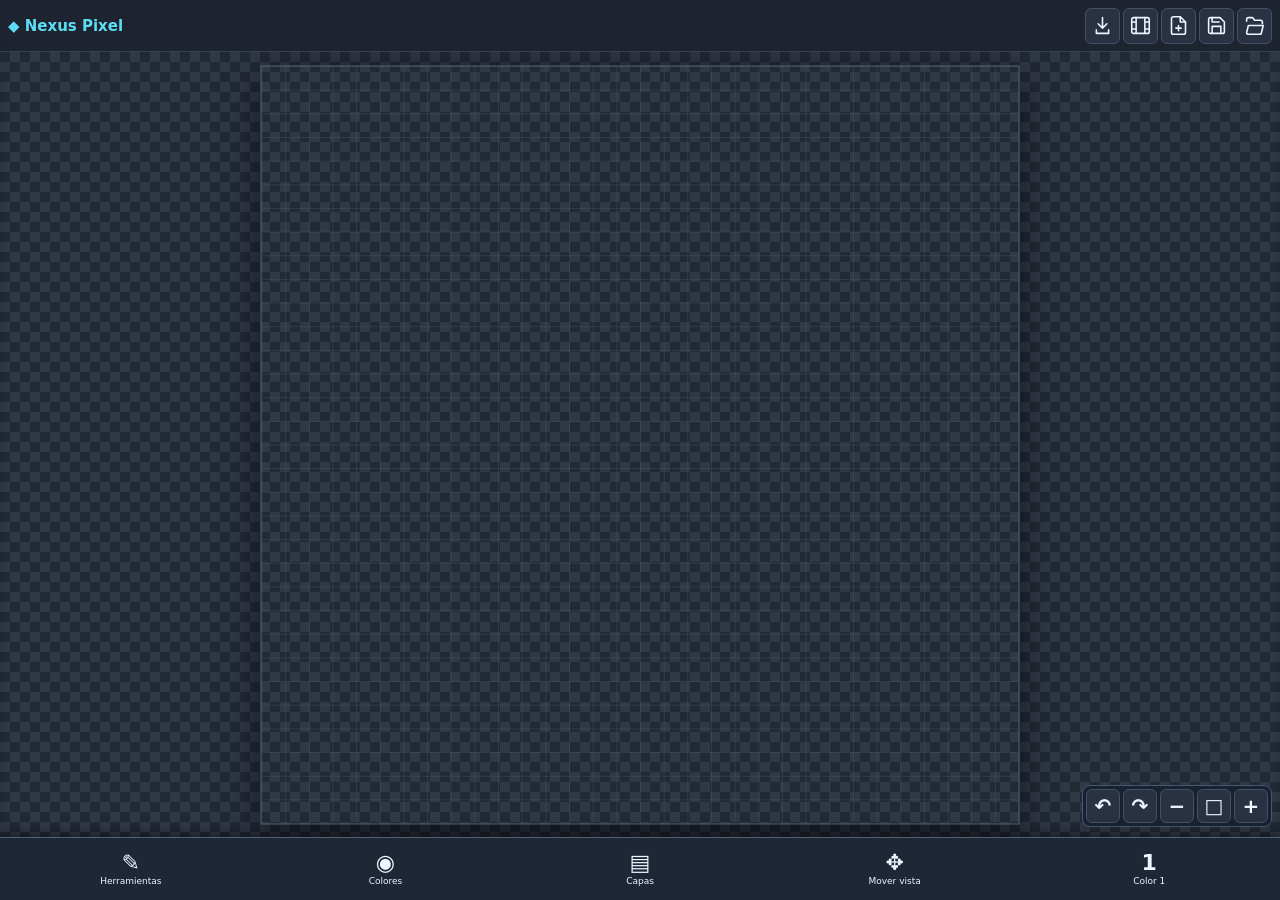
==== mobile.html @ e8982a85 "fix(dialogs): guard against accidental dismissal and refresh PWA cache online" ====
<!DOCTYPE html>
<html lang="es"><head><meta charset="utf-8"><meta name="viewport" content="width=device-width,initial-scale=1,viewport-fit=cover"><title>Nexus Pixel Móvil 0.2.56</title>
<meta name="theme-color" content="#1d2430">
<meta name="application-name" content="Nexus Pixel">
<meta name="apple-mobile-web-app-capable" content="yes">
<meta name="apple-mobile-web-app-title" content="Nexus Pixel">
<link rel="manifest" href="./manifest.webmanifest">
<link rel="icon" type="image/png" sizes="192x192" href="./icons/icon-192.png">
<link rel="apple-touch-icon" href="./icons/icon-192.png">
<link rel="stylesheet" href="./style.css">
<link rel="stylesheet" href="./mobile.css"></head><body>
<header><strong>◆ Nexus Pixel <small style="font-size:11px;color:#b5c5d5">WEB 0.2.56</small></strong><div class="actions"><button id="installPwa" type="button" class="icon-btn" hidden aria-label="Instalar Nexus Pixel" data-tooltip="Instalar Nexus Pixel"><span data-icon="download"></span></button><button id="toggleAnimation" type="button" class="icon-btn" aria-label="Mostrar animación" aria-pressed="false" data-tooltip="Mostrar animación"><span data-icon="film"></span></button><button id="new" class="icon-btn" aria-label="Nuevo proyecto" data-tooltip="Nuevo proyecto"><span data-icon="file-plus"></span></button><button id="saveProject" class="icon-btn" aria-label="Guardar proyecto" data-tooltip="Guardar proyecto"><span data-icon="save"></span></button><button id="openProject" class="icon-btn" aria-label="Abrir proyecto" data-tooltip="Abrir proyecto"><span data-icon="folder-open"></span></button><input id="projectFile" type="file" accept=".json,application/json" hidden></div></header>
<main><aside class="sidebar left"><h3>TAMAÑO DE TRAZO</h3><div class="brush-size"><div class="brush-presets"><button type="button" data-brush-size="1" class="active" title="Tamaño 1 píxel">1px</button><button type="button" data-brush-size="2" title="Tamaño 2 píxeles">2px</button><button type="button" data-brush-size="3" title="Tamaño 3 píxeles">3px</button></div><label for="brushSize">Tamaño <input id="brushSize" type="number" min="1" max="32" step="1" value="1" aria-label="Tamaño del pincel en píxeles"></label></div><h3>HERRAMIENTAS</h3><div class="tools" id="tools"><button class="icon-btn active" data-tool="pencil" aria-label="Lápiz" data-tooltip="Lápiz (B)"><span data-icon="pencil"></span></button><button class="icon-btn" data-tool="eraser" aria-label="Borrador" data-tooltip="Borrador (E)"><span data-icon="eraser"></span></button><button class="icon-btn" data-tool="fill" aria-label="Cubeta" data-tooltip="Cubeta (G)"><span data-icon="paint-bucket"></span></button><button class="icon-btn" data-tool="picker" aria-label="Cuentagotas" data-tooltip="Cuentagotas (I)"><span data-icon="pipette"></span></button><button class="icon-btn" data-tool="line" aria-label="Línea" data-tooltip="Línea (L)"><span data-icon="minus"></span></button><button class="icon-btn" data-tool="rect" aria-label="Rectángulo" data-tooltip="Rectángulo (R) · Shift: cuadrado"><span data-icon="square"></span></button><button class="icon-btn" data-tool="ellipse" aria-label="Elipse" data-tooltip="Elipse (O) · Shift: círculo"><span data-icon="circle"></span></button><button class="icon-btn" data-tool="spray" aria-label="Spray" data-tooltip="Spray (S)"><span data-icon="spray-can"></span></button><button class="icon-btn" data-tool="move" aria-label="Mover píxeles" data-tooltip="Mover dibujo (V) · Shift: bloquear eje"><span data-icon="move"></span></button><button class="icon-btn" data-tool="select-rect" aria-label="Selección rectangular" data-tooltip="Selección rectangular (M)"><span data-icon="selection-rect"></span></button><button class="icon-btn" data-tool="select-lasso" aria-label="Selección libre" data-tooltip="Selección libre (N)"><span data-icon="lasso"></span></button><button class="icon-btn" data-tool="select-magic" aria-label="Selección mágica" data-tooltip="Selección mágica (W)"><span data-icon="sparkles"></span></button><button class="icon-btn" data-tool="gradient-linear" aria-label="Degradado lineal" data-tooltip="Degradado lineal: arrastrar"><span data-icon="blend"></span></button><button class="icon-btn" data-tool="gradient-radial" aria-label="Degradado radial" data-tooltip="Degradado radial: arrastrar"><span data-icon="radial"></span></button></div><div id="selectionControls" class="selection-controls" hidden><button id="invertSelection" type="button" class="selection-invert" disabled title="Invertir selección: seleccionar todo lo que está fuera de la selección actual"><span data-icon="refresh-cw"></span> Invertir selección</button></div><div id="sprayControls" class="spray-controls" hidden><div class="line"><label>Spray radio <input id="sprayRadius" type="range" min="1" max="20" value="4"></label><output id="sprayRadiusValue">4</output></div><div class="line"><label>Spray densidad <input id="sprayDensity" type="range" min="1" max="80" value="24"></label><output id="sprayDensityValue">24</output></div></div><h3>EDICIÓN</h3><div class="edit-buttons"><button class="icon-btn" id="undo" aria-label="Deshacer" data-tooltip="Deshacer (Ctrl+Z)"><span data-icon="undo-2"></span></button><button class="icon-btn" id="redo" aria-label="Rehacer" data-tooltip="Rehacer (Ctrl+Y)"><span data-icon="redo-2"></span></button></div><div class="line"><label><input id="mirror" type="checkbox"> Simetría horizontal</label></div><h3>VISTA</h3><label>Zoom: <b id="zoomLabel">12×</b></label><input type="range" min="0" max="24" id="zoom" value="12" step="0.05" title="0 = ajustar a la ventana"><div class="line"><label><input id="grid" type="checkbox" checked> Cuadrícula píxel</label></div>
<h3>CUADRÍCULA GUÍA</h3>
<div class="line"><label><input id="guideGrid" type="checkbox"> Mostrar guía</label></div>
<div class="guide-grid-controls">
  <label>Ancho (px)<input id="guideWidth" type="number" min="1" max="2000" value="32"></label>
  <label>Alto (px)<input id="guideHeight" type="number" min="1" max="2000" value="32"></label>
  <label class="guide-color-label">Color <input id="guideColor" type="color" value="#5ac8ef"></label>
  <label class="guide-opacity-label">Opacidad <input id="guideOpacity" type="range" min="5" max="100" value="55"><output id="guideOpacityValue">55%</output></label>
</div></aside>
<section class="workspace"><div class="canvas-area" id="viewport" title="Rueda: zoom · Botón central + arrastrar: mover lienzo"><canvas id="canvas" width="32" height="32" aria-label="Lienzo de pixel art"></canvas><canvas id="canvasOverlay" aria-hidden="true"></canvas></div><div class="timeline" id="animationPanel" hidden><div class="timeline-head"><b>Animaciones</b><span style="margin-right:auto" id="animationTag" class="muted"></span><button type="button" id="addAnimation" class="icon-btn" aria-label="Añadir línea de animación" data-tooltip="Añadir animación"><span data-icon="plus"></span></button><button type="button" id="deleteAnimation" class="icon-btn" aria-label="Eliminar línea de animación" data-tooltip="Eliminar animación"><span data-icon="trash-2"></span></button><button id="play" class="icon-btn" aria-label="Reproducir animación" data-tooltip="Reproducir animación"><span data-icon="play"></span></button><button id="addFrame" class="icon-btn" aria-label="Añadir fotograma" data-tooltip="Añadir fotograma"><span data-icon="plus"></span></button><button id="duplicateFrame" class="icon-btn" aria-label="Duplicar fotograma" data-tooltip="Duplicar fotograma"><span data-icon="copy"></span></button><button id="deleteFrame" class="icon-btn" aria-label="Eliminar fotograma" data-tooltip="Eliminar fotograma"><span data-icon="trash-2"></span></button><label>ms/frame <input id="duration" type="number" min="20" max="5000" value="150"></label></div><div class="animation-rows" id="frames" role="group" aria-label="Líneas de animación"></div></div></section>
<aside class="sidebar right"><div id="colorSection" class="tool-panel"><h3>COLORES</h3><div class="palette" id="palette"></div><div class="palette-actions"><button id="addSwatch" class="icon-btn" type="button" aria-label="Guardar color con opacidad" data-tooltip="Guardar muestra RGBA"><span data-icon="plus"></span></button><button id="removeSwatch" class="icon-btn" type="button" aria-label="Eliminar muestra seleccionada" data-tooltip="Eliminar muestra"><span data-icon="trash-2"></span></button><button id="savePalette" class="icon-btn" type="button" aria-label="Exportar plantilla de colores" data-tooltip="Exportar paleta JSON"><span data-icon="download"></span></button><button id="openPalette" class="icon-btn" type="button" aria-label="Importar plantilla de colores" data-tooltip="Importar paleta JSON"><span data-icon="folder-open"></span></button><input type="file" accept=".json,application/json" id="paletteFile" hidden></div><div class="color-pair-row"><div class="color-pair" role="group" aria-label="Colores de los botones del ratón"><button id="primaryColorPreview" type="button" class="color-chip active" title="Color primario · clic izquierdo" aria-label="Editar color del clic izquierdo"><span class="chip-fill"></span></button><button id="secondaryColorPreview" type="button" class="color-chip" title="Color secundario · clic derecho" aria-label="Editar color del clic derecho"><span class="chip-fill"></span></button><button id="swapColors" type="button" class="color-pair-swap" title="Intercambiar colores (X)" aria-label="Intercambiar colores"><span data-icon="refresh-cw"></span></button></div><div class="color-pair-editor" id="colorPopup" hidden><button type="button" id="closeColorPopup" class="color-popup-close" aria-label="Cerrar selector" title="Cerrar">×</button><label id="editingColorLabel" for="activeColor">Color · Izquierdo</label><input id="activeColor" type="color" value="#38bdf8"><div class="alpha-line"><label for="activeAlpha">Opacidad</label><input id="activeAlpha" type="range" min="0" max="100" value="100"><output id="activeAlphaValue">100%</output></div></div></div><div class="line random-color-line"><label><input id="randomColor" type="checkbox"> Color aleatorio</label></div></div><div id="gradientSection" class="tool-panel" hidden><h3>DEGRADADO</h3><div class="gradient-tool"><div id="gradientPreviewBar" class="gradient-preview-bar" aria-label="Vista previa del degradado"></div><div id="gradientStrip" class="gradient-strip" role="group" aria-label="Colores del degradado"></div><div class="gradient-actions"><button id="addGradientStop" class="icon-btn" type="button" aria-label="Añadir color al degradado" data-tooltip="Añadir color al degradado"><span data-icon="plus"></span></button><button id="removeGradientStop" class="icon-btn" type="button" aria-label="Eliminar color seleccionado del degradado" data-tooltip="Eliminar color del degradado"><span data-icon="trash-2"></span></button><label class="invert-check"><input id="invertRadial" type="checkbox"> Radial invertido</label></div><div class="gradient-editor-inline"><input id="gradientColor" type="color" value="#38bdf8"><div class="alpha-line"><label for="gradientAlpha">Opacidad</label><input id="gradientAlpha" type="range" min="0" max="100" value="100"><output id="gradientAlphaValue">100%</output></div></div></div></div><h3>CAPAS</h3><div id="layers" class="layers"></div><button id="addLayer" class="icon-btn" aria-label="Añadir capa" data-tooltip="Añadir capa"><span data-icon="layers"></span></button><button id="deleteLayer" class="icon-btn" aria-label="Eliminar capa" data-tooltip="Eliminar capa"><span data-icon="trash-2"></span></button><h3>LIENZO</h3><div class="line"><span class="muted" id="canvasDimensions">32 × 32 px</span></div><button id="resize" type="button" class="wide" aria-label="Redimensionar lienzo"><span data-icon="maximize"></span> Redimensionar</button><input id="width" type="number" min="1" max="2000" value="32" hidden><input id="height" type="number" min="1" max="2000" value="32" hidden><button id="clear" class="icon-btn" aria-label="Limpiar capa actual" data-tooltip="Limpiar capa actual"><span data-icon="trash-2"></span></button><button id="openImport" class="icon-btn" aria-label="Importar imagen o spritesheet" data-tooltip="Importar imagen o spritesheet"><span data-icon="image"></span></button><input id="imageFile" type="file" accept="image/png,image/jpeg,image/webp,image/gif,image/bmp" hidden><button id="openExport" class="icon-btn" aria-label="Abrir ventana de exportación" data-tooltip="Abrir ventana de exportación"><span data-icon="download"></span></button><div id="message" class="msg" role="status"></div></aside></main>
<dialog closedby="none" id="resizeDialog" aria-labelledby="resizeDialogTitle" class="resize-modal">
 <div class="modal-head"><h2 id="resizeDialogTitle">Redimensionar lienzo</h2><button id="closeResize" type="button" aria-label="Cerrar redimensionado" title="Cerrar"><span data-icon="x"></span></button></div>
 
 <div class="resize-mode" role="radiogroup" aria-label="Tipo de redimensionado">
  <label><input type="radio" name="resizeMode" value="size" checked> Tamaño final</label>
  <label><input type="radio" name="resizeMode" value="add"> Sumar píxeles</label>
 </div>
 <div class="resize-add-controls" id="resizeAddControls" hidden>
  <label>Añadir (px)<input id="resizeAddPixels" type="number" min="1" max="2000" step="1" value="32"></label>
  <output id="resizeAddResult" aria-live="polite"></output>
 </div>
 <div class="resize-fields"><label>Ancho nuevo (px)<input type="number" id="resizeWidth" min="1" max="2000" step="1" required></label><label>Alto nuevo (px)<input type="number" id="resizeHeight" min="1" max="2000" step="1" required></label></div>
 <div class="resize-layout">
  <div><strong class="resize-heading">Dirección de expansión / recorte</strong><div id="resizeAnchor" class="resize-anchor" role="group" aria-label="Punto de anclaje del contenido">
   <button type="button" data-anchor="0,0" aria-label="Anclar arriba izquierda" title="Arriba izquierda">↖</button><button type="button" data-anchor="1,0" aria-label="Anclar arriba centro" title="Arriba centro">↑</button><button type="button" data-anchor="2,0" aria-label="Anclar arriba derecha" title="Arriba derecha">↗</button>
   <button type="button" data-anchor="0,1" aria-label="Anclar centro izquierda" title="Centro izquierda">←</button><button type="button" data-anchor="1,1" aria-label="Anclar centro" title="Centro">●</button><button type="button" data-anchor="2,1" aria-label="Anclar centro derecha" title="Centro derecha">→</button>
   <button type="button" data-anchor="0,2" aria-label="Anclar abajo izquierda" title="Abajo izquierda">↙</button><button type="button" data-anchor="1,2" aria-label="Anclar abajo centro" title="Abajo centro">↓</button><button type="button" data-anchor="2,2" aria-label="Anclar abajo derecha" title="Abajo derecha">↘</button>
  </div></div>
  <div class="resize-preview-wrap"><strong class="resize-heading">Vista previa</strong><canvas id="resizePreview" width="246" height="194" aria-label="Vista previa de los límites anterior y nuevo del lienzo"></canvas></div>
 </div>
 
 <div class="import-actions resize-footer"><button type="button" id="cancelResize" class="icon-btn" aria-label="Cancelar redimensionado" data-tooltip="Cancelar"><span data-icon="x"></span></button><button type="button" id="applyResize" class="active icon-btn" aria-label="Aplicar nuevo tamaño" data-tooltip="Aplicar tamaño"><span data-icon="check"></span></button></div>
</dialog>
<dialog closedby="none" id="importDialog" aria-labelledby="importTitle">
 <div class="modal-head"><h2 id="importTitle">Importar imagen</h2><button type="button" id="closeImport" aria-label="Cerrar importación" title="Cerrar"><span data-icon="x"></span></button></div>
 
 <span id="importInfo" hidden></span><img id="importPreview" alt="Vista previa de la imagen seleccionada">
 <div class="import-fields">
  <label>Tipo de importación<select id="importKind"><option value="sheet">Spritesheet (varios fotogramas)</option><option value="image">Imagen individual</option></select></label>
  <div id="sheetFields" hidden>
   <div class="sheet-grid">
    <label>Ancho del fotograma (px)<input id="sheetW" type="number" min="1" max="2000" value="32"></label>
    <label>Alto del fotograma (px)<input id="sheetH" type="number" min="1" max="2000" value="32"></label>
   </div>
   <label>Orden de lectura<select id="sheetOrder"><option value="rows">Por filas, de izquierda a derecha</option><option value="columns">Por columnas, de arriba hacia abajo</option></select></label>
   <label>Destino<select id="sheetTarget"><option value="replace">Nuevo proyecto desde spritesheet (reemplaza todo)</option><option value="append">Añadir fotogramas al final (mismo tamaño)</option></select></label>
   <label>Duración por fotograma (ms)<input id="sheetDuration" type="number" min="20" max="5000" value="150"></label>
   <div id="sheetInfo" class="sheet-summary" role="status"></div>
   
  </div>
  <div id="singleFields">
  <label>Destino<select id="importTarget"><option value="new-layer">Nueva capa (fotograma actual)</option><option value="overlay">Combinar sobre capa actual</option><option value="replace">Reemplazar contenido de capa actual</option><option value="new-frame">Nuevo fotograma</option></select></label>
  <label>Tamaño del lienzo<select id="singleCanvasMode"><option value="original">Igual que la imagen (original)</option><option value="custom">Redimensionar imagen y lienzo</option><option value="keep">Mantener lienzo actual</option></select></label>
  <div id="singleCustomSizes" class="sheet-grid" hidden>
   <label>Ancho (px)<input id="singleWidth" type="number" min="1" max="2000" value="32"></label>
   <label>Alto (px)<input id="singleHeight" type="number" min="1" max="2000" value="32"></label>
  </div>
  <div id="singleExistingFit" hidden><label>Ajuste al lienzo<select id="importFit"><option value="contain">Ajustar completa, conservar proporción</option><option value="original">Tamaño original, centrada</option><option value="cover">Rellenar, recortar al centro</option><option value="stretch">Estirar al tamaño del lienzo</option></select></label></div>
  <label id="singleSmoothRow"><span><input id="importSmooth" type="checkbox"> Suavizar al redimensionar</span></label>
  <div id="singleSizeInfo" class="sheet-summary" role="status" hidden></div>
  </div>
 </div>
 <div class="import-actions"><button type="button" id="cancelImport" class="icon-btn" aria-label="Cancelar importación" data-tooltip="Cancelar importación"><span data-icon="x"></span></button><button type="button" id="confirmImport" class="active icon-btn" aria-label="Confirmar importación" data-tooltip="Confirmar importación"><span data-icon="check"></span></button></div>
</dialog>
<dialog closedby="none" id="exportDialog" aria-labelledby="exportTitle">
 <div class="modal-head"><h2 id="exportTitle">Exportar imagen o animación</h2><button id="closeExport" type="button" aria-label="Cerrar exportación" title="Cerrar"><span data-icon="x"></span></button></div>
 <div class="export-name-field"><label for="exportFileName">Nombre del archivo</label><input id="exportFileName" type="text" value="nexus-pixel" placeholder="Nombre del archivo" maxlength="120" autocomplete="off" spellcheck="false" required aria-describedby="exportNameHint"><small id="exportNameHint">La extensión se añade automáticamente.</small></div>
 <p id="exportIntro" class="muted export-intro">Elige un formato. Los archivos se guardan en su resolución original, sin suavizado.</p>
 <div class="export-options" aria-label="Formatos PNG, spritesheet y GIF">
  <button id="exportPNG" type="button" class="icon-btn" aria-label="Exportar PNG" data-tooltip="Exportar PNG"><span data-icon="image"></span></button>
  <button id="exportSheet" type="button" class="icon-btn" aria-label="Exportar spritesheet" data-tooltip="Exportar spritesheet"><span data-icon="film"></span></button>
  <button id="exportGIF" type="button" class="icon-btn" aria-label="Exportar GIF animado" data-tooltip="Exportar GIF animado"><span data-icon="clapperboard"></span></button>
 </div>
 <div id="sheetExportSettings" class="sheet-export-settings" hidden>
  <div class="sheet-export-fields">
   <label for="sheetExportCols">Columnas<input id="sheetExportCols" type="number" min="1" step="1" value="1" inputmode="numeric"></label>
   <label for="sheetExportRows">Filas<input id="sheetExportRows" type="number" min="1" step="1" value="1" inputmode="numeric"></label>
  </div>
  <div id="sheetExportInfo" class="sheet-export-summary" role="status" aria-live="polite"></div>
  <canvas id="sheetExportPreview" width="360" height="134" aria-label="Vista previa de la distribución de fotogramas del spritesheet"></canvas>
  <div class="sheet-export-actions">
   <button id="sheetExportBack" type="button">← Formatos</button>
   <button id="confirmSheetExport" type="button" class="active">Exportar PNG</button>
  </div>
 </div>
</dialog>
<script src="./app.js" defer></script>
<script src="./dialog-guard.js" defer></script>
<script src="./tooltip.js" defer></script>
<script src="./mobile.js" defer></script>
<script src="./pwa.js" defer></script>
<!-- Iconografía vectorial basada en Lucide, licencia ISC: https://lucide.dev/license -->

<div id="mobileBackdrop" class="mobile-backdrop" hidden aria-hidden="true"></div>
<nav id="mobileDock" class="mobile-dock" aria-label="Herramientas móviles">
  <button id="mobileTools" type="button" aria-label="Mostrar herramientas"><span aria-hidden="true">✎</span><small>Herramientas</small></button>
  <button id="mobileColors" type="button" aria-label="Mostrar colores"><span aria-hidden="true">◉</span><small>Colores</small></button>
  <button id="mobileLayers" type="button" aria-label="Mostrar capas"><span aria-hidden="true">▤</span><small>Capas</small></button>
  <button id="mobilePan" type="button" aria-pressed="false" aria-label="Activar movimiento del lienzo"><span aria-hidden="true">✥</span><small>Mover vista</small></button>
  <button id="mobilePaintSide" type="button" aria-label="Cambiar entre color izquierdo y derecho"><span aria-hidden="true">1</span><small>Color 1</small></button>
</nav>
<div id="mobileZoomControls" class="mobile-zoom-controls" aria-label="Zoom y edición rápidos">
  <button type="button" id="mobileClearSelection" hidden aria-label="Salir de selección y volver al lápiz" title="Salir de selección">✕ Sel.</button>
  <button type="button" id="mobileUndo" aria-label="Deshacer" title="Deshacer">↶</button>
  <button type="button" id="mobileRedo" aria-label="Rehacer" title="Rehacer">↷</button>
  <button type="button" id="mobileZoomOut" aria-label="Alejar" title="Alejar">−</button>
  <button type="button" id="mobileZoomFit" aria-label="Ajustar imagen a la pantalla" title="Ajustar">□</button>
  <button type="button" id="mobileZoomIn" aria-label="Acercar" title="Acercar">+</button>
</div>
</body></html>
---- style.css ----
:root{font-family:system-ui,Segoe UI,sans-serif;color:#e7edf8;background:#11151c}*{box-sizing:border-box}body{margin:0}button,input,select{font:inherit}button{border:1px solid #465064;background:#293243;color:#eef5ff;border-radius:6px;padding:7px 10px;cursor:pointer}button:hover{background:#3d4b63}button.active{background:#13739a;border-color:#42d3ef}button:disabled{opacity:.4;cursor:default}header{display:flex;align-items:center;justify-content:space-between;gap:10px;padding:11px 16px;border-bottom:1px solid #384152;background:#1d2430;flex-wrap:wrap}header strong{color:#5ddcf5;font-size:20px}header .actions{display:flex;gap:6px;flex-wrap:wrap}main{display:grid;grid-template-columns:190px minmax(250px,1fr) 215px;height:calc(100vh - 65px);min-height:560px}.sidebar{background:#1d2430;padding:12px;overflow:auto}.left{border-right:1px solid #364052}.right{border-left:1px solid #364052}h3{font-size:11px;color:#9aafc6;letter-spacing:1.5px;margin:13px 0 10px}.tools{display:grid;grid-template-columns:repeat(4,minmax(0,1fr));gap:6px}.tools button{font-size:22px;min-height:42px;padding:4px;display:grid;place-items:center}.edit-buttons{display:flex;gap:6px}.edit-buttons button{font-size:23px;width:42px;height:42px;display:grid;place-items:center;padding:4px}.icon-btn{position:relative}.icon-btn::after{content:attr(data-tooltip);position:absolute;left:50%;bottom:calc(100% + 8px);transform:translateX(-50%);background:#080d15;color:#f4f8ff;border:1px solid #55657a;border-radius:5px;padding:6px 9px;font-size:12px;font-weight:400;line-height:1.2;white-space:nowrap;opacity:0;visibility:hidden;pointer-events:none;z-index:30;box-shadow:0 4px 12px #0008}.icon-btn:hover::after,.icon-btn:focus-visible::after{opacity:1;visibility:visible}.icon-btn:focus-visible{outline:2px solid #55d8f3;outline-offset:2px}.workspace{display:flex;flex-direction:column;min-width:0;min-height:0}.canvas-area{flex:1;position:relative;overflow:hidden;min-height:0;cursor:default;overscroll-behavior:contain;background-color:#171d26;background-image:repeating-conic-gradient(#303845 0% 25%,#212935 0% 50%);background-size:20px 20px;background-position:0 0}#canvas{position:absolute;left:50%;top:50%;transform:translate(calc(-50% + var(--pan-x, 0px)),calc(-50% + var(--pan-y, 0px)));image-rendering:pixelated;touch-action:none;cursor:crosshair;box-shadow:0 8px 35px #0009;outline:1px solid #596372;max-width:none;max-height:none}.canvas-area.panning,.canvas-area.panning #canvas{cursor:grabbing!important;user-select:none}.timeline{background:#202938;border-top:1px solid #384558;padding:10px 12px;min-height:158px}.timeline-head{display:flex;align-items:center;gap:6px;flex-wrap:wrap;margin-bottom:10px}.frames{display:flex;gap:8px;overflow-x:auto;padding-bottom:6px;min-height:90px}.frame{flex:none;width:84px;text-align:center;border:2px solid #4b5a6d;border-radius:7px;background:#283242;padding:6px 4px;cursor:pointer;font-size:11px}.frame.active{border-color:#50d5f2;background:#18495d}.frame canvas{image-rendering:pixelated;background:repeating-conic-gradient(#9aa1ac 0 25%,#fff 0 50%) 50%/14px 14px;display:block;margin:auto auto 4px}.palette{display:grid;grid-template-columns:repeat(5,1fr);gap:5px}.swatch{height:29px;min-width:0;border:1px solid #7a8492;padding:0}.swatch.active{outline:2px solid #fff}label{font-size:12px;color:#bdc9d9}.line{display:flex;align-items:center;gap:8px;flex-wrap:wrap;margin:9px 0}input[type=range]{width:100%}input[type=number]{background:#121922;color:#e9f0fa;border:1px solid #596579;border-radius:4px;padding:5px;width:66px}input[type=color]{width:100%;height:38px;background:none;border:0}.layers{display:grid;gap:5px}.layer{display:flex;gap:3px;align-items:center;background:#2a3546;border:1px solid #435065;border-radius:5px;padding:4px 5px;font-size:11px;cursor:pointer}.layer.active{border-color:#4dd8f8;background:#16495e}.layer button{padding:3px 5px}.layer .layer-name{flex:1;min-width:0;overflow:hidden;text-overflow:ellipsis;white-space:nowrap}.layer.layer-hidden .layer-name{opacity:.5}.layer .layer-action{display:grid;place-items:center;width:17px;height:17px;flex:none;padding:0;border:0;background:transparent;box-shadow:none;border-radius:0;color:#8e9bad}.layer .layer-action svg{width:12px;height:12px}.layer .layer-action.active{color:#55d8f3;background:transparent;border:0}.layer .layer-action:hover{color:#fff;background:transparent;border:0}.layer .layer-action:focus-visible{outline:1px solid #55d8f3;outline-offset:1px}.layer .layer-action::after{z-index:40}.muted{font-size:11px;color:#a4b2c5}.msg{font-size:11px;color:#7ce7be;min-height:22px;margin-top:10px}.gradient-tool{display:grid;gap:7px}.gradient-preview-bar{height:20px;border:1px solid #54667b;border-radius:6px;background:linear-gradient(90deg,#38bdf8,#a855f7),repeating-conic-gradient(#9aa1ac 0 25%,#fff 0 50%) 50%/10px 10px;overflow:hidden}.gradient-strip{display:flex;gap:5px;flex-wrap:wrap}.gradient-stop{position:relative;width:24px;height:24px;border-radius:5px;border:1px solid #708094;background:repeating-conic-gradient(#777 0 25%,#eee 0 50%) 50%/8px 8px;padding:0;overflow:hidden}.gradient-stop .swatch-color{position:absolute;inset:0}.gradient-stop.active{outline:2px solid #61d9ef;outline-offset:1px}.gradient-actions{display:flex;align-items:center;gap:6px;flex-wrap:wrap}.invert-check{display:flex;align-items:center;gap:5px}.gradient-editor-inline{display:grid;gap:7px}.gradient-editor-inline input[type=color]{height:34px}.gradient-editor-inline .alpha-line{display:flex;align-items:center;gap:8px}.gradient-editor-inline .alpha-line label{min-width:58px}.gradient-editor-inline .alpha-line input[type=range]{flex:1}.wide{width:100%;margin:5px 0}@media(max-width:760px){main{display:flex;flex-direction:column;height:auto;min-height:0}.sidebar{border:0!important}.left{order:1}.workspace{order:2;min-height:480px}.right{order:3}.canvas-area{min-height:340px}.tools{grid-template-columns:repeat(7,minmax(0,1fr))}.palette{grid-template-columns:repeat(10,1fr)}header{padding:9px}}
.lucide-icon{display:block;flex:none;stroke:currentColor}.icon-btn{display:inline-flex!important;align-items:center;justify-content:center}.icon-btn .lucide-icon{width:20px;height:20px}.actions button,.timeline-head button,.right button.wide{display:inline-flex;align-items:center;justify-content:center;gap:7px}.actions button .lucide-icon,.timeline-head button .lucide-icon,.right button.wide .lucide-icon{width:16px;height:16px}header .actions{align-items:center}@media(max-width:760px){.actions button{font-size:12px}}

#exportDialog{border:1px solid #536279;border-radius:13px;background:#1d2430;color:#e7edf8;max-width:min(440px,calc(100vw - 24px));width:100%;padding:20px;box-shadow:0 20px 75px #000b}
#exportDialog::backdrop{background:rgba(0,0,0,.72)}
.export-name-field{display:grid;gap:6px;margin-top:16px}
.export-name-field label{font-size:12px;color:#bdc9d9}
.export-name-field input{display:block;width:100%;min-width:0;border:1px solid #5b738b;border-radius:7px;background:#121a26;color:#f0f6fc;padding:10px 11px;font-size:14px}
.export-name-field input:focus-visible{outline:2px solid #5ddcf5;outline-offset:1px}
.export-name-field small{color:#96aabc;font-size:11px}

.modal-head{display:flex;align-items:center;justify-content:space-between;gap:10px}.modal-head h2{margin:0;font-size:18px}.modal-head button{display:grid;place-items:center;padding:7px}
.export-options{display:grid;gap:10px;margin:18px 0 3px}.export-options button{display:flex;align-items:center;justify-content:flex-start;text-align:left;gap:15px;padding:14px;width:100%}.export-options .lucide-icon{width:25px;height:25px;color:#5ddcf5}.export-options button span:last-child{display:grid;gap:4px}.export-options small{font-size:11px;color:#b0bfd0}

#importDialog{border:1px solid #536279;border-radius:13px;background:#1d2430;color:#e7edf8;max-width:min(480px,calc(100vw - 24px));width:100%;padding:20px;box-shadow:0 20px 75px #000b}
#importDialog::backdrop{background:rgba(0,0,0,.72)}
.import-fields{display:grid;gap:13px;margin:16px 0}.import-fields label{display:grid;gap:6px}
#importDialog select{background:#121922;color:#e7edf8;border:1px solid #596579;border-radius:6px;padding:9px;width:100%}
.import-actions{display:flex;gap:8px;justify-content:flex-end;flex-wrap:wrap}
#sheetFields{display:grid;gap:11px}#sheetFields[hidden],#singleFields[hidden]{display:none}
.sheet-grid{display:grid;grid-template-columns:1fr 1fr;gap:10px}
#sheetFields input[type=number]{width:100%;max-width:100%;padding:9px}
.sheet-summary{border:1px solid #3e7084;border-radius:6px;padding:10px;background:#152e3b;color:#bcf1ff;font-size:12px;line-height:1.5}
#importPreview{width:100%;max-height:160px;object-fit:contain;image-rendering:pixelated;background:repeating-conic-gradient(#9aa1ac 0 25%,#fff 0 50%) 50%/16px 16px;border-radius:5px}

/* Nexus Pixel 0.2.8 — icon-only layout */
.tools{grid-template-columns:repeat(2,minmax(0,1fr));gap:8px}
.tools button{min-height:45px;font-size:18px}
.edit-buttons{display:grid;grid-template-columns:repeat(2,minmax(0,1fr));gap:8px}
.edit-buttons button{width:100%;height:43px}
header .actions button,.timeline-head button,.right button.icon-btn,.import-actions button{width:42px;height:40px;padding:7px;display:inline-flex;justify-content:center;align-items:center;flex:none}
.right button.icon-btn{width:45px;height:42px;margin:5px 5px 5px 0;vertical-align:middle}
.right .icon-btn .lucide-icon,.actions .icon-btn .lucide-icon,.timeline-head .icon-btn .lucide-icon{width:21px;height:21px}
.export-options{grid-template-columns:repeat(3,minmax(0,1fr));gap:12px}
.export-options button{width:100%;min-height:76px;justify-content:center;padding:12px;display:grid;place-items:center}
.export-options .lucide-icon{width:29px;height:29px}
.import-actions .icon-btn .lucide-icon{width:20px;height:20px}
.icon-btn[data-tooltip]{position:relative}
.icon-btn[data-tooltip]::after{bottom:calc(100% + 7px);max-width:220px;white-space:normal;text-align:center;min-width:max-content;max-width:190px}
#exportDialog .icon-btn::after,#importDialog .icon-btn::after{z-index:200}
@media(max-width:760px){.tools{grid-template-columns:repeat(2,minmax(0,1fr))}}

#animationSelect{background:#182433;color:#f2f8fc;border:1px solid #4b6479;border-radius:6px;padding:7px;font-size:12px}
#animationSelect:not([hidden]){display:block}
/* Nexus Pixel 0.2.15 — panel lateral derecho fino y compacto */
.right{padding:10px 9px}
.right h3{font-size:10px;letter-spacing:1.2px;margin:13px 0 7px}
.right .palette{gap:4px;grid-template-columns:repeat(5,minmax(0,1fr))}
.right .swatch{height:23px;border-radius:4px;border-width:1px}
.right .swatch.active{outline:1px solid #eaf8ff;outline-offset:1px}
.right #color{height:25px;margin:6px 0 1px;display:block;padding:0;cursor:pointer}
.right .layers{gap:3px}
.right .layer{min-height:31px;gap:5px;padding:4px 7px;border-radius:5px;font-size:11px}
.right .layer .layer-action{width:16px;height:18px;padding:0;margin:0}
.right .layer .layer-action .lucide-icon{height:13px;width:13px}
.right .line{margin:4px 0 7px;gap:6px}
.right .line label{font-size:11px;display:inline-flex;align-items:center;gap:4px}
.right input[type=number]{width:46px;height:25px;font-size:11px;padding:2px 4px}
.right button.icon-btn{width:27px;height:27px;min-width:27px;min-height:27px;padding:3px;margin:3px 3px 3px 0;background:transparent;border:1px solid transparent;border-radius:4px;color:#aabbd0;box-shadow:none;vertical-align:middle}
.right button.icon-btn .lucide-icon{height:16px;width:16px}
.right button.icon-btn:hover{background:#303d4e;color:#f0faff;border-color:#455971}
.right button.icon-btn:active{background:#174c64}
.right #message{font-size:10px;line-height:1.3;min-height:16px;margin-top:6px}

/* Nexus Pixel 0.2.16 — barra izquierda compacta, sin desplazamiento horizontal */
@media(min-width:761px){main{grid-template-columns:168px minmax(250px,1fr) 215px}}
.left{min-width:0;overflow-x:hidden;overflow-y:auto;padding:11px 10px;scrollbar-width:thin;scrollbar-color:#45546b transparent}
.left h3{font-size:10px;letter-spacing:1.2px;margin:12px 0 8px;color:#96afc5}
.left h3:first-child{margin-top:3px}
.left .tools{grid-template-columns:repeat(2,minmax(0,1fr));gap:5px;min-width:0}
.left .tools button{min-width:0;width:100%;height:36px;min-height:36px;padding:4px;border-radius:5px;background:#252f3e;border:1px solid #354457;color:#c5d6e6;box-shadow:none}
.left .tools button.active{background:#15536b;border-color:#36bfdc;color:#eafaff}
.left .tools button:hover:not(.active){background:#334458;border-color:#56677b}
.left .tools .lucide-icon{height:18px;width:18px;stroke-width:1.75}
.left .edit-buttons{grid-template-columns:repeat(2,minmax(0,1fr));gap:5px}
.left .edit-buttons button{min-width:0;width:100%;height:32px;min-height:32px;padding:3px;border-radius:5px;background:#252f3e;border-color:#354457;color:#c5d6e6}
.left .edit-buttons button:hover:not(:disabled){background:#334458}
.left .edit-buttons .lucide-icon{width:17px;height:17px;stroke-width:1.75}
.left .line{margin:7px 0;gap:4px}
.left .line label{font-size:11px;line-height:1.35;display:flex;align-items:center;gap:5px}
.left input[type=checkbox]{accent-color:#4bcde8;width:13px;height:13px;margin:0;flex:none}
.left>label{font-size:11px;display:flex;align-items:center;justify-content:space-between;margin:0 0 4px}
.left #zoom{display:block;width:100%;max-width:100%;height:15px;margin:3px 0 7px;accent-color:#51c7e6}
.left .muted{font-size:10px;line-height:1.35;color:#879db3;margin:9px 0 0;overflow-wrap:anywhere}
.left .icon-btn::after{font-size:11px}
@media(max-width:760px){.left{overflow-x:hidden;overflow-y:visible}.left .tools{grid-template-columns:repeat(4,minmax(0,1fr))}}
/* 0.2.17 — colores RGBA y degradados; controles compactos */
.color-controls{display:grid;grid-template-columns:1fr 1fr;gap:7px;align-items:start}
.color-controls label{font-size:10px;display:flex;flex-direction:column;gap:3px}
.color-controls input[type=color]{margin:0!important;height:30px!important;width:100%;padding:0}
.alpha-line{display:flex;align-items:center;gap:7px;margin:7px 0 4px}
.alpha-line label{font-size:11px;white-space:nowrap}
.alpha-line input{min-width:0;flex:1;width:100%;accent-color:#4bcde8}
.alpha-line output{font-size:10px;width:32px;text-align:right;font-variant-numeric:tabular-nums}
.color-note{font-size:10px;color:#90a7bc;line-height:1.35;margin:4px 0 10px}
.palette-actions{display:flex;gap:4px;margin:5px 0 10px}.palette-actions .icon-btn{width:27px;height:27px;padding:3px;display:grid;place-items:center}.swatch{position:relative;background:repeating-conic-gradient(#777 0 25%,#eee 0 50%) 50%/10px 10px!important;overflow:hidden}.swatch .swatch-color{position:absolute;inset:0;pointer-events:none}.swatch.active{outline:2px solid #61d9ef;outline-offset:1px}
.color-pair-row{display:flex;gap:12px;align-items:center;margin:9px 0 7px;min-width:0}
.color-pair{height:76px;width:83px;position:relative;flex:none}
.color-chip{width:47px;height:47px;position:absolute;padding:3px;border:2px solid #8491a2;background:#141922;border-radius:2px;box-shadow:0 1px 5px #0009}
.color-chip .chip-fill{display:block;width:100%;height:100%;background:#fff;pointer-events:none}
.color-chip.active{border-color:#6adff4;z-index:3}.color-chip:not(.active){z-index:1}
#primaryColorPreview{top:0;left:0}#secondaryColorPreview{top:25px;left:28px}
.color-pair-swap{position:absolute;left:0;bottom:0;z-index:4;background:transparent;border:0;padding:0;width:20px;height:18px;color:#aab8c9}
.color-pair-swap svg{width:15px;height:15px}
.color-pair-editor{flex:1;min-width:0}.color-pair-editor label{display:block;font-size:11px}
.color-pair-editor input[type=color]{display:block;width:100%;height:25px;margin:3px 0;background:none;border:0;padding:0}
.color-pair-editor .alpha-line{margin:4px 0;display:grid;grid-template-columns:1fr 35px;gap:2px}
.color-pair-editor .alpha-line label{grid-column:1/-1}.color-pair-editor .alpha-line input{width:100%;margin:0}
.palette .swatch.is-primary{outline:2px solid #5ed8ef;outline-offset:1px}
.palette .swatch.is-secondary{box-shadow:inset 0 0 0 2px #ffba65}
.palette .swatch.is-primary.is-secondary{outline:2px solid #5ed8ef;box-shadow:inset 0 0 0 2px #ffba65}
.brush-size{display:flex;flex-direction:column;gap:6px;margin:4px 0 8px}.brush-presets{display:grid;grid-template-columns:repeat(3,minmax(0,1fr));gap:5px}.brush-presets button{min-width:0;padding:5px 2px;font-size:11px;border:1px solid #374455;border-radius:5px;background:#242e3e;color:#dce7f4}.brush-presets button.active{background:#13739a;border-color:#42d3ef}.brush-size>label{display:flex;align-items:center;justify-content:space-between;font-size:11px;gap:5px}.brush-size input{width:55px!important;height:25px;font-size:12px}
.resize-modal{width:min(610px,calc(100vw - 24px));max-height:calc(100vh - 26px);overflow-y:auto;padding:20px;border:1px solid #536279;border-radius:13px;background:#1d2430;color:#e7edf8;box-shadow:0 20px 75px #000b}.resize-modal::backdrop{background:rgba(0,0,0,.72)}.resize-modal .modal-head button{display:grid;place-items:center;padding:7px}.resize-modal .modal-head button .lucide-icon{width:18px;height:18px}
.resize-fields{display:grid;grid-template-columns:repeat(2,minmax(0,1fr));gap:10px;margin:16px 0}.resize-fields label{display:grid;gap:6px;min-width:0}.resize-fields input[type=number]{width:100%;max-width:100%;padding:9px;height:38px;font-size:14px;border:1px solid #596579;border-radius:6px;background:#121922;color:#e7edf8}
.resize-layout{display:grid;grid-template-columns:minmax(175px,1fr) minmax(220px,1.35fr);gap:13px;align-items:start;margin:16px 0}.resize-layout>div{min-width:0;padding:12px;background:#141e2b;border:1px solid #435065;border-radius:8px}.resize-heading{display:block;color:#dce8f5;font-size:12px;margin-bottom:10px}
.resize-anchor{display:grid;grid-template-columns:repeat(3,48px);gap:5px}.resize-anchor button{width:48px;height:46px;font-size:22px;padding:0;background:#222c3a;border:1px solid #49576c}.resize-anchor button.active{background:#17627b;border-color:#62e0fb;color:#fff;box-shadow:inset 0 0 0 1px #62e0fb}
.resize-preview-wrap canvas{display:block;width:100%;max-width:246px;height:auto;image-rendering:pixelated;border:1px solid #435368;border-radius:5px;background:repeating-conic-gradient(#303845 0% 25%,#212935 0% 50%) 0 0/16px 16px}
.resize-footer{margin-top:17px}.resize-footer button{width:42px;height:40px;padding:7px;min-width:0;display:inline-flex;align-items:center;justify-content:center}.resize-footer button .lucide-icon{width:20px;height:20px}.resize-modal .icon-btn::after{z-index:200}
.right button.wide#resize{width:100%;height:34px;min-height:34px;margin:4px 0 9px;display:flex;gap:8px;align-items:center;justify-content:center;padding:4px 8px;font-size:12px}
.right button.wide#resize svg{width:16px;height:16px}
@media(max-width:520px){.resize-layout{grid-template-columns:1fr}.resize-anchor{grid-template-columns:repeat(3,48px)}.resize-fields{grid-template-columns:repeat(2,minmax(0,1fr))}}

/* 0.2.29 — paneles de redimensionado centrados, iguales y con vista previa reactiva */
.resize-layout{grid-template-columns:repeat(2,minmax(0,1fr));gap:14px;align-items:stretch}
.resize-layout>div{display:flex;flex-direction:column;align-items:center;text-align:center;justify-content:flex-start;min-width:0;padding:16px 10px 12px}
.resize-layout .resize-heading{min-height:28px;display:flex;align-items:center;justify-content:center;margin:0 0 12px;font-size:12px}
.resize-anchor{width:max-content;max-width:100%;margin:0 auto;justify-content:center;grid-template-columns:repeat(3,46px);gap:6px}
.resize-anchor button{width:46px;height:46px}

.resize-preview-wrap canvas{display:block;width:100%;max-width:246px;height:auto;aspect-ratio:246/194;margin:0 auto;flex:none}

@media(max-width:520px){.resize-layout{grid-template-columns:1fr}.resize-layout>div{padding:14px 10px}}

/* Color and opacity inside the same anchored selector. */
.color-pair-row{position:relative;display:block;min-height:78px}
.color-pair-editor[hidden]{display:none!important}
.color-pair-editor{
 position:relative;top:auto;left:auto;z-index:2;width:100%;min-width:0;margin-top:8px;
 padding:12px 10px 10px;background:#151d29;border:1px solid #52677d;
 box-shadow:0 10px 30px #000b;border-radius:8px;
}
.color-pair-editor #editingColorLabel{padding-right:22px;margin-bottom:5px;font-weight:600}
.color-pair-editor input[type=color]{height:35px;cursor:pointer}
.color-pair-editor .alpha-line{margin-top:9px}
.color-popup-close{position:absolute;top:4px;right:5px;border:0;background:transparent;padding:2px 6px;font-size:19px;line-height:1;color:#c6d6e7}
.color-popup-close:hover{background:#344255}
#canvas.move-tool{cursor:move}


#importDialog{max-height:min(92vh,850px);overflow-y:auto}
#importDialog .import-fields{gap:11px;margin:13px 0}
#importDialog #singleFields{display:grid;gap:11px}
#importDialog #singleCustomSizes[hidden],#importDialog #singleExistingFit[hidden],#importDialog #singleSmoothRow[hidden],#importDialog #singleSizeInfo[hidden]{display:none!important}
#importDialog #singleCustomSizes input[type=number]{width:100%;max-width:100%;padding:9px}
#importDialog #importPreview{max-height:150px;background:repeating-conic-gradient(#303845 0 25%,#202835 0 50%) 50%/16px 16px;border:1px solid #344153}
#importDialog .import-actions{border-top:1px solid #354252;padding-top:12px}
#canvasOverlay{position:absolute;inset:0;width:100%;height:100%;z-index:2;pointer-events:none;image-rendering:auto}#canvas{will-change:transform;min-width:0;min-height:0}
.timeline[hidden]{display:none!important}
header #toggleAnimation[aria-pressed="true"]{background:#164e65;border-color:#48caee;color:#c9f6ff}
.guide-grid-controls{display:grid;grid-template-columns:1fr 1fr;gap:8px;margin:5px 0 14px}
.guide-grid-controls label{display:flex;flex-direction:column;gap:5px;min-width:0}
.guide-grid-controls input[type=number]{width:100%;max-width:100%}
.guide-grid-controls .guide-color-label,.guide-grid-controls .guide-opacity-label{grid-column:1/-1}
.guide-grid-controls input[type=color]{height:32px;width:100%}
.guide-grid-controls .guide-opacity-label{display:grid;grid-template-columns:auto 1fr auto;align-items:center;gap:5px}
.guide-grid-controls input[type=range]{min-width:0}
.guide-grid-controls output{font-size:11px;color:#b7cbe0}.tool-panel[hidden]{display:none!important}.spray-controls[hidden],.guide-grid-controls[hidden]{display:none!important}.random-color-line{margin-top:8px}

/* Modos de redimensionado: medidas finales o sumar en la dirección elegida. */
.resize-mode{display:flex;gap:7px;flex-wrap:wrap;margin:16px 0 10px}
.resize-mode label{display:flex;align-items:center;gap:6px;padding:8px 11px;background:#182231;border:1px solid #435065;border-radius:7px;cursor:pointer}
.resize-mode label:has(input:checked){background:#164a60;border-color:#5bd9f2;color:#e5f8ff}
.resize-mode input{accent-color:#51d4f4;margin:0}
.resize-add-controls{display:flex;align-items:end;gap:12px;margin:9px 0}
.resize-add-controls[hidden]{display:none}
.resize-add-controls label{display:grid;gap:6px;min-width:108px}
.resize-add-controls input{width:108px!important;max-width:108px;height:38px;padding:8px}
.resize-add-controls output{font-size:12px;color:#b8d6e4;min-width:0;flex:1;padding-bottom:7px}
.resize-fields input[readonly]{color:#99c2d4;cursor:default;background:#172c3a}

/* 0.2.41: configuración compacta de filas y columnas al exportar spritesheets. */
.sheet-export-settings{display:grid;gap:12px;margin-top:14px}
.sheet-export-settings[hidden]{display:none!important}
#exportDialog .export-options[hidden],#exportDialog .export-intro[hidden]{display:none!important}
.sheet-export-fields{display:grid;grid-template-columns:1fr 1fr;gap:12px}
.sheet-export-fields label{display:grid;gap:6px;color:#bdc9d9;font-size:12px}
.sheet-export-fields input[type=number]{width:100%;max-width:100%;padding:9px;border-radius:6px}
.sheet-export-summary{border:1px solid #3e7084;background:#152e3b;color:#bcf1ff;padding:9px 10px;border-radius:6px;line-height:1.55;font-size:12px}
.sheet-export-summary.invalid{background:#41272a;border-color:#ad6667;color:#ffcdcd}
#sheetExportPreview{width:100%;height:134px;display:block;object-fit:contain;background:repeating-conic-gradient(#273343 0 25%,#1b2632 0 50%) 50%/16px 16px;border:1px solid #455468;border-radius:6px;image-rendering:auto}
.sheet-export-actions{display:flex;justify-content:space-between;gap:10px}
.sheet-export-actions button{padding:9px 14px}
.sheet-export-actions #confirmSheetExport{background:#176b84;border-color:#43c9e5}
.sheet-export-actions #confirmSheetExport:disabled{opacity:.4;cursor:not-allowed}

/* Cada animación es una fila independiente, con nombre editable y fotogramas propios. */
.timeline{max-height:min(46vh,410px);overflow-y:auto;flex-shrink:0}
.animation-rows{display:grid;gap:7px;min-width:0}
.animation-track{display:flex;gap:8px;align-items:stretch;padding:5px 6px;background:#1b2634;border:1px solid #3b4c61;border-radius:7px;min-width:0}
.animation-track.active{border-color:#48cfe9;background:#203e50}
.animation-track-info{display:flex;flex-direction:column;align-items:stretch;justify-content:center;gap:4px;min-width:116px;max-width:140px;flex-shrink:0}
.animation-track-info .animation-track-select{padding:3px 6px;font-size:11px;min-height:25px;white-space:nowrap;text-align:left}
.animation-track-name{font-size:12px;color:#f5faff;background:#16202a;border:1px solid #51627a;border-radius:5px;min-width:0;width:100%;padding:5px 6px;text-overflow:ellipsis}
.animation-track.active .animation-track-name{border-color:#50bfd8}
.animation-track .frames{min-width:0;flex:1;min-height:78px;padding:4px 2px;align-items:center}
.animation-track .frame{width:76px;min-height:74px}
.animation-track .frame canvas{height:50px;width:50px}
.animation-track .frame:focus-visible{outline:2px solid #58d7f3;outline-offset:2px}
.sheet-export-summary{white-space:pre-line}
@media(max-width:760px){.animation-track-info{min-width:95px;max-width:110px}}

/* 0.2.49 — inversión de selección y orden de capas */
.selection-controls[hidden]{display:none!important}
.selection-controls{margin-top:7px}
.selection-invert{display:flex;align-items:center;justify-content:center;gap:7px;width:100%;min-height:30px;font-size:11px;padding:5px 8px}
.selection-invert svg{width:14px;height:14px}
.selection-invert:disabled{opacity:.45;cursor:not-allowed}
.layer .layer-grip{display:flex;align-items:center;justify-content:center;flex:none;width:13px;height:22px;color:#92a9bd;cursor:grab;user-select:none;font-size:17px}
.layer .layer-grip:active{cursor:grabbing}
.layer.layer-dragging{opacity:.5}
.layer.layer-drop-target{outline:2px dashed #58d7f3;outline-offset:1px}
.right .layer .layer-action:disabled{opacity:.22;cursor:default}

/* Tooltips flotantes: fuera de paneles con overflow, sobre el visor y dialogos. */
.icon-btn::after,.icon-btn:hover::after,.icon-btn:focus-visible::after{
  display:none!important;
  content:none!important;
}
#nexusFloatingTooltip{
  position:fixed;
  inset:auto;
  margin:0;
  width:max-content;
  max-width:min(300px,calc(100vw - 16px));
  padding:6px 9px;
  font:400 12px/1.35 system-ui,Segoe UI,sans-serif;
  white-space:normal;
  overflow-wrap:anywhere;
  color:#f4f8ff;
  background:#080d15;
  border:1px solid #55657a;
  border-radius:5px;
  box-shadow:0 5px 16px #000a;
  pointer-events:none;
  z-index:2147483647;
}
#nexusFloatingTooltip:not(:popover-open):not(.tooltip-fallback-open){display:none}
---- mobile.css ----
/* Nexus Pixel Mobile 0.2.54: ajustes únicamente para pantallas pequeñas. */
.mobile-dock,.mobile-zoom-controls,.mobile-backdrop{display:none}
@media (min-width:0px){
  :root{--mobile-header:52px;--mobile-dock:63px}
  html,body{width:100%;height:100%;margin:0;overflow:hidden;overscroll-behavior:none}
  body{display:flex;flex-direction:column;height:100dvh;min-height:0}
  header{flex:0 0 var(--mobile-header);height:var(--mobile-header);min-height:0;
    display:flex;flex-wrap:nowrap;align-items:center;gap:5px;padding:4px 8px;overflow:hidden}
  header strong{font-size:15px;white-space:nowrap;flex-shrink:0}
  header strong small{display:none}
  header .actions{display:flex;flex:1;justify-content:flex-end;gap:3px;flex-wrap:nowrap;min-width:0;overflow-x:auto;scrollbar-width:none}
  header .actions::-webkit-scrollbar{display:none}
  header .actions button{flex:0 0 35px;min-width:35px;width:35px;height:36px;display:grid;place-items:center;padding:5px}
  header .actions svg{width:19px;height:19px}
  main{display:flex!important;flex-direction:column;flex:1;min-height:0!important;height:auto!important;
    position:relative;padding:0 0 calc(var(--mobile-dock) + env(safe-area-inset-bottom,0px))!important}
  .workspace{display:flex;order:0!important;flex:1;min-height:0!important;min-width:0;width:100%;height:100%;position:relative}
  .canvas-area{display:block;flex:1;min-height:0!important;width:100%;overflow:hidden;touch-action:none;overscroll-behavior:none}
  #canvas{touch-action:none}
  .sidebar.left,.sidebar.right{position:fixed!important;top:var(--mobile-header);
    bottom:calc(var(--mobile-dock) + env(safe-area-inset-bottom,0px));height:auto;
    max-width:min(332px,88vw);width:min(332px,88vw);
    z-index:130;overflow-x:hidden;overflow-y:auto!important;overscroll-behavior:contain;
    -webkit-overflow-scrolling:touch;border:1px solid #37475b!important;
    box-shadow:0 6px 24px #000b;padding:12px;transition:transform .16s ease}
  .sidebar.left{left:0;right:auto;order:0;transform:translateX(-105%);border-radius:0 10px 10px 0}
  .sidebar.right{right:0;left:auto;order:0;transform:translateX(105%);border-radius:10px 0 0 10px}
  body.mobile-panel-tools .sidebar.left{transform:translateX(0)}
  body.mobile-panel-options .sidebar.right{transform:translateX(0)}
  .tools{grid-template-columns:repeat(5,minmax(0,1fr));gap:7px}
  .tools button{min-height:46px;touch-action:manipulation}
  button,input,select{touch-action:manipulation}
  input[type=range]{touch-action:pan-x}
  #canvas,#viewport{touch-action:none}
  .palette{grid-template-columns:repeat(6,minmax(0,1fr))}
  .swatch{min-height:35px}
  .layer{min-height:43px;gap:5px}
  .layer .layer-action{width:25px;height:28px;display:grid;place-items:center}
  .layer .layer-action svg{width:18px;height:18px}
  .layer .layer-grip{min-width:21px;height:30px}
  .timeline:not([hidden]){position:absolute;left:0;right:0;bottom:0;
    z-index:45;max-height:min(43dvh,300px);min-height:0!important;overflow:auto;
    box-shadow:0 -6px 18px #000a;border-top:1px solid #5b7791;padding:8px}
  .timeline-head{gap:5px}
  .timeline-head button{min-height:34px;min-width:34px;padding:5px}
  .animation-track{min-width:0}
  .animation-track-info{min-width:80px!important;max-width:110px!important}
  .frames{min-height:70px}
  .frame{width:72px;padding:5px 3px}
  .mobile-backdrop:not([hidden]){display:block;position:fixed;inset:var(--mobile-header) 0
    calc(var(--mobile-dock) + env(safe-area-inset-bottom,0px)) 0;
    background:#0008;z-index:120}
  .mobile-dock{display:grid;grid-template-columns:repeat(5,minmax(0,1fr));position:fixed;
    left:0;right:0;bottom:0;z-index:150;align-items:start;gap:3px;
    height:calc(var(--mobile-dock) + env(safe-area-inset-bottom,0px));
    padding:6px 5px calc(5px + env(safe-area-inset-bottom,0px));
    background:#1d2736;border-top:1px solid #526175;box-shadow:0 -2px 12px #0008}
  .mobile-dock button{height:49px;min-width:0;padding:3px 0;display:flex;align-items:center;
    flex-direction:column;justify-content:center;gap:1px;line-height:1;border:0;background:transparent;
    border-radius:7px;touch-action:manipulation}
  .mobile-dock button span{font-size:22px;font-weight:600;line-height:1.1}
  .mobile-dock button small{font-size:9px;font-weight:500;white-space:nowrap}
  .mobile-dock button.active,.mobile-dock button[aria-pressed="true"]{background:#164e65;color:#91ebff}
  .mobile-zoom-controls{display:flex;position:fixed;right:8px;
    bottom:calc(var(--mobile-dock) + env(safe-area-inset-bottom,0px) + 10px);
    gap:3px;z-index:40;background:#172131ed;border:1px solid #435a70;border-radius:8px;padding:3px}
  .mobile-zoom-controls button{width:34px;height:34px;min-width:34px;padding:0;
    font-size:20px;font-weight:600;line-height:1;touch-action:manipulation}
  body.mobile-panel-tools .mobile-zoom-controls,body.mobile-panel-options .mobile-zoom-controls{display:none}
  dialog{max-width:calc(100vw - 14px)!important;width:min(96vw,520px);
    max-height:calc(100dvh - 26px);overflow-y:auto;overscroll-behavior:contain;margin:auto}
  dialog .modal-head{position:sticky;top:0;background:#1d2430;z-index:2}
  dialog input[type=number]{min-width:0}
  .resize-layout{max-width:100%}
  #nexusFloatingTooltip{display:none!important}
}
@media(max-width:350px){
 header strong{font-size:13px}
 .mobile-dock button small{font-size:8px}
 .tools{grid-template-columns:repeat(4,minmax(0,1fr))}
}

/* 0.2.54 — salida rápida del modo selección, visible solo cuando corresponde. */
.mobile-zoom-controls #mobileClearSelection{width:58px;min-width:58px;font-size:12px;font-weight:600;color:#fff;background:#743a4c;border:1px solid #c17d96}
.mobile-zoom-controls #mobileClearSelection[hidden]{display:none!important}
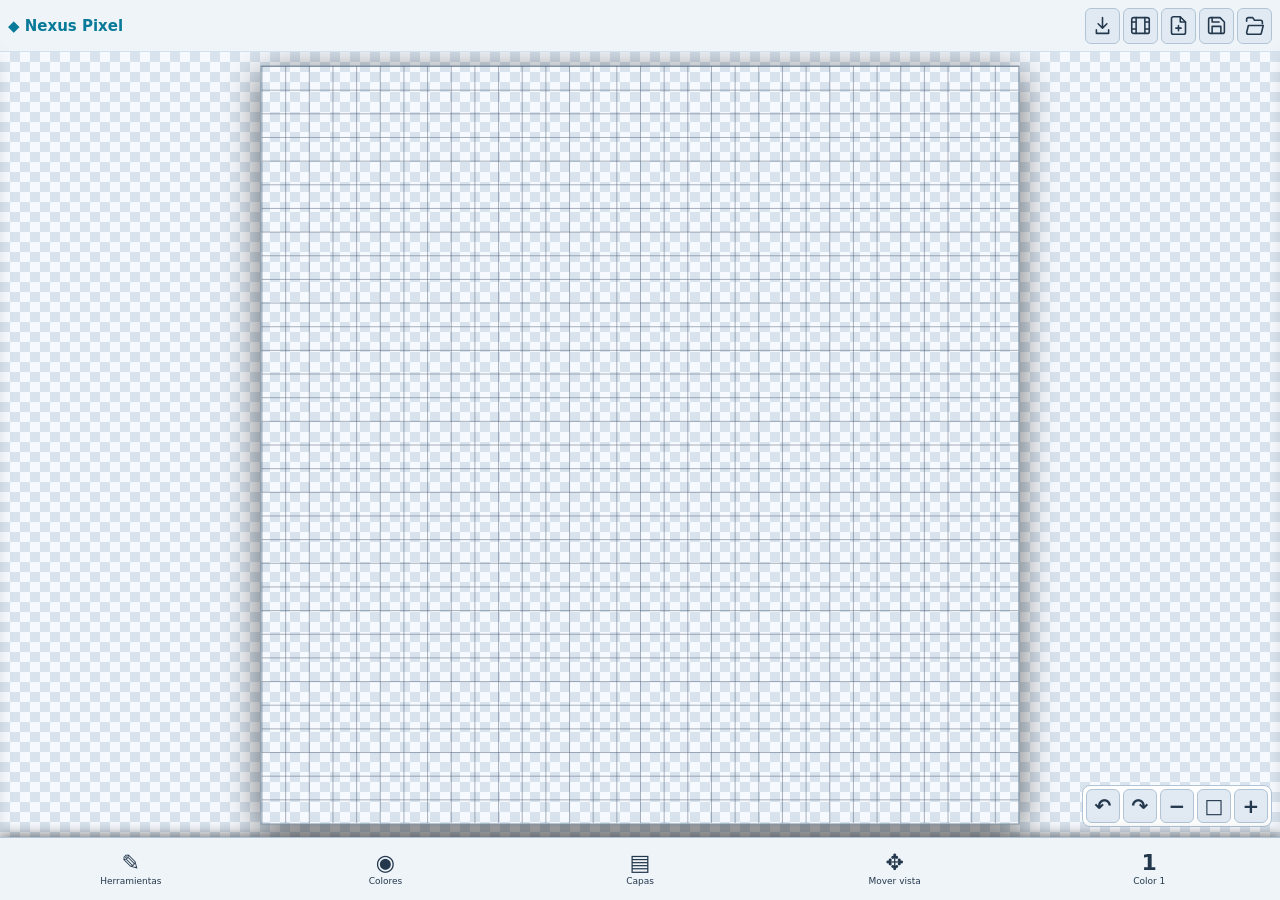
==== commit b459afcd: "feat(ui): auto, light and dark appearance modes for mobile and PC" ====
--- a/mobile.html
+++ b/mobile.html
@@ -1,5 +1,5 @@
 <!DOCTYPE html>
-<html lang="es"><head><meta charset="utf-8"><meta name="viewport" content="width=device-width,initial-scale=1,viewport-fit=cover"><title>Nexus Pixel Móvil 0.2.56</title>
+<html lang="es"><head><meta charset="utf-8"><meta name="viewport" content="width=device-width,initial-scale=1,viewport-fit=cover"><title>Nexus Pixel Móvil 0.2.57</title>
 <meta name="theme-color" content="#1d2430">
 <meta name="application-name" content="Nexus Pixel">
 <meta name="apple-mobile-web-app-capable" content="yes">
@@ -7,9 +7,11 @@
 <link rel="manifest" href="./manifest.webmanifest">
 <link rel="icon" type="image/png" sizes="192x192" href="./icons/icon-192.png">
 <link rel="apple-touch-icon" href="./icons/icon-192.png">
+<script src="./theme.js"></script>
 <link rel="stylesheet" href="./style.css">
-<link rel="stylesheet" href="./mobile.css"></head><body>
-<header><strong>◆ Nexus Pixel <small style="font-size:11px;color:#b5c5d5">WEB 0.2.56</small></strong><div class="actions"><button id="installPwa" type="button" class="icon-btn" hidden aria-label="Instalar Nexus Pixel" data-tooltip="Instalar Nexus Pixel"><span data-icon="download"></span></button><button id="toggleAnimation" type="button" class="icon-btn" aria-label="Mostrar animación" aria-pressed="false" data-tooltip="Mostrar animación"><span data-icon="film"></span></button><button id="new" class="icon-btn" aria-label="Nuevo proyecto" data-tooltip="Nuevo proyecto"><span data-icon="file-plus"></span></button><button id="saveProject" class="icon-btn" aria-label="Guardar proyecto" data-tooltip="Guardar proyecto"><span data-icon="save"></span></button><button id="openProject" class="icon-btn" aria-label="Abrir proyecto" data-tooltip="Abrir proyecto"><span data-icon="folder-open"></span></button><input id="projectFile" type="file" accept=".json,application/json" hidden></div></header>
+<link rel="stylesheet" href="./mobile.css">
+<link rel="stylesheet" href="./theme.css"></head><body>
+<header><strong>◆ Nexus Pixel <small style="font-size:11px;color:#b5c5d5">WEB 0.2.57</small></strong><div class="actions"><button id="installPwa" type="button" class="icon-btn" hidden aria-label="Instalar Nexus Pixel" data-tooltip="Instalar Nexus Pixel"><span data-icon="download"></span></button><button id="toggleAnimation" type="button" class="icon-btn" aria-label="Mostrar animación" aria-pressed="false" data-tooltip="Mostrar animación"><span data-icon="film"></span></button><button id="new" class="icon-btn" aria-label="Nuevo proyecto" data-tooltip="Nuevo proyecto"><span data-icon="file-plus"></span></button><button id="saveProject" class="icon-btn" aria-label="Guardar proyecto" data-tooltip="Guardar proyecto"><span data-icon="save"></span></button><button id="openProject" class="icon-btn" aria-label="Abrir proyecto" data-tooltip="Abrir proyecto"><span data-icon="folder-open"></span></button><input id="projectFile" type="file" accept=".json,application/json" hidden></div></header>
 <main><aside class="sidebar left"><h3>TAMAÑO DE TRAZO</h3><div class="brush-size"><div class="brush-presets"><button type="button" data-brush-size="1" class="active" title="Tamaño 1 píxel">1px</button><button type="button" data-brush-size="2" title="Tamaño 2 píxeles">2px</button><button type="button" data-brush-size="3" title="Tamaño 3 píxeles">3px</button></div><label for="brushSize">Tamaño <input id="brushSize" type="number" min="1" max="32" step="1" value="1" aria-label="Tamaño del pincel en píxeles"></label></div><h3>HERRAMIENTAS</h3><div class="tools" id="tools"><button class="icon-btn active" data-tool="pencil" aria-label="Lápiz" data-tooltip="Lápiz (B)"><span data-icon="pencil"></span></button><button class="icon-btn" data-tool="eraser" aria-label="Borrador" data-tooltip="Borrador (E)"><span data-icon="eraser"></span></button><button class="icon-btn" data-tool="fill" aria-label="Cubeta" data-tooltip="Cubeta (G)"><span data-icon="paint-bucket"></span></button><button class="icon-btn" data-tool="picker" aria-label="Cuentagotas" data-tooltip="Cuentagotas (I)"><span data-icon="pipette"></span></button><button class="icon-btn" data-tool="line" aria-label="Línea" data-tooltip="Línea (L)"><span data-icon="minus"></span></button><button class="icon-btn" data-tool="rect" aria-label="Rectángulo" data-tooltip="Rectángulo (R) · Shift: cuadrado"><span data-icon="square"></span></button><button class="icon-btn" data-tool="ellipse" aria-label="Elipse" data-tooltip="Elipse (O) · Shift: círculo"><span data-icon="circle"></span></button><button class="icon-btn" data-tool="spray" aria-label="Spray" data-tooltip="Spray (S)"><span data-icon="spray-can"></span></button><button class="icon-btn" data-tool="move" aria-label="Mover píxeles" data-tooltip="Mover dibujo (V) · Shift: bloquear eje"><span data-icon="move"></span></button><button class="icon-btn" data-tool="select-rect" aria-label="Selección rectangular" data-tooltip="Selección rectangular (M)"><span data-icon="selection-rect"></span></button><button class="icon-btn" data-tool="select-lasso" aria-label="Selección libre" data-tooltip="Selección libre (N)"><span data-icon="lasso"></span></button><button class="icon-btn" data-tool="select-magic" aria-label="Selección mágica" data-tooltip="Selección mágica (W)"><span data-icon="sparkles"></span></button><button class="icon-btn" data-tool="gradient-linear" aria-label="Degradado lineal" data-tooltip="Degradado lineal: arrastrar"><span data-icon="blend"></span></button><button class="icon-btn" data-tool="gradient-radial" aria-label="Degradado radial" data-tooltip="Degradado radial: arrastrar"><span data-icon="radial"></span></button></div><div id="selectionControls" class="selection-controls" hidden><button id="invertSelection" type="button" class="selection-invert" disabled title="Invertir selección: seleccionar todo lo que está fuera de la selección actual"><span data-icon="refresh-cw"></span> Invertir selección</button></div><div id="sprayControls" class="spray-controls" hidden><div class="line"><label>Spray radio <input id="sprayRadius" type="range" min="1" max="20" value="4"></label><output id="sprayRadiusValue">4</output></div><div class="line"><label>Spray densidad <input id="sprayDensity" type="range" min="1" max="80" value="24"></label><output id="sprayDensityValue">24</output></div></div><h3>EDICIÓN</h3><div class="edit-buttons"><button class="icon-btn" id="undo" aria-label="Deshacer" data-tooltip="Deshacer (Ctrl+Z)"><span data-icon="undo-2"></span></button><button class="icon-btn" id="redo" aria-label="Rehacer" data-tooltip="Rehacer (Ctrl+Y)"><span data-icon="redo-2"></span></button></div><div class="line"><label><input id="mirror" type="checkbox"> Simetría horizontal</label></div><h3>VISTA</h3><label>Zoom: <b id="zoomLabel">12×</b></label><input type="range" min="0" max="24" id="zoom" value="12" step="0.05" title="0 = ajustar a la ventana"><div class="line"><label><input id="grid" type="checkbox" checked> Cuadrícula píxel</label></div>
 <h3>CUADRÍCULA GUÍA</h3>
 <div class="line"><label><input id="guideGrid" type="checkbox"> Mostrar guía</label></div>
@@ -20,7 +22,7 @@
   <label class="guide-opacity-label">Opacidad <input id="guideOpacity" type="range" min="5" max="100" value="55"><output id="guideOpacityValue">55%</output></label>
 </div></aside>
 <section class="workspace"><div class="canvas-area" id="viewport" title="Rueda: zoom · Botón central + arrastrar: mover lienzo"><canvas id="canvas" width="32" height="32" aria-label="Lienzo de pixel art"></canvas><canvas id="canvasOverlay" aria-hidden="true"></canvas></div><div class="timeline" id="animationPanel" hidden><div class="timeline-head"><b>Animaciones</b><span style="margin-right:auto" id="animationTag" class="muted"></span><button type="button" id="addAnimation" class="icon-btn" aria-label="Añadir línea de animación" data-tooltip="Añadir animación"><span data-icon="plus"></span></button><button type="button" id="deleteAnimation" class="icon-btn" aria-label="Eliminar línea de animación" data-tooltip="Eliminar animación"><span data-icon="trash-2"></span></button><button id="play" class="icon-btn" aria-label="Reproducir animación" data-tooltip="Reproducir animación"><span data-icon="play"></span></button><button id="addFrame" class="icon-btn" aria-label="Añadir fotograma" data-tooltip="Añadir fotograma"><span data-icon="plus"></span></button><button id="duplicateFrame" class="icon-btn" aria-label="Duplicar fotograma" data-tooltip="Duplicar fotograma"><span data-icon="copy"></span></button><button id="deleteFrame" class="icon-btn" aria-label="Eliminar fotograma" data-tooltip="Eliminar fotograma"><span data-icon="trash-2"></span></button><label>ms/frame <input id="duration" type="number" min="20" max="5000" value="150"></label></div><div class="animation-rows" id="frames" role="group" aria-label="Líneas de animación"></div></div></section>
-<aside class="sidebar right"><div id="colorSection" class="tool-panel"><h3>COLORES</h3><div class="palette" id="palette"></div><div class="palette-actions"><button id="addSwatch" class="icon-btn" type="button" aria-label="Guardar color con opacidad" data-tooltip="Guardar muestra RGBA"><span data-icon="plus"></span></button><button id="removeSwatch" class="icon-btn" type="button" aria-label="Eliminar muestra seleccionada" data-tooltip="Eliminar muestra"><span data-icon="trash-2"></span></button><button id="savePalette" class="icon-btn" type="button" aria-label="Exportar plantilla de colores" data-tooltip="Exportar paleta JSON"><span data-icon="download"></span></button><button id="openPalette" class="icon-btn" type="button" aria-label="Importar plantilla de colores" data-tooltip="Importar paleta JSON"><span data-icon="folder-open"></span></button><input type="file" accept=".json,application/json" id="paletteFile" hidden></div><div class="color-pair-row"><div class="color-pair" role="group" aria-label="Colores de los botones del ratón"><button id="primaryColorPreview" type="button" class="color-chip active" title="Color primario · clic izquierdo" aria-label="Editar color del clic izquierdo"><span class="chip-fill"></span></button><button id="secondaryColorPreview" type="button" class="color-chip" title="Color secundario · clic derecho" aria-label="Editar color del clic derecho"><span class="chip-fill"></span></button><button id="swapColors" type="button" class="color-pair-swap" title="Intercambiar colores (X)" aria-label="Intercambiar colores"><span data-icon="refresh-cw"></span></button></div><div class="color-pair-editor" id="colorPopup" hidden><button type="button" id="closeColorPopup" class="color-popup-close" aria-label="Cerrar selector" title="Cerrar">×</button><label id="editingColorLabel" for="activeColor">Color · Izquierdo</label><input id="activeColor" type="color" value="#38bdf8"><div class="alpha-line"><label for="activeAlpha">Opacidad</label><input id="activeAlpha" type="range" min="0" max="100" value="100"><output id="activeAlphaValue">100%</output></div></div></div><div class="line random-color-line"><label><input id="randomColor" type="checkbox"> Color aleatorio</label></div></div><div id="gradientSection" class="tool-panel" hidden><h3>DEGRADADO</h3><div class="gradient-tool"><div id="gradientPreviewBar" class="gradient-preview-bar" aria-label="Vista previa del degradado"></div><div id="gradientStrip" class="gradient-strip" role="group" aria-label="Colores del degradado"></div><div class="gradient-actions"><button id="addGradientStop" class="icon-btn" type="button" aria-label="Añadir color al degradado" data-tooltip="Añadir color al degradado"><span data-icon="plus"></span></button><button id="removeGradientStop" class="icon-btn" type="button" aria-label="Eliminar color seleccionado del degradado" data-tooltip="Eliminar color del degradado"><span data-icon="trash-2"></span></button><label class="invert-check"><input id="invertRadial" type="checkbox"> Radial invertido</label></div><div class="gradient-editor-inline"><input id="gradientColor" type="color" value="#38bdf8"><div class="alpha-line"><label for="gradientAlpha">Opacidad</label><input id="gradientAlpha" type="range" min="0" max="100" value="100"><output id="gradientAlphaValue">100%</output></div></div></div></div><h3>CAPAS</h3><div id="layers" class="layers"></div><button id="addLayer" class="icon-btn" aria-label="Añadir capa" data-tooltip="Añadir capa"><span data-icon="layers"></span></button><button id="deleteLayer" class="icon-btn" aria-label="Eliminar capa" data-tooltip="Eliminar capa"><span data-icon="trash-2"></span></button><h3>LIENZO</h3><div class="line"><span class="muted" id="canvasDimensions">32 × 32 px</span></div><button id="resize" type="button" class="wide" aria-label="Redimensionar lienzo"><span data-icon="maximize"></span> Redimensionar</button><input id="width" type="number" min="1" max="2000" value="32" hidden><input id="height" type="number" min="1" max="2000" value="32" hidden><button id="clear" class="icon-btn" aria-label="Limpiar capa actual" data-tooltip="Limpiar capa actual"><span data-icon="trash-2"></span></button><button id="openImport" class="icon-btn" aria-label="Importar imagen o spritesheet" data-tooltip="Importar imagen o spritesheet"><span data-icon="image"></span></button><input id="imageFile" type="file" accept="image/png,image/jpeg,image/webp,image/gif,image/bmp" hidden><button id="openExport" class="icon-btn" aria-label="Abrir ventana de exportación" data-tooltip="Abrir ventana de exportación"><span data-icon="download"></span></button><div id="message" class="msg" role="status"></div></aside></main>
+<aside class="sidebar right"><div class="theme-panel" role="group" aria-label="Apariencia"><h3>APARIENCIA</h3><label class="theme-picker" for="themeMode"><span>Tema</span><select id="themeMode" data-theme-picker aria-label="Tema de la interfaz"><option value="auto">Automático</option><option value="dark">Oscuro</option><option value="light">Claro</option></select></label></div><div id="colorSection" class="tool-panel"><h3>COLORES</h3><div class="palette" id="palette"></div><div class="palette-actions"><button id="addSwatch" class="icon-btn" type="button" aria-label="Guardar color con opacidad" data-tooltip="Guardar muestra RGBA"><span data-icon="plus"></span></button><button id="removeSwatch" class="icon-btn" type="button" aria-label="Eliminar muestra seleccionada" data-tooltip="Eliminar muestra"><span data-icon="trash-2"></span></button><button id="savePalette" class="icon-btn" type="button" aria-label="Exportar plantilla de colores" data-tooltip="Exportar paleta JSON"><span data-icon="download"></span></button><button id="openPalette" class="icon-btn" type="button" aria-label="Importar plantilla de colores" data-tooltip="Importar paleta JSON"><span data-icon="folder-open"></span></button><input type="file" accept=".json,application/json" id="paletteFile" hidden></div><div class="color-pair-row"><div class="color-pair" role="group" aria-label="Colores de los botones del ratón"><button id="primaryColorPreview" type="button" class="color-chip active" title="Color primario · clic izquierdo" aria-label="Editar color del clic izquierdo"><span class="chip-fill"></span></button><button id="secondaryColorPreview" type="button" class="color-chip" title="Color secundario · clic derecho" aria-label="Editar color del clic derecho"><span class="chip-fill"></span></button><button id="swapColors" type="button" class="color-pair-swap" title="Intercambiar colores (X)" aria-label="Intercambiar colores"><span data-icon="refresh-cw"></span></button></div><div class="color-pair-editor" id="colorPopup" hidden><button type="button" id="closeColorPopup" class="color-popup-close" aria-label="Cerrar selector" title="Cerrar">×</button><label id="editingColorLabel" for="activeColor">Color · Izquierdo</label><input id="activeColor" type="color" value="#38bdf8"><div class="alpha-line"><label for="activeAlpha">Opacidad</label><input id="activeAlpha" type="range" min="0" max="100" value="100"><output id="activeAlphaValue">100%</output></div></div></div><div class="line random-color-line"><label><input id="randomColor" type="checkbox"> Color aleatorio</label></div></div><div id="gradientSection" class="tool-panel" hidden><h3>DEGRADADO</h3><div class="gradient-tool"><div id="gradientPreviewBar" class="gradient-preview-bar" aria-label="Vista previa del degradado"></div><div id="gradientStrip" class="gradient-strip" role="group" aria-label="Colores del degradado"></div><div class="gradient-actions"><button id="addGradientStop" class="icon-btn" type="button" aria-label="Añadir color al degradado" data-tooltip="Añadir color al degradado"><span data-icon="plus"></span></button><button id="removeGradientStop" class="icon-btn" type="button" aria-label="Eliminar color seleccionado del degradado" data-tooltip="Eliminar color del degradado"><span data-icon="trash-2"></span></button><label class="invert-check"><input id="invertRadial" type="checkbox"> Radial invertido</label></div><div class="gradient-editor-inline"><input id="gradientColor" type="color" value="#38bdf8"><div class="alpha-line"><label for="gradientAlpha">Opacidad</label><input id="gradientAlpha" type="range" min="0" max="100" value="100"><output id="gradientAlphaValue">100%</output></div></div></div></div><h3>CAPAS</h3><div id="layers" class="layers"></div><button id="addLayer" class="icon-btn" aria-label="Añadir capa" data-tooltip="Añadir capa"><span data-icon="layers"></span></button><button id="deleteLayer" class="icon-btn" aria-label="Eliminar capa" data-tooltip="Eliminar capa"><span data-icon="trash-2"></span></button><h3>LIENZO</h3><div class="line"><span class="muted" id="canvasDimensions">32 × 32 px</span></div><button id="resize" type="button" class="wide" aria-label="Redimensionar lienzo"><span data-icon="maximize"></span> Redimensionar</button><input id="width" type="number" min="1" max="2000" value="32" hidden><input id="height" type="number" min="1" max="2000" value="32" hidden><button id="clear" class="icon-btn" aria-label="Limpiar capa actual" data-tooltip="Limpiar capa actual"><span data-icon="trash-2"></span></button><button id="openImport" class="icon-btn" aria-label="Importar imagen o spritesheet" data-tooltip="Importar imagen o spritesheet"><span data-icon="image"></span></button><input id="imageFile" type="file" accept="image/png,image/jpeg,image/webp,image/gif,image/bmp" hidden><button id="openExport" class="icon-btn" aria-label="Abrir ventana de exportación" data-tooltip="Abrir ventana de exportación"><span data-icon="download"></span></button><div id="message" class="msg" role="status"></div></aside></main>
 <dialog closedby="none" id="resizeDialog" aria-labelledby="resizeDialogTitle" class="resize-modal">
  <div class="modal-head"><h2 id="resizeDialogTitle">Redimensionar lienzo</h2><button id="closeResize" type="button" aria-label="Cerrar redimensionado" title="Cerrar"><span data-icon="x"></span></button></div>
  
--- a/style.css
+++ b/style.css
@@ -1,27 +1,27 @@
-:root{font-family:system-ui,Segoe UI,sans-serif;color:#e7edf8;background:#11151c}*{box-sizing:border-box}body{margin:0}button,input,select{font:inherit}button{border:1px solid #465064;background:#293243;color:#eef5ff;border-radius:6px;padding:7px 10px;cursor:pointer}button:hover{background:#3d4b63}button.active{background:#13739a;border-color:#42d3ef}button:disabled{opacity:.4;cursor:default}header{display:flex;align-items:center;justify-content:space-between;gap:10px;padding:11px 16px;border-bottom:1px solid #384152;background:#1d2430;flex-wrap:wrap}header strong{color:#5ddcf5;font-size:20px}header .actions{display:flex;gap:6px;flex-wrap:wrap}main{display:grid;grid-template-columns:190px minmax(250px,1fr) 215px;height:calc(100vh - 65px);min-height:560px}.sidebar{background:#1d2430;padding:12px;overflow:auto}.left{border-right:1px solid #364052}.right{border-left:1px solid #364052}h3{font-size:11px;color:#9aafc6;letter-spacing:1.5px;margin:13px 0 10px}.tools{display:grid;grid-template-columns:repeat(4,minmax(0,1fr));gap:6px}.tools button{font-size:22px;min-height:42px;padding:4px;display:grid;place-items:center}.edit-buttons{display:flex;gap:6px}.edit-buttons button{font-size:23px;width:42px;height:42px;display:grid;place-items:center;padding:4px}.icon-btn{position:relative}.icon-btn::after{content:attr(data-tooltip);position:absolute;left:50%;bottom:calc(100% + 8px);transform:translateX(-50%);background:#080d15;color:#f4f8ff;border:1px solid #55657a;border-radius:5px;padding:6px 9px;font-size:12px;font-weight:400;line-height:1.2;white-space:nowrap;opacity:0;visibility:hidden;pointer-events:none;z-index:30;box-shadow:0 4px 12px #0008}.icon-btn:hover::after,.icon-btn:focus-visible::after{opacity:1;visibility:visible}.icon-btn:focus-visible{outline:2px solid #55d8f3;outline-offset:2px}.workspace{display:flex;flex-direction:column;min-width:0;min-height:0}.canvas-area{flex:1;position:relative;overflow:hidden;min-height:0;cursor:default;overscroll-behavior:contain;background-color:#171d26;background-image:repeating-conic-gradient(#303845 0% 25%,#212935 0% 50%);background-size:20px 20px;background-position:0 0}#canvas{position:absolute;left:50%;top:50%;transform:translate(calc(-50% + var(--pan-x, 0px)),calc(-50% + var(--pan-y, 0px)));image-rendering:pixelated;touch-action:none;cursor:crosshair;box-shadow:0 8px 35px #0009;outline:1px solid #596372;max-width:none;max-height:none}.canvas-area.panning,.canvas-area.panning #canvas{cursor:grabbing!important;user-select:none}.timeline{background:#202938;border-top:1px solid #384558;padding:10px 12px;min-height:158px}.timeline-head{display:flex;align-items:center;gap:6px;flex-wrap:wrap;margin-bottom:10px}.frames{display:flex;gap:8px;overflow-x:auto;padding-bottom:6px;min-height:90px}.frame{flex:none;width:84px;text-align:center;border:2px solid #4b5a6d;border-radius:7px;background:#283242;padding:6px 4px;cursor:pointer;font-size:11px}.frame.active{border-color:#50d5f2;background:#18495d}.frame canvas{image-rendering:pixelated;background:repeating-conic-gradient(#9aa1ac 0 25%,#fff 0 50%) 50%/14px 14px;display:block;margin:auto auto 4px}.palette{display:grid;grid-template-columns:repeat(5,1fr);gap:5px}.swatch{height:29px;min-width:0;border:1px solid #7a8492;padding:0}.swatch.active{outline:2px solid #fff}label{font-size:12px;color:#bdc9d9}.line{display:flex;align-items:center;gap:8px;flex-wrap:wrap;margin:9px 0}input[type=range]{width:100%}input[type=number]{background:#121922;color:#e9f0fa;border:1px solid #596579;border-radius:4px;padding:5px;width:66px}input[type=color]{width:100%;height:38px;background:none;border:0}.layers{display:grid;gap:5px}.layer{display:flex;gap:3px;align-items:center;background:#2a3546;border:1px solid #435065;border-radius:5px;padding:4px 5px;font-size:11px;cursor:pointer}.layer.active{border-color:#4dd8f8;background:#16495e}.layer button{padding:3px 5px}.layer .layer-name{flex:1;min-width:0;overflow:hidden;text-overflow:ellipsis;white-space:nowrap}.layer.layer-hidden .layer-name{opacity:.5}.layer .layer-action{display:grid;place-items:center;width:17px;height:17px;flex:none;padding:0;border:0;background:transparent;box-shadow:none;border-radius:0;color:#8e9bad}.layer .layer-action svg{width:12px;height:12px}.layer .layer-action.active{color:#55d8f3;background:transparent;border:0}.layer .layer-action:hover{color:#fff;background:transparent;border:0}.layer .layer-action:focus-visible{outline:1px solid #55d8f3;outline-offset:1px}.layer .layer-action::after{z-index:40}.muted{font-size:11px;color:#a4b2c5}.msg{font-size:11px;color:#7ce7be;min-height:22px;margin-top:10px}.gradient-tool{display:grid;gap:7px}.gradient-preview-bar{height:20px;border:1px solid #54667b;border-radius:6px;background:linear-gradient(90deg,#38bdf8,#a855f7),repeating-conic-gradient(#9aa1ac 0 25%,#fff 0 50%) 50%/10px 10px;overflow:hidden}.gradient-strip{display:flex;gap:5px;flex-wrap:wrap}.gradient-stop{position:relative;width:24px;height:24px;border-radius:5px;border:1px solid #708094;background:repeating-conic-gradient(#777 0 25%,#eee 0 50%) 50%/8px 8px;padding:0;overflow:hidden}.gradient-stop .swatch-color{position:absolute;inset:0}.gradient-stop.active{outline:2px solid #61d9ef;outline-offset:1px}.gradient-actions{display:flex;align-items:center;gap:6px;flex-wrap:wrap}.invert-check{display:flex;align-items:center;gap:5px}.gradient-editor-inline{display:grid;gap:7px}.gradient-editor-inline input[type=color]{height:34px}.gradient-editor-inline .alpha-line{display:flex;align-items:center;gap:8px}.gradient-editor-inline .alpha-line label{min-width:58px}.gradient-editor-inline .alpha-line input[type=range]{flex:1}.wide{width:100%;margin:5px 0}@media(max-width:760px){main{display:flex;flex-direction:column;height:auto;min-height:0}.sidebar{border:0!important}.left{order:1}.workspace{order:2;min-height:480px}.right{order:3}.canvas-area{min-height:340px}.tools{grid-template-columns:repeat(7,minmax(0,1fr))}.palette{grid-template-columns:repeat(10,1fr)}header{padding:9px}}
+:root{font-family:system-ui,Segoe UI,sans-serif;color:var(--nx-e7edf8,#e7edf8);background:var(--nx-11151c,#11151c)}*{box-sizing:border-box}body{margin:0}button,input,select{font:inherit}button{border:1px solid var(--nx-465064,#465064);background:var(--nx-293243,#293243);color:var(--nx-eef5ff,#eef5ff);border-radius:6px;padding:7px 10px;cursor:pointer}button:hover{background:var(--nx-3d4b63,#3d4b63)}button.active{background:var(--nx-13739a,#13739a);border-color:var(--nx-42d3ef,#42d3ef)}button:disabled{opacity:.4;cursor:default}header{display:flex;align-items:center;justify-content:space-between;gap:10px;padding:11px 16px;border-bottom:1px solid var(--nx-384152,#384152);background:var(--nx-1d2430,#1d2430);flex-wrap:wrap}header strong{color:var(--nx-5ddcf5,#5ddcf5);font-size:20px}header .actions{display:flex;gap:6px;flex-wrap:wrap}main{display:grid;grid-template-columns:190px minmax(250px,1fr) 215px;height:calc(100vh - 65px);min-height:560px}.sidebar{background:var(--nx-1d2430,#1d2430);padding:12px;overflow:auto}.left{border-right:1px solid var(--nx-364052,#364052)}.right{border-left:1px solid var(--nx-364052,#364052)}h3{font-size:11px;color:var(--nx-9aafc6,#9aafc6);letter-spacing:1.5px;margin:13px 0 10px}.tools{display:grid;grid-template-columns:repeat(4,minmax(0,1fr));gap:6px}.tools button{font-size:22px;min-height:42px;padding:4px;display:grid;place-items:center}.edit-buttons{display:flex;gap:6px}.edit-buttons button{font-size:23px;width:42px;height:42px;display:grid;place-items:center;padding:4px}.icon-btn{position:relative}.icon-btn::after{content:attr(data-tooltip);position:absolute;left:50%;bottom:calc(100% + 8px);transform:translateX(-50%);background:var(--nx-080d15,#080d15);color:var(--nx-f4f8ff,#f4f8ff);border:1px solid var(--nx-55657a,#55657a);border-radius:5px;padding:6px 9px;font-size:12px;font-weight:400;line-height:1.2;white-space:nowrap;opacity:0;visibility:hidden;pointer-events:none;z-index:30;box-shadow:0 4px 12px var(--nx-0008,#0008)}.icon-btn:hover::after,.icon-btn:focus-visible::after{opacity:1;visibility:visible}.icon-btn:focus-visible{outline:2px solid var(--nx-55d8f3,#55d8f3);outline-offset:2px}.workspace{display:flex;flex-direction:column;min-width:0;min-height:0}.canvas-area{flex:1;position:relative;overflow:hidden;min-height:0;cursor:default;overscroll-behavior:contain;background-color:var(--nx-171d26,#171d26);background-image:repeating-conic-gradient(var(--nx-303845,#303845) 0% 25%,var(--nx-212935,#212935) 0% 50%);background-size:20px 20px;background-position:0 0}#canvas{position:absolute;left:50%;top:50%;transform:translate(calc(-50% + var(--pan-x, 0px)),calc(-50% + var(--pan-y, 0px)));image-rendering:pixelated;touch-action:none;cursor:crosshair;box-shadow:0 8px 35px var(--nx-0009,#0009);outline:1px solid var(--nx-596372,#596372);max-width:none;max-height:none}.canvas-area.panning,.canvas-area.panning #canvas{cursor:grabbing!important;user-select:none}.timeline{background:var(--nx-202938,#202938);border-top:1px solid var(--nx-384558,#384558);padding:10px 12px;min-height:158px}.timeline-head{display:flex;align-items:center;gap:6px;flex-wrap:wrap;margin-bottom:10px}.frames{display:flex;gap:8px;overflow-x:auto;padding-bottom:6px;min-height:90px}.frame{flex:none;width:84px;text-align:center;border:2px solid var(--nx-4b5a6d,#4b5a6d);border-radius:7px;background:var(--nx-283242,#283242);padding:6px 4px;cursor:pointer;font-size:11px}.frame.active{border-color:var(--nx-50d5f2,#50d5f2);background:var(--nx-18495d,#18495d)}.frame canvas{image-rendering:pixelated;background:repeating-conic-gradient(var(--nx-9aa1ac,#9aa1ac) 0 25%,var(--nx-fff,#fff) 0 50%) 50%/14px 14px;display:block;margin:auto auto 4px}.palette{display:grid;grid-template-columns:repeat(5,1fr);gap:5px}.swatch{height:29px;min-width:0;border:1px solid var(--nx-7a8492,#7a8492);padding:0}.swatch.active{outline:2px solid var(--nx-fff,#fff)}label{font-size:12px;color:var(--nx-bdc9d9,#bdc9d9)}.line{display:flex;align-items:center;gap:8px;flex-wrap:wrap;margin:9px 0}input[type=range]{width:100%}input[type=number]{background:var(--nx-121922,#121922);color:var(--nx-e9f0fa,#e9f0fa);border:1px solid var(--nx-596579,#596579);border-radius:4px;padding:5px;width:66px}input[type=color]{width:100%;height:38px;background:none;border:0}.layers{display:grid;gap:5px}.layer{display:flex;gap:3px;align-items:center;background:var(--nx-2a3546,#2a3546);border:1px solid var(--nx-435065,#435065);border-radius:5px;padding:4px 5px;font-size:11px;cursor:pointer}.layer.active{border-color:var(--nx-4dd8f8,#4dd8f8);background:var(--nx-16495e,#16495e)}.layer button{padding:3px 5px}.layer .layer-name{flex:1;min-width:0;overflow:hidden;text-overflow:ellipsis;white-space:nowrap}.layer.layer-hidden .layer-name{opacity:.5}.layer .layer-action{display:grid;place-items:center;width:17px;height:17px;flex:none;padding:0;border:0;background:transparent;box-shadow:none;border-radius:0;color:var(--nx-8e9bad,#8e9bad)}.layer .layer-action svg{width:12px;height:12px}.layer .layer-action.active{color:var(--nx-55d8f3,#55d8f3);background:transparent;border:0}.layer .layer-action:hover{color:var(--nx-fff,#fff);background:transparent;border:0}.layer .layer-action:focus-visible{outline:1px solid var(--nx-55d8f3,#55d8f3);outline-offset:1px}.layer .layer-action::after{z-index:40}.muted{font-size:11px;color:var(--nx-a4b2c5,#a4b2c5)}.msg{font-size:11px;color:var(--nx-7ce7be,#7ce7be);min-height:22px;margin-top:10px}.gradient-tool{display:grid;gap:7px}.gradient-preview-bar{height:20px;border:1px solid var(--nx-54667b,#54667b);border-radius:6px;background:linear-gradient(90deg,var(--nx-38bdf8,#38bdf8),var(--nx-a855f7,#a855f7)),repeating-conic-gradient(var(--nx-9aa1ac,#9aa1ac) 0 25%,var(--nx-fff,#fff) 0 50%) 50%/10px 10px;overflow:hidden}.gradient-strip{display:flex;gap:5px;flex-wrap:wrap}.gradient-stop{position:relative;width:24px;height:24px;border-radius:5px;border:1px solid var(--nx-708094,#708094);background:repeating-conic-gradient(var(--nx-777,#777) 0 25%,var(--nx-eee,#eee) 0 50%) 50%/8px 8px;padding:0;overflow:hidden}.gradient-stop .swatch-color{position:absolute;inset:0}.gradient-stop.active{outline:2px solid var(--nx-61d9ef,#61d9ef);outline-offset:1px}.gradient-actions{display:flex;align-items:center;gap:6px;flex-wrap:wrap}.invert-check{display:flex;align-items:center;gap:5px}.gradient-editor-inline{display:grid;gap:7px}.gradient-editor-inline input[type=color]{height:34px}.gradient-editor-inline .alpha-line{display:flex;align-items:center;gap:8px}.gradient-editor-inline .alpha-line label{min-width:58px}.gradient-editor-inline .alpha-line input[type=range]{flex:1}.wide{width:100%;margin:5px 0}@media(max-width:760px){main{display:flex;flex-direction:column;height:auto;min-height:0}.sidebar{border:0!important}.left{order:1}.workspace{order:2;min-height:480px}.right{order:3}.canvas-area{min-height:340px}.tools{grid-template-columns:repeat(7,minmax(0,1fr))}.palette{grid-template-columns:repeat(10,1fr)}header{padding:9px}}
 .lucide-icon{display:block;flex:none;stroke:currentColor}.icon-btn{display:inline-flex!important;align-items:center;justify-content:center}.icon-btn .lucide-icon{width:20px;height:20px}.actions button,.timeline-head button,.right button.wide{display:inline-flex;align-items:center;justify-content:center;gap:7px}.actions button .lucide-icon,.timeline-head button .lucide-icon,.right button.wide .lucide-icon{width:16px;height:16px}header .actions{align-items:center}@media(max-width:760px){.actions button{font-size:12px}}
 
-#exportDialog{border:1px solid #536279;border-radius:13px;background:#1d2430;color:#e7edf8;max-width:min(440px,calc(100vw - 24px));width:100%;padding:20px;box-shadow:0 20px 75px #000b}
+#exportDialog{border:1px solid var(--nx-536279,#536279);border-radius:13px;background:var(--nx-1d2430,#1d2430);color:var(--nx-e7edf8,#e7edf8);max-width:min(440px,calc(100vw - 24px));width:100%;padding:20px;box-shadow:0 20px 75px var(--nx-000b,#000b)}
 #exportDialog::backdrop{background:rgba(0,0,0,.72)}
 .export-name-field{display:grid;gap:6px;margin-top:16px}
-.export-name-field label{font-size:12px;color:#bdc9d9}
-.export-name-field input{display:block;width:100%;min-width:0;border:1px solid #5b738b;border-radius:7px;background:#121a26;color:#f0f6fc;padding:10px 11px;font-size:14px}
-.export-name-field input:focus-visible{outline:2px solid #5ddcf5;outline-offset:1px}
-.export-name-field small{color:#96aabc;font-size:11px}
+.export-name-field label{font-size:12px;color:var(--nx-bdc9d9,#bdc9d9)}
+.export-name-field input{display:block;width:100%;min-width:0;border:1px solid var(--nx-5b738b,#5b738b);border-radius:7px;background:var(--nx-121a26,#121a26);color:var(--nx-f0f6fc,#f0f6fc);padding:10px 11px;font-size:14px}
+.export-name-field input:focus-visible{outline:2px solid var(--nx-5ddcf5,#5ddcf5);outline-offset:1px}
+.export-name-field small{color:var(--nx-96aabc,#96aabc);font-size:11px}
 
 .modal-head{display:flex;align-items:center;justify-content:space-between;gap:10px}.modal-head h2{margin:0;font-size:18px}.modal-head button{display:grid;place-items:center;padding:7px}
-.export-options{display:grid;gap:10px;margin:18px 0 3px}.export-options button{display:flex;align-items:center;justify-content:flex-start;text-align:left;gap:15px;padding:14px;width:100%}.export-options .lucide-icon{width:25px;height:25px;color:#5ddcf5}.export-options button span:last-child{display:grid;gap:4px}.export-options small{font-size:11px;color:#b0bfd0}
-
-#importDialog{border:1px solid #536279;border-radius:13px;background:#1d2430;color:#e7edf8;max-width:min(480px,calc(100vw - 24px));width:100%;padding:20px;box-shadow:0 20px 75px #000b}
+.export-options{display:grid;gap:10px;margin:18px 0 3px}.export-options button{display:flex;align-items:center;justify-content:flex-start;text-align:left;gap:15px;padding:14px;width:100%}.export-options .lucide-icon{width:25px;height:25px;color:var(--nx-5ddcf5,#5ddcf5)}.export-options button span:last-child{display:grid;gap:4px}.export-options small{font-size:11px;color:var(--nx-b0bfd0,#b0bfd0)}
+
+#importDialog{border:1px solid var(--nx-536279,#536279);border-radius:13px;background:var(--nx-1d2430,#1d2430);color:var(--nx-e7edf8,#e7edf8);max-width:min(480px,calc(100vw - 24px));width:100%;padding:20px;box-shadow:0 20px 75px var(--nx-000b,#000b)}
 #importDialog::backdrop{background:rgba(0,0,0,.72)}
 .import-fields{display:grid;gap:13px;margin:16px 0}.import-fields label{display:grid;gap:6px}
-#importDialog select{background:#121922;color:#e7edf8;border:1px solid #596579;border-radius:6px;padding:9px;width:100%}
+#importDialog select{background:var(--nx-121922,#121922);color:var(--nx-e7edf8,#e7edf8);border:1px solid var(--nx-596579,#596579);border-radius:6px;padding:9px;width:100%}
 .import-actions{display:flex;gap:8px;justify-content:flex-end;flex-wrap:wrap}
 #sheetFields{display:grid;gap:11px}#sheetFields[hidden],#singleFields[hidden]{display:none}
 .sheet-grid{display:grid;grid-template-columns:1fr 1fr;gap:10px}
 #sheetFields input[type=number]{width:100%;max-width:100%;padding:9px}
-.sheet-summary{border:1px solid #3e7084;border-radius:6px;padding:10px;background:#152e3b;color:#bcf1ff;font-size:12px;line-height:1.5}
-#importPreview{width:100%;max-height:160px;object-fit:contain;image-rendering:pixelated;background:repeating-conic-gradient(#9aa1ac 0 25%,#fff 0 50%) 50%/16px 16px;border-radius:5px}
+.sheet-summary{border:1px solid var(--nx-3e7084,#3e7084);border-radius:6px;padding:10px;background:var(--nx-152e3b,#152e3b);color:var(--nx-bcf1ff,#bcf1ff);font-size:12px;line-height:1.5}
+#importPreview{width:100%;max-height:160px;object-fit:contain;image-rendering:pixelated;background:repeating-conic-gradient(var(--nx-9aa1ac,#9aa1ac) 0 25%,var(--nx-fff,#fff) 0 50%) 50%/16px 16px;border-radius:5px}
 
 /* Nexus Pixel 0.2.8 — icon-only layout */
 .tools{grid-template-columns:repeat(2,minmax(0,1fr));gap:8px}
@@ -40,14 +40,14 @@
 #exportDialog .icon-btn::after,#importDialog .icon-btn::after{z-index:200}
 @media(max-width:760px){.tools{grid-template-columns:repeat(2,minmax(0,1fr))}}
 
-#animationSelect{background:#182433;color:#f2f8fc;border:1px solid #4b6479;border-radius:6px;padding:7px;font-size:12px}
+#animationSelect{background:var(--nx-182433,#182433);color:var(--nx-f2f8fc,#f2f8fc);border:1px solid var(--nx-4b6479,#4b6479);border-radius:6px;padding:7px;font-size:12px}
 #animationSelect:not([hidden]){display:block}
 /* Nexus Pixel 0.2.15 — panel lateral derecho fino y compacto */
 .right{padding:10px 9px}
 .right h3{font-size:10px;letter-spacing:1.2px;margin:13px 0 7px}
 .right .palette{gap:4px;grid-template-columns:repeat(5,minmax(0,1fr))}
 .right .swatch{height:23px;border-radius:4px;border-width:1px}
-.right .swatch.active{outline:1px solid #eaf8ff;outline-offset:1px}
+.right .swatch.active{outline:1px solid var(--nx-eaf8ff,#eaf8ff);outline-offset:1px}
 .right #color{height:25px;margin:6px 0 1px;display:block;padding:0;cursor:pointer}
 .right .layers{gap:3px}
 .right .layer{min-height:31px;gap:5px;padding:4px 7px;border-radius:5px;font-size:11px}
@@ -56,32 +56,32 @@
 .right .line{margin:4px 0 7px;gap:6px}
 .right .line label{font-size:11px;display:inline-flex;align-items:center;gap:4px}
 .right input[type=number]{width:46px;height:25px;font-size:11px;padding:2px 4px}
-.right button.icon-btn{width:27px;height:27px;min-width:27px;min-height:27px;padding:3px;margin:3px 3px 3px 0;background:transparent;border:1px solid transparent;border-radius:4px;color:#aabbd0;box-shadow:none;vertical-align:middle}
+.right button.icon-btn{width:27px;height:27px;min-width:27px;min-height:27px;padding:3px;margin:3px 3px 3px 0;background:transparent;border:1px solid transparent;border-radius:4px;color:var(--nx-aabbd0,#aabbd0);box-shadow:none;vertical-align:middle}
 .right button.icon-btn .lucide-icon{height:16px;width:16px}
-.right button.icon-btn:hover{background:#303d4e;color:#f0faff;border-color:#455971}
-.right button.icon-btn:active{background:#174c64}
+.right button.icon-btn:hover{background:var(--nx-303d4e,#303d4e);color:var(--nx-f0faff,#f0faff);border-color:var(--nx-455971,#455971)}
+.right button.icon-btn:active{background:var(--nx-174c64,#174c64)}
 .right #message{font-size:10px;line-height:1.3;min-height:16px;margin-top:6px}
 
 /* Nexus Pixel 0.2.16 — barra izquierda compacta, sin desplazamiento horizontal */
 @media(min-width:761px){main{grid-template-columns:168px minmax(250px,1fr) 215px}}
-.left{min-width:0;overflow-x:hidden;overflow-y:auto;padding:11px 10px;scrollbar-width:thin;scrollbar-color:#45546b transparent}
-.left h3{font-size:10px;letter-spacing:1.2px;margin:12px 0 8px;color:#96afc5}
+.left{min-width:0;overflow-x:hidden;overflow-y:auto;padding:11px 10px;scrollbar-width:thin;scrollbar-color:var(--nx-45546b,#45546b) transparent}
+.left h3{font-size:10px;letter-spacing:1.2px;margin:12px 0 8px;color:var(--nx-96afc5,#96afc5)}
 .left h3:first-child{margin-top:3px}
 .left .tools{grid-template-columns:repeat(2,minmax(0,1fr));gap:5px;min-width:0}
-.left .tools button{min-width:0;width:100%;height:36px;min-height:36px;padding:4px;border-radius:5px;background:#252f3e;border:1px solid #354457;color:#c5d6e6;box-shadow:none}
-.left .tools button.active{background:#15536b;border-color:#36bfdc;color:#eafaff}
-.left .tools button:hover:not(.active){background:#334458;border-color:#56677b}
+.left .tools button{min-width:0;width:100%;height:36px;min-height:36px;padding:4px;border-radius:5px;background:var(--nx-252f3e,#252f3e);border:1px solid var(--nx-354457,#354457);color:var(--nx-c5d6e6,#c5d6e6);box-shadow:none}
+.left .tools button.active{background:var(--nx-15536b,#15536b);border-color:var(--nx-36bfdc,#36bfdc);color:var(--nx-eafaff,#eafaff)}
+.left .tools button:hover:not(.active){background:var(--nx-334458,#334458);border-color:var(--nx-56677b,#56677b)}
 .left .tools .lucide-icon{height:18px;width:18px;stroke-width:1.75}
 .left .edit-buttons{grid-template-columns:repeat(2,minmax(0,1fr));gap:5px}
-.left .edit-buttons button{min-width:0;width:100%;height:32px;min-height:32px;padding:3px;border-radius:5px;background:#252f3e;border-color:#354457;color:#c5d6e6}
-.left .edit-buttons button:hover:not(:disabled){background:#334458}
+.left .edit-buttons button{min-width:0;width:100%;height:32px;min-height:32px;padding:3px;border-radius:5px;background:var(--nx-252f3e,#252f3e);border-color:var(--nx-354457,#354457);color:var(--nx-c5d6e6,#c5d6e6)}
+.left .edit-buttons button:hover:not(:disabled){background:var(--nx-334458,#334458)}
 .left .edit-buttons .lucide-icon{width:17px;height:17px;stroke-width:1.75}
 .left .line{margin:7px 0;gap:4px}
 .left .line label{font-size:11px;line-height:1.35;display:flex;align-items:center;gap:5px}
-.left input[type=checkbox]{accent-color:#4bcde8;width:13px;height:13px;margin:0;flex:none}
+.left input[type=checkbox]{accent-color:var(--nx-4bcde8,#4bcde8);width:13px;height:13px;margin:0;flex:none}
 .left>label{font-size:11px;display:flex;align-items:center;justify-content:space-between;margin:0 0 4px}
-.left #zoom{display:block;width:100%;max-width:100%;height:15px;margin:3px 0 7px;accent-color:#51c7e6}
-.left .muted{font-size:10px;line-height:1.35;color:#879db3;margin:9px 0 0;overflow-wrap:anywhere}
+.left #zoom{display:block;width:100%;max-width:100%;height:15px;margin:3px 0 7px;accent-color:var(--nx-51c7e6,#51c7e6)}
+.left .muted{font-size:10px;line-height:1.35;color:var(--nx-879db3,#879db3);margin:9px 0 0;overflow-wrap:anywhere}
 .left .icon-btn::after{font-size:11px}
 @media(max-width:760px){.left{overflow-x:hidden;overflow-y:visible}.left .tools{grid-template-columns:repeat(4,minmax(0,1fr))}}
 /* 0.2.17 — colores RGBA y degradados; controles compactos */
@@ -90,31 +90,31 @@
 .color-controls input[type=color]{margin:0!important;height:30px!important;width:100%;padding:0}
 .alpha-line{display:flex;align-items:center;gap:7px;margin:7px 0 4px}
 .alpha-line label{font-size:11px;white-space:nowrap}
-.alpha-line input{min-width:0;flex:1;width:100%;accent-color:#4bcde8}
+.alpha-line input{min-width:0;flex:1;width:100%;accent-color:var(--nx-4bcde8,#4bcde8)}
 .alpha-line output{font-size:10px;width:32px;text-align:right;font-variant-numeric:tabular-nums}
-.color-note{font-size:10px;color:#90a7bc;line-height:1.35;margin:4px 0 10px}
-.palette-actions{display:flex;gap:4px;margin:5px 0 10px}.palette-actions .icon-btn{width:27px;height:27px;padding:3px;display:grid;place-items:center}.swatch{position:relative;background:repeating-conic-gradient(#777 0 25%,#eee 0 50%) 50%/10px 10px!important;overflow:hidden}.swatch .swatch-color{position:absolute;inset:0;pointer-events:none}.swatch.active{outline:2px solid #61d9ef;outline-offset:1px}
+.color-note{font-size:10px;color:var(--nx-90a7bc,#90a7bc);line-height:1.35;margin:4px 0 10px}
+.palette-actions{display:flex;gap:4px;margin:5px 0 10px}.palette-actions .icon-btn{width:27px;height:27px;padding:3px;display:grid;place-items:center}.swatch{position:relative;background:repeating-conic-gradient(var(--nx-777,#777) 0 25%,var(--nx-eee,#eee) 0 50%) 50%/10px 10px!important;overflow:hidden}.swatch .swatch-color{position:absolute;inset:0;pointer-events:none}.swatch.active{outline:2px solid var(--nx-61d9ef,#61d9ef);outline-offset:1px}
 .color-pair-row{display:flex;gap:12px;align-items:center;margin:9px 0 7px;min-width:0}
 .color-pair{height:76px;width:83px;position:relative;flex:none}
-.color-chip{width:47px;height:47px;position:absolute;padding:3px;border:2px solid #8491a2;background:#141922;border-radius:2px;box-shadow:0 1px 5px #0009}
-.color-chip .chip-fill{display:block;width:100%;height:100%;background:#fff;pointer-events:none}
-.color-chip.active{border-color:#6adff4;z-index:3}.color-chip:not(.active){z-index:1}
+.color-chip{width:47px;height:47px;position:absolute;padding:3px;border:2px solid var(--nx-8491a2,#8491a2);background:var(--nx-141922,#141922);border-radius:2px;box-shadow:0 1px 5px var(--nx-0009,#0009)}
+.color-chip .chip-fill{display:block;width:100%;height:100%;background:var(--nx-fff,#fff);pointer-events:none}
+.color-chip.active{border-color:var(--nx-6adff4,#6adff4);z-index:3}.color-chip:not(.active){z-index:1}
 #primaryColorPreview{top:0;left:0}#secondaryColorPreview{top:25px;left:28px}
-.color-pair-swap{position:absolute;left:0;bottom:0;z-index:4;background:transparent;border:0;padding:0;width:20px;height:18px;color:#aab8c9}
+.color-pair-swap{position:absolute;left:0;bottom:0;z-index:4;background:transparent;border:0;padding:0;width:20px;height:18px;color:var(--nx-aab8c9,#aab8c9)}
 .color-pair-swap svg{width:15px;height:15px}
 .color-pair-editor{flex:1;min-width:0}.color-pair-editor label{display:block;font-size:11px}
 .color-pair-editor input[type=color]{display:block;width:100%;height:25px;margin:3px 0;background:none;border:0;padding:0}
 .color-pair-editor .alpha-line{margin:4px 0;display:grid;grid-template-columns:1fr 35px;gap:2px}
 .color-pair-editor .alpha-line label{grid-column:1/-1}.color-pair-editor .alpha-line input{width:100%;margin:0}
-.palette .swatch.is-primary{outline:2px solid #5ed8ef;outline-offset:1px}
-.palette .swatch.is-secondary{box-shadow:inset 0 0 0 2px #ffba65}
-.palette .swatch.is-primary.is-secondary{outline:2px solid #5ed8ef;box-shadow:inset 0 0 0 2px #ffba65}
-.brush-size{display:flex;flex-direction:column;gap:6px;margin:4px 0 8px}.brush-presets{display:grid;grid-template-columns:repeat(3,minmax(0,1fr));gap:5px}.brush-presets button{min-width:0;padding:5px 2px;font-size:11px;border:1px solid #374455;border-radius:5px;background:#242e3e;color:#dce7f4}.brush-presets button.active{background:#13739a;border-color:#42d3ef}.brush-size>label{display:flex;align-items:center;justify-content:space-between;font-size:11px;gap:5px}.brush-size input{width:55px!important;height:25px;font-size:12px}
-.resize-modal{width:min(610px,calc(100vw - 24px));max-height:calc(100vh - 26px);overflow-y:auto;padding:20px;border:1px solid #536279;border-radius:13px;background:#1d2430;color:#e7edf8;box-shadow:0 20px 75px #000b}.resize-modal::backdrop{background:rgba(0,0,0,.72)}.resize-modal .modal-head button{display:grid;place-items:center;padding:7px}.resize-modal .modal-head button .lucide-icon{width:18px;height:18px}
-.resize-fields{display:grid;grid-template-columns:repeat(2,minmax(0,1fr));gap:10px;margin:16px 0}.resize-fields label{display:grid;gap:6px;min-width:0}.resize-fields input[type=number]{width:100%;max-width:100%;padding:9px;height:38px;font-size:14px;border:1px solid #596579;border-radius:6px;background:#121922;color:#e7edf8}
-.resize-layout{display:grid;grid-template-columns:minmax(175px,1fr) minmax(220px,1.35fr);gap:13px;align-items:start;margin:16px 0}.resize-layout>div{min-width:0;padding:12px;background:#141e2b;border:1px solid #435065;border-radius:8px}.resize-heading{display:block;color:#dce8f5;font-size:12px;margin-bottom:10px}
-.resize-anchor{display:grid;grid-template-columns:repeat(3,48px);gap:5px}.resize-anchor button{width:48px;height:46px;font-size:22px;padding:0;background:#222c3a;border:1px solid #49576c}.resize-anchor button.active{background:#17627b;border-color:#62e0fb;color:#fff;box-shadow:inset 0 0 0 1px #62e0fb}
-.resize-preview-wrap canvas{display:block;width:100%;max-width:246px;height:auto;image-rendering:pixelated;border:1px solid #435368;border-radius:5px;background:repeating-conic-gradient(#303845 0% 25%,#212935 0% 50%) 0 0/16px 16px}
+.palette .swatch.is-primary{outline:2px solid var(--nx-5ed8ef,#5ed8ef);outline-offset:1px}
+.palette .swatch.is-secondary{box-shadow:inset 0 0 0 2px var(--nx-ffba65,#ffba65)}
+.palette .swatch.is-primary.is-secondary{outline:2px solid var(--nx-5ed8ef,#5ed8ef);box-shadow:inset 0 0 0 2px var(--nx-ffba65,#ffba65)}
+.brush-size{display:flex;flex-direction:column;gap:6px;margin:4px 0 8px}.brush-presets{display:grid;grid-template-columns:repeat(3,minmax(0,1fr));gap:5px}.brush-presets button{min-width:0;padding:5px 2px;font-size:11px;border:1px solid var(--nx-374455,#374455);border-radius:5px;background:var(--nx-242e3e,#242e3e);color:var(--nx-dce7f4,#dce7f4)}.brush-presets button.active{background:var(--nx-13739a,#13739a);border-color:var(--nx-42d3ef,#42d3ef)}.brush-size>label{display:flex;align-items:center;justify-content:space-between;font-size:11px;gap:5px}.brush-size input{width:55px!important;height:25px;font-size:12px}
+.resize-modal{width:min(610px,calc(100vw - 24px));max-height:calc(100vh - 26px);overflow-y:auto;padding:20px;border:1px solid var(--nx-536279,#536279);border-radius:13px;background:var(--nx-1d2430,#1d2430);color:var(--nx-e7edf8,#e7edf8);box-shadow:0 20px 75px var(--nx-000b,#000b)}.resize-modal::backdrop{background:rgba(0,0,0,.72)}.resize-modal .modal-head button{display:grid;place-items:center;padding:7px}.resize-modal .modal-head button .lucide-icon{width:18px;height:18px}
+.resize-fields{display:grid;grid-template-columns:repeat(2,minmax(0,1fr));gap:10px;margin:16px 0}.resize-fields label{display:grid;gap:6px;min-width:0}.resize-fields input[type=number]{width:100%;max-width:100%;padding:9px;height:38px;font-size:14px;border:1px solid var(--nx-596579,#596579);border-radius:6px;background:var(--nx-121922,#121922);color:var(--nx-e7edf8,#e7edf8)}
+.resize-layout{display:grid;grid-template-columns:minmax(175px,1fr) minmax(220px,1.35fr);gap:13px;align-items:start;margin:16px 0}.resize-layout>div{min-width:0;padding:12px;background:var(--nx-141e2b,#141e2b);border:1px solid var(--nx-435065,#435065);border-radius:8px}.resize-heading{display:block;color:var(--nx-dce8f5,#dce8f5);font-size:12px;margin-bottom:10px}
+.resize-anchor{display:grid;grid-template-columns:repeat(3,48px);gap:5px}.resize-anchor button{width:48px;height:46px;font-size:22px;padding:0;background:var(--nx-222c3a,#222c3a);border:1px solid var(--nx-49576c,#49576c)}.resize-anchor button.active{background:var(--nx-17627b,#17627b);border-color:var(--nx-62e0fb,#62e0fb);color:var(--nx-fff,#fff);box-shadow:inset 0 0 0 1px var(--nx-62e0fb,#62e0fb)}
+.resize-preview-wrap canvas{display:block;width:100%;max-width:246px;height:auto;image-rendering:pixelated;border:1px solid var(--nx-435368,#435368);border-radius:5px;background:repeating-conic-gradient(var(--nx-303845,#303845) 0% 25%,var(--nx-212935,#212935) 0% 50%) 0 0/16px 16px}
 .resize-footer{margin-top:17px}.resize-footer button{width:42px;height:40px;padding:7px;min-width:0;display:inline-flex;align-items:center;justify-content:center}.resize-footer button .lucide-icon{width:20px;height:20px}.resize-modal .icon-btn::after{z-index:200}
 .right button.wide#resize{width:100%;height:34px;min-height:34px;margin:4px 0 9px;display:flex;gap:8px;align-items:center;justify-content:center;padding:4px 8px;font-size:12px}
 .right button.wide#resize svg{width:16px;height:16px}
@@ -136,14 +136,14 @@
 .color-pair-editor[hidden]{display:none!important}
 .color-pair-editor{
  position:relative;top:auto;left:auto;z-index:2;width:100%;min-width:0;margin-top:8px;
- padding:12px 10px 10px;background:#151d29;border:1px solid #52677d;
- box-shadow:0 10px 30px #000b;border-radius:8px;
+ padding:12px 10px 10px;background:var(--nx-151d29,#151d29);border:1px solid var(--nx-52677d,#52677d);
+ box-shadow:0 10px 30px var(--nx-000b,#000b);border-radius:8px;
 }
 .color-pair-editor #editingColorLabel{padding-right:22px;margin-bottom:5px;font-weight:600}
 .color-pair-editor input[type=color]{height:35px;cursor:pointer}
 .color-pair-editor .alpha-line{margin-top:9px}
-.color-popup-close{position:absolute;top:4px;right:5px;border:0;background:transparent;padding:2px 6px;font-size:19px;line-height:1;color:#c6d6e7}
-.color-popup-close:hover{background:#344255}
+.color-popup-close{position:absolute;top:4px;right:5px;border:0;background:transparent;padding:2px 6px;font-size:19px;line-height:1;color:var(--nx-c6d6e7,#c6d6e7)}
+.color-popup-close:hover{background:var(--nx-344255,#344255)}
 #canvas.move-tool{cursor:move}
 
 
@@ -152,11 +152,11 @@
 #importDialog #singleFields{display:grid;gap:11px}
 #importDialog #singleCustomSizes[hidden],#importDialog #singleExistingFit[hidden],#importDialog #singleSmoothRow[hidden],#importDialog #singleSizeInfo[hidden]{display:none!important}
 #importDialog #singleCustomSizes input[type=number]{width:100%;max-width:100%;padding:9px}
-#importDialog #importPreview{max-height:150px;background:repeating-conic-gradient(#303845 0 25%,#202835 0 50%) 50%/16px 16px;border:1px solid #344153}
-#importDialog .import-actions{border-top:1px solid #354252;padding-top:12px}
+#importDialog #importPreview{max-height:150px;background:repeating-conic-gradient(var(--nx-303845,#303845) 0 25%,var(--nx-202835,#202835) 0 50%) 50%/16px 16px;border:1px solid var(--nx-344153,#344153)}
+#importDialog .import-actions{border-top:1px solid var(--nx-354252,#354252);padding-top:12px}
 #canvasOverlay{position:absolute;inset:0;width:100%;height:100%;z-index:2;pointer-events:none;image-rendering:auto}#canvas{will-change:transform;min-width:0;min-height:0}
 .timeline[hidden]{display:none!important}
-header #toggleAnimation[aria-pressed="true"]{background:#164e65;border-color:#48caee;color:#c9f6ff}
+header #toggleAnimation[aria-pressed="true"]{background:var(--nx-164e65,#164e65);border-color:var(--nx-48caee,#48caee);color:var(--nx-c9f6ff,#c9f6ff)}
 .guide-grid-controls{display:grid;grid-template-columns:1fr 1fr;gap:8px;margin:5px 0 14px}
 .guide-grid-controls label{display:flex;flex-direction:column;gap:5px;min-width:0}
 .guide-grid-controls input[type=number]{width:100%;max-width:100%}
@@ -164,48 +164,48 @@
 .guide-grid-controls input[type=color]{height:32px;width:100%}
 .guide-grid-controls .guide-opacity-label{display:grid;grid-template-columns:auto 1fr auto;align-items:center;gap:5px}
 .guide-grid-controls input[type=range]{min-width:0}
-.guide-grid-controls output{font-size:11px;color:#b7cbe0}.tool-panel[hidden]{display:none!important}.spray-controls[hidden],.guide-grid-controls[hidden]{display:none!important}.random-color-line{margin-top:8px}
+.guide-grid-controls output{font-size:11px;color:var(--nx-b7cbe0,#b7cbe0)}.tool-panel[hidden]{display:none!important}.spray-controls[hidden],.guide-grid-controls[hidden]{display:none!important}.random-color-line{margin-top:8px}
 
 /* Modos de redimensionado: medidas finales o sumar en la dirección elegida. */
 .resize-mode{display:flex;gap:7px;flex-wrap:wrap;margin:16px 0 10px}
-.resize-mode label{display:flex;align-items:center;gap:6px;padding:8px 11px;background:#182231;border:1px solid #435065;border-radius:7px;cursor:pointer}
-.resize-mode label:has(input:checked){background:#164a60;border-color:#5bd9f2;color:#e5f8ff}
-.resize-mode input{accent-color:#51d4f4;margin:0}
+.resize-mode label{display:flex;align-items:center;gap:6px;padding:8px 11px;background:var(--nx-182231,#182231);border:1px solid var(--nx-435065,#435065);border-radius:7px;cursor:pointer}
+.resize-mode label:has(input:checked){background:var(--nx-164a60,#164a60);border-color:var(--nx-5bd9f2,#5bd9f2);color:var(--nx-e5f8ff,#e5f8ff)}
+.resize-mode input{accent-color:var(--nx-51d4f4,#51d4f4);margin:0}
 .resize-add-controls{display:flex;align-items:end;gap:12px;margin:9px 0}
 .resize-add-controls[hidden]{display:none}
 .resize-add-controls label{display:grid;gap:6px;min-width:108px}
 .resize-add-controls input{width:108px!important;max-width:108px;height:38px;padding:8px}
-.resize-add-controls output{font-size:12px;color:#b8d6e4;min-width:0;flex:1;padding-bottom:7px}
-.resize-fields input[readonly]{color:#99c2d4;cursor:default;background:#172c3a}
+.resize-add-controls output{font-size:12px;color:var(--nx-b8d6e4,#b8d6e4);min-width:0;flex:1;padding-bottom:7px}
+.resize-fields input[readonly]{color:var(--nx-99c2d4,#99c2d4);cursor:default;background:var(--nx-172c3a,#172c3a)}
 
 /* 0.2.41: configuración compacta de filas y columnas al exportar spritesheets. */
 .sheet-export-settings{display:grid;gap:12px;margin-top:14px}
 .sheet-export-settings[hidden]{display:none!important}
 #exportDialog .export-options[hidden],#exportDialog .export-intro[hidden]{display:none!important}
 .sheet-export-fields{display:grid;grid-template-columns:1fr 1fr;gap:12px}
-.sheet-export-fields label{display:grid;gap:6px;color:#bdc9d9;font-size:12px}
+.sheet-export-fields label{display:grid;gap:6px;color:var(--nx-bdc9d9,#bdc9d9);font-size:12px}
 .sheet-export-fields input[type=number]{width:100%;max-width:100%;padding:9px;border-radius:6px}
-.sheet-export-summary{border:1px solid #3e7084;background:#152e3b;color:#bcf1ff;padding:9px 10px;border-radius:6px;line-height:1.55;font-size:12px}
-.sheet-export-summary.invalid{background:#41272a;border-color:#ad6667;color:#ffcdcd}
-#sheetExportPreview{width:100%;height:134px;display:block;object-fit:contain;background:repeating-conic-gradient(#273343 0 25%,#1b2632 0 50%) 50%/16px 16px;border:1px solid #455468;border-radius:6px;image-rendering:auto}
+.sheet-export-summary{border:1px solid var(--nx-3e7084,#3e7084);background:var(--nx-152e3b,#152e3b);color:var(--nx-bcf1ff,#bcf1ff);padding:9px 10px;border-radius:6px;line-height:1.55;font-size:12px}
+.sheet-export-summary.invalid{background:var(--nx-41272a,#41272a);border-color:var(--nx-ad6667,#ad6667);color:var(--nx-ffcdcd,#ffcdcd)}
+#sheetExportPreview{width:100%;height:134px;display:block;object-fit:contain;background:repeating-conic-gradient(var(--nx-273343,#273343) 0 25%,var(--nx-1b2632,#1b2632) 0 50%) 50%/16px 16px;border:1px solid var(--nx-455468,#455468);border-radius:6px;image-rendering:auto}
 .sheet-export-actions{display:flex;justify-content:space-between;gap:10px}
 .sheet-export-actions button{padding:9px 14px}
-.sheet-export-actions #confirmSheetExport{background:#176b84;border-color:#43c9e5}
+.sheet-export-actions #confirmSheetExport{background:var(--nx-176b84,#176b84);border-color:var(--nx-43c9e5,#43c9e5)}
 .sheet-export-actions #confirmSheetExport:disabled{opacity:.4;cursor:not-allowed}
 
 /* Cada animación es una fila independiente, con nombre editable y fotogramas propios. */
 .timeline{max-height:min(46vh,410px);overflow-y:auto;flex-shrink:0}
 .animation-rows{display:grid;gap:7px;min-width:0}
-.animation-track{display:flex;gap:8px;align-items:stretch;padding:5px 6px;background:#1b2634;border:1px solid #3b4c61;border-radius:7px;min-width:0}
-.animation-track.active{border-color:#48cfe9;background:#203e50}
+.animation-track{display:flex;gap:8px;align-items:stretch;padding:5px 6px;background:var(--nx-1b2634,#1b2634);border:1px solid var(--nx-3b4c61,#3b4c61);border-radius:7px;min-width:0}
+.animation-track.active{border-color:var(--nx-48cfe9,#48cfe9);background:var(--nx-203e50,#203e50)}
 .animation-track-info{display:flex;flex-direction:column;align-items:stretch;justify-content:center;gap:4px;min-width:116px;max-width:140px;flex-shrink:0}
 .animation-track-info .animation-track-select{padding:3px 6px;font-size:11px;min-height:25px;white-space:nowrap;text-align:left}
-.animation-track-name{font-size:12px;color:#f5faff;background:#16202a;border:1px solid #51627a;border-radius:5px;min-width:0;width:100%;padding:5px 6px;text-overflow:ellipsis}
-.animation-track.active .animation-track-name{border-color:#50bfd8}
+.animation-track-name{font-size:12px;color:var(--nx-f5faff,#f5faff);background:var(--nx-16202a,#16202a);border:1px solid var(--nx-51627a,#51627a);border-radius:5px;min-width:0;width:100%;padding:5px 6px;text-overflow:ellipsis}
+.animation-track.active .animation-track-name{border-color:var(--nx-50bfd8,#50bfd8)}
 .animation-track .frames{min-width:0;flex:1;min-height:78px;padding:4px 2px;align-items:center}
 .animation-track .frame{width:76px;min-height:74px}
 .animation-track .frame canvas{height:50px;width:50px}
-.animation-track .frame:focus-visible{outline:2px solid #58d7f3;outline-offset:2px}
+.animation-track .frame:focus-visible{outline:2px solid var(--nx-58d7f3,#58d7f3);outline-offset:2px}
 .sheet-export-summary{white-space:pre-line}
 @media(max-width:760px){.animation-track-info{min-width:95px;max-width:110px}}
 
@@ -215,10 +215,10 @@
 .selection-invert{display:flex;align-items:center;justify-content:center;gap:7px;width:100%;min-height:30px;font-size:11px;padding:5px 8px}
 .selection-invert svg{width:14px;height:14px}
 .selection-invert:disabled{opacity:.45;cursor:not-allowed}
-.layer .layer-grip{display:flex;align-items:center;justify-content:center;flex:none;width:13px;height:22px;color:#92a9bd;cursor:grab;user-select:none;font-size:17px}
+.layer .layer-grip{display:flex;align-items:center;justify-content:center;flex:none;width:13px;height:22px;color:var(--nx-92a9bd,#92a9bd);cursor:grab;user-select:none;font-size:17px}
 .layer .layer-grip:active{cursor:grabbing}
 .layer.layer-dragging{opacity:.5}
-.layer.layer-drop-target{outline:2px dashed #58d7f3;outline-offset:1px}
+.layer.layer-drop-target{outline:2px dashed var(--nx-58d7f3,#58d7f3);outline-offset:1px}
 .right .layer .layer-action:disabled{opacity:.22;cursor:default}
 
 /* Tooltips flotantes: fuera de paneles con overflow, sobre el visor y dialogos. */
@@ -236,11 +236,11 @@
   font:400 12px/1.35 system-ui,Segoe UI,sans-serif;
   white-space:normal;
   overflow-wrap:anywhere;
-  color:#f4f8ff;
-  background:#080d15;
-  border:1px solid #55657a;
+  color:var(--nx-f4f8ff,#f4f8ff);
+  background:var(--nx-080d15,#080d15);
+  border:1px solid var(--nx-55657a,#55657a);
   border-radius:5px;
-  box-shadow:0 5px 16px #000a;
+  box-shadow:0 5px 16px var(--nx-000a,#000a);
   pointer-events:none;
   z-index:2147483647;
 }
--- a/mobile.css
+++ b/mobile.css
@@ -21,8 +21,8 @@
     bottom:calc(var(--mobile-dock) + env(safe-area-inset-bottom,0px));height:auto;
     max-width:min(332px,88vw);width:min(332px,88vw);
     z-index:130;overflow-x:hidden;overflow-y:auto!important;overscroll-behavior:contain;
-    -webkit-overflow-scrolling:touch;border:1px solid #37475b!important;
-    box-shadow:0 6px 24px #000b;padding:12px;transition:transform .16s ease}
+    -webkit-overflow-scrolling:touch;border:1px solid var(--nx-37475b,#37475b)!important;
+    box-shadow:0 6px 24px var(--nx-000b,#000b);padding:12px;transition:transform .16s ease}
   .sidebar.left{left:0;right:auto;order:0;transform:translateX(-105%);border-radius:0 10px 10px 0}
   .sidebar.right{right:0;left:auto;order:0;transform:translateX(105%);border-radius:10px 0 0 10px}
   body.mobile-panel-tools .sidebar.left{transform:translateX(0)}
@@ -40,7 +40,7 @@
   .layer .layer-grip{min-width:21px;height:30px}
   .timeline:not([hidden]){position:absolute;left:0;right:0;bottom:0;
     z-index:45;max-height:min(43dvh,300px);min-height:0!important;overflow:auto;
-    box-shadow:0 -6px 18px #000a;border-top:1px solid #5b7791;padding:8px}
+    box-shadow:0 -6px 18px var(--nx-000a,#000a);border-top:1px solid var(--nx-5b7791,#5b7791);padding:8px}
   .timeline-head{gap:5px}
   .timeline-head button{min-height:34px;min-width:34px;padding:5px}
   .animation-track{min-width:0}
@@ -49,27 +49,27 @@
   .frame{width:72px;padding:5px 3px}
   .mobile-backdrop:not([hidden]){display:block;position:fixed;inset:var(--mobile-header) 0
     calc(var(--mobile-dock) + env(safe-area-inset-bottom,0px)) 0;
-    background:#0008;z-index:120}
+    background:var(--nx-0008,#0008);z-index:120}
   .mobile-dock{display:grid;grid-template-columns:repeat(5,minmax(0,1fr));position:fixed;
     left:0;right:0;bottom:0;z-index:150;align-items:start;gap:3px;
     height:calc(var(--mobile-dock) + env(safe-area-inset-bottom,0px));
     padding:6px 5px calc(5px + env(safe-area-inset-bottom,0px));
-    background:#1d2736;border-top:1px solid #526175;box-shadow:0 -2px 12px #0008}
+    background:var(--nx-1d2736,#1d2736);border-top:1px solid var(--nx-526175,#526175);box-shadow:0 -2px 12px var(--nx-0008,#0008)}
   .mobile-dock button{height:49px;min-width:0;padding:3px 0;display:flex;align-items:center;
     flex-direction:column;justify-content:center;gap:1px;line-height:1;border:0;background:transparent;
     border-radius:7px;touch-action:manipulation}
   .mobile-dock button span{font-size:22px;font-weight:600;line-height:1.1}
   .mobile-dock button small{font-size:9px;font-weight:500;white-space:nowrap}
-  .mobile-dock button.active,.mobile-dock button[aria-pressed="true"]{background:#164e65;color:#91ebff}
+  .mobile-dock button.active,.mobile-dock button[aria-pressed="true"]{background:var(--nx-164e65,#164e65);color:var(--nx-91ebff,#91ebff)}
   .mobile-zoom-controls{display:flex;position:fixed;right:8px;
     bottom:calc(var(--mobile-dock) + env(safe-area-inset-bottom,0px) + 10px);
-    gap:3px;z-index:40;background:#172131ed;border:1px solid #435a70;border-radius:8px;padding:3px}
+    gap:3px;z-index:40;background:var(--nx-172131ed,#172131ed);border:1px solid var(--nx-435a70,#435a70);border-radius:8px;padding:3px}
   .mobile-zoom-controls button{width:34px;height:34px;min-width:34px;padding:0;
     font-size:20px;font-weight:600;line-height:1;touch-action:manipulation}
   body.mobile-panel-tools .mobile-zoom-controls,body.mobile-panel-options .mobile-zoom-controls{display:none}
   dialog{max-width:calc(100vw - 14px)!important;width:min(96vw,520px);
     max-height:calc(100dvh - 26px);overflow-y:auto;overscroll-behavior:contain;margin:auto}
-  dialog .modal-head{position:sticky;top:0;background:#1d2430;z-index:2}
+  dialog .modal-head{position:sticky;top:0;background:var(--nx-1d2430,#1d2430);z-index:2}
   dialog input[type=number]{min-width:0}
   .resize-layout{max-width:100%}
   #nexusFloatingTooltip{display:none!important}
@@ -81,5 +81,5 @@
 }
 
 /* 0.2.54 — salida rápida del modo selección, visible solo cuando corresponde. */
-.mobile-zoom-controls #mobileClearSelection{width:58px;min-width:58px;font-size:12px;font-weight:600;color:#fff;background:#743a4c;border:1px solid #c17d96}
+.mobile-zoom-controls #mobileClearSelection{width:58px;min-width:58px;font-size:12px;font-weight:600;color:var(--nx-fff,#fff);background:var(--nx-743a4c,#743a4c);border:1px solid var(--nx-c17d96,#c17d96)}
 .mobile-zoom-controls #mobileClearSelection[hidden]{display:none!important}
--- a/theme.css
+++ b/theme.css
@@ -0,0 +1,167 @@
+/* Tema claro: solo se transforman colores de la interfaz, no los del dibujo. */
+:root[data-theme="light"] {
+  color-scheme:light;
+  --nx-777: #777777;
+  --nx-121922: #ffffff;
+  --nx-141922: #ffffff;
+  --nx-182231: #f0f5fa;
+  --nx-182433: #eff4f9;
+  --nx-202835: #e8eff7;
+  --nx-202938: #ecf2f8;
+  --nx-212935: #f6f9fd;
+  --nx-273343: #e9f0f8;
+  --nx-283242: #e6eef7;
+  --nx-293243: #e1eaf3;
+  --nx-303845: #d8e3ee;
+  --nx-334458: #dbe7f1;
+  --nx-344153: #e1ebf5;
+  --nx-344255: #d5e2ee;
+  --nx-354252: #d3e0ed;
+  --nx-354457: #b1c4d5;
+  --nx-364052: #d3e0ed;
+  --nx-374455: #b1c4d5;
+  --nx-384152: #d3e0ed;
+  --nx-384558: #b1c4d5;
+  --nx-435065: #b1c4d5;
+  --nx-435368: #b1c4d5;
+  --nx-455468: #b1c4d5;
+  --nx-455971: #b1c4d5;
+  --nx-465064: #b1c4d5;
+  --nx-526175: #b1c4d5;
+  --nx-536279: #8096aa;
+  --nx-596372: #8096aa;
+  --nx-596579: #8096aa;
+  --nx-708094: #8096aa;
+  --nx-0008: #0008;
+  --nx-0009: #0009;
+  --nx-000a: #000a;
+  --nx-000b: #000b;
+  --nx-080d15: #ffffff;
+  --nx-11151c: #f8fafc;
+  --nx-121a26: #ffffff;
+  --nx-13739a: #cceefa;
+  --nx-141e2b: #ffffff;
+  --nx-151d29: #ffffff;
+  --nx-152e3b: #e5f3f8;
+  --nx-15536b: #d2edf8;
+  --nx-16202a: #f2f7fb;
+  --nx-16495e: #d4f1fa;
+  --nx-164a60: #d9f2f9;
+  --nx-164e65: #d4effa;
+  --nx-171d26: #e8edf4;
+  --nx-172131ed: #ffffffed;
+  --nx-172c3a: #eff4f8;
+  --nx-174c64: #d2edf8;
+  --nx-17627b: #d6f1f9;
+  --nx-176b84: #d1edf6;
+  --nx-18495d: #d4effa;
+  --nx-1b2632: #e9f1f9;
+  --nx-1b2634: #e9f1f9;
+  --nx-1d2430: #eff4f9;
+  --nx-1d2736: #eff4f9;
+  --nx-203e50: #e3f2fa;
+  --nx-222c3a: #f0f5fb;
+  --nx-242e3e: #e7eff8;
+  --nx-252f3e: #edf3f9;
+  --nx-2a3546: #e8f0f8;
+  --nx-303d4e: #deebf4;
+  --nx-36bfdc: #097d9b;
+  --nx-37475b: #b1c4d5;
+  --nx-38bdf8: #38bdf8;
+  --nx-3b4c61: #b1c4d5;
+  --nx-3d4b63: #d5e3ef;
+  --nx-3e7084: #b2d5e1;
+  --nx-41272a: #fff0f1;
+  --nx-42d3ef: #08799a;
+  --nx-435a70: #b1c4d5;
+  --nx-43c9e5: #157e9b;
+  --nx-45546b: #b1c4d5;
+  --nx-48caee: #117b9e;
+  --nx-48cfe9: #116e93;
+  --nx-49576c: #b1c4d5;
+  --nx-4b5a6d: #b1c4d5;
+  --nx-4b6479: #b1c4d5;
+  --nx-4bcde8: #116e93;
+  --nx-4dd8f8: #087b9e;
+  --nx-50bfd8: #116e93;
+  --nx-50d5f2: #087d9c;
+  --nx-51627a: #8096aa;
+  --nx-51c7e6: #137c9e;
+  --nx-51d4f4: #087c9c;
+  --nx-52677d: #8096aa;
+  --nx-54667b: #8096aa;
+  --nx-55657a: #8096aa;
+  --nx-55d8f3: #077e9f;
+  --nx-56677b: #8096aa;
+  --nx-58d7f3: #087c9b;
+  --nx-5b738b: #8096aa;
+  --nx-5b7791: #8096aa;
+  --nx-5bd9f2: #087c9c;
+  --nx-5ddcf5: #087a99;
+  --nx-5ed8ef: #087c9c;
+  --nx-61d9ef: #0b779b;
+  --nx-62e0fb: #05799a;
+  --nx-6adff4: #0b7799;
+  --nx-743a4c: #ffe8ed;
+  --nx-7a8492: #8096aa;
+  --nx-7ce7be: #187550;
+  --nx-8491a2: #526b83;
+  --nx-879db3: #536c84;
+  --nx-8e9bad: #516780;
+  --nx-90a7bc: #587088;
+  --nx-91ebff: #0a6585;
+  --nx-92a9bd: #56718a;
+  --nx-96aabc: #58708a;
+  --nx-96afc5: #536a82;
+  --nx-99c2d4: #55758a;
+  --nx-9aa1ac: #9aa1ac;
+  --nx-9aafc6: #52677f;
+  --nx-a4b2c5: #5c7086;
+  --nx-a855f7: #a855f7;
+  --nx-aab8c9: #50657b;
+  --nx-aabbd0: #536b84;
+  --nx-ad6667: #b84a52;
+  --nx-b0bfd0: #566d84;
+  --nx-b7cbe0: #455b73;
+  --nx-b8d6e4: #547387;
+  --nx-bcf1ff: #105b77;
+  --nx-bdc9d9: #4c6178;
+  --nx-c17d96: #bb5c76;
+  --nx-c5d6e6: #344c64;
+  --nx-c6d6e7: #344c64;
+  --nx-c9f6ff: #0c5975;
+  --nx-dce7f4: #2e4157;
+  --nx-dce8f5: #294057;
+  --nx-e5f8ff: #17435c;
+  --nx-e7edf8: #243449;
+  --nx-e9f0fa: #25394c;
+  --nx-eaf8ff: #183c52;
+  --nx-eafaff: #0c5975;
+  --nx-eee: #eeeeee;
+  --nx-eef5ff: #24384d;
+  --nx-f0f6fc: #25394c;
+  --nx-f0faff: #25425a;
+  --nx-f2f8fc: #25394c;
+  --nx-f4f8ff: #25394c;
+  --nx-f5faff: #244052;
+  --nx-ffba65: #a96b18;
+  --nx-ffcdcd: #8b2931;
+  --nx-fff: #ffffff;
+}
+:root[data-theme="dark"] {color-scheme:dark}
+.theme-picker{display:inline-flex;align-items:center;gap:6px;flex:none;color:var(--nx-bdc9d9,#bdc9d9);font-size:12px;font-weight:500}
+.theme-picker select{width:118px;max-width:100%;height:35px;padding:5px 8px;background:var(--nx-293243,#293243);color:var(--nx-e7edf8,#e7edf8);border:1px solid var(--nx-536279,#536279);border-radius:6px;font:inherit;cursor:pointer}
+.theme-picker select:focus-visible{outline:2px solid var(--nx-42d3ef,#42d3ef);outline-offset:2px}
+.theme-panel{padding:3px 0 13px;margin-bottom:12px;border-bottom:1px solid var(--nx-364052,#364052)}
+.theme-panel h3{margin-top:4px}
+.theme-panel .theme-picker{display:flex;width:100%;justify-content:space-between}
+.theme-panel .theme-picker select{width:70%;min-height:40px}
+:root[data-theme="light"] .icon-btn:hover,:root[data-theme="light"] button:hover{color:#15384f}
+:root[data-theme="light"] .icon-btn.active,:root[data-theme="light"] button.active,:root[data-theme="light"] button[aria-pressed="true"]{color:#15455e}
+:root[data-theme="light"] .layer .layer-action.active{color:#087b9e}
+:root[data-theme="light"] .swatch.active{outline-color:#29425a}
+:root[data-theme="light"] .color-chip.active{border-color:#087b9e}
+:root[data-theme="light"] #nexusFloatingTooltip{color:#24374c}
+:root[data-theme="light"] .mobile-backdrop:not([hidden]){background:#0005}
+:root[data-theme="light"] .mobile-zoom-controls #mobileClearSelection{color:#72283c}
+@media(forced-colors:active){.theme-picker select{forced-color-adjust:auto}}
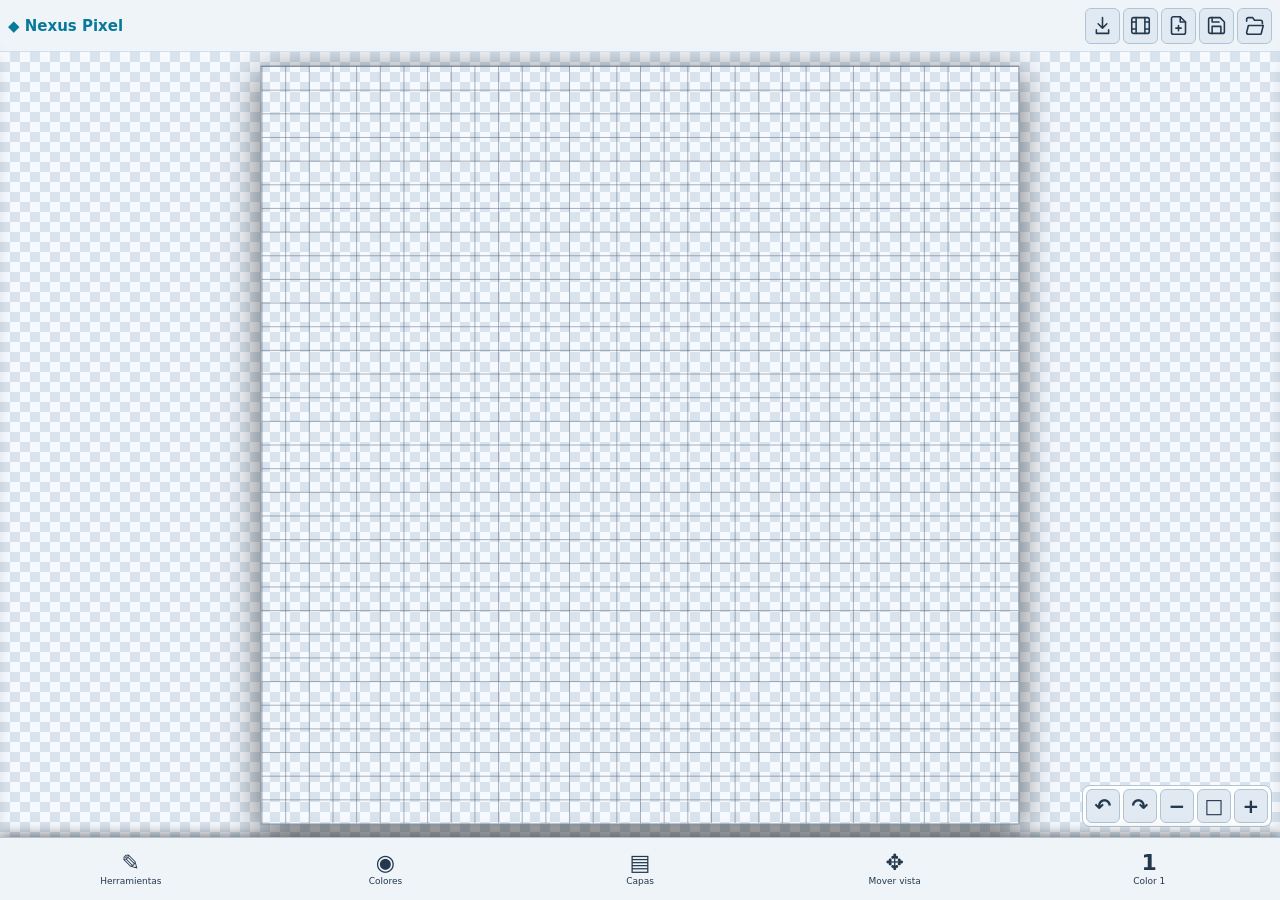
==== commit a26d5c63: "feat(palettes): immutable swatches and persistent multi-palette library" ====
--- a/mobile.html
+++ b/mobile.html
@@ -1,5 +1,5 @@
 <!DOCTYPE html>
-<html lang="es"><head><meta charset="utf-8"><meta name="viewport" content="width=device-width,initial-scale=1,viewport-fit=cover"><title>Nexus Pixel Móvil 0.2.57</title>
+<html lang="es"><head><meta charset="utf-8"><meta name="viewport" content="width=device-width,initial-scale=1,viewport-fit=cover"><title>Nexus Pixel Móvil 0.2.60</title>
 <meta name="theme-color" content="#1d2430">
 <meta name="application-name" content="Nexus Pixel">
 <meta name="apple-mobile-web-app-capable" content="yes">
@@ -11,8 +11,20 @@
 <link rel="stylesheet" href="./style.css">
 <link rel="stylesheet" href="./mobile.css">
 <link rel="stylesheet" href="./theme.css"></head><body>
-<header><strong>◆ Nexus Pixel <small style="font-size:11px;color:#b5c5d5">WEB 0.2.57</small></strong><div class="actions"><button id="installPwa" type="button" class="icon-btn" hidden aria-label="Instalar Nexus Pixel" data-tooltip="Instalar Nexus Pixel"><span data-icon="download"></span></button><button id="toggleAnimation" type="button" class="icon-btn" aria-label="Mostrar animación" aria-pressed="false" data-tooltip="Mostrar animación"><span data-icon="film"></span></button><button id="new" class="icon-btn" aria-label="Nuevo proyecto" data-tooltip="Nuevo proyecto"><span data-icon="file-plus"></span></button><button id="saveProject" class="icon-btn" aria-label="Guardar proyecto" data-tooltip="Guardar proyecto"><span data-icon="save"></span></button><button id="openProject" class="icon-btn" aria-label="Abrir proyecto" data-tooltip="Abrir proyecto"><span data-icon="folder-open"></span></button><input id="projectFile" type="file" accept=".json,application/json" hidden></div></header>
-<main><aside class="sidebar left"><h3>TAMAÑO DE TRAZO</h3><div class="brush-size"><div class="brush-presets"><button type="button" data-brush-size="1" class="active" title="Tamaño 1 píxel">1px</button><button type="button" data-brush-size="2" title="Tamaño 2 píxeles">2px</button><button type="button" data-brush-size="3" title="Tamaño 3 píxeles">3px</button></div><label for="brushSize">Tamaño <input id="brushSize" type="number" min="1" max="32" step="1" value="1" aria-label="Tamaño del pincel en píxeles"></label></div><h3>HERRAMIENTAS</h3><div class="tools" id="tools"><button class="icon-btn active" data-tool="pencil" aria-label="Lápiz" data-tooltip="Lápiz (B)"><span data-icon="pencil"></span></button><button class="icon-btn" data-tool="eraser" aria-label="Borrador" data-tooltip="Borrador (E)"><span data-icon="eraser"></span></button><button class="icon-btn" data-tool="fill" aria-label="Cubeta" data-tooltip="Cubeta (G)"><span data-icon="paint-bucket"></span></button><button class="icon-btn" data-tool="picker" aria-label="Cuentagotas" data-tooltip="Cuentagotas (I)"><span data-icon="pipette"></span></button><button class="icon-btn" data-tool="line" aria-label="Línea" data-tooltip="Línea (L)"><span data-icon="minus"></span></button><button class="icon-btn" data-tool="rect" aria-label="Rectángulo" data-tooltip="Rectángulo (R) · Shift: cuadrado"><span data-icon="square"></span></button><button class="icon-btn" data-tool="ellipse" aria-label="Elipse" data-tooltip="Elipse (O) · Shift: círculo"><span data-icon="circle"></span></button><button class="icon-btn" data-tool="spray" aria-label="Spray" data-tooltip="Spray (S)"><span data-icon="spray-can"></span></button><button class="icon-btn" data-tool="move" aria-label="Mover píxeles" data-tooltip="Mover dibujo (V) · Shift: bloquear eje"><span data-icon="move"></span></button><button class="icon-btn" data-tool="select-rect" aria-label="Selección rectangular" data-tooltip="Selección rectangular (M)"><span data-icon="selection-rect"></span></button><button class="icon-btn" data-tool="select-lasso" aria-label="Selección libre" data-tooltip="Selección libre (N)"><span data-icon="lasso"></span></button><button class="icon-btn" data-tool="select-magic" aria-label="Selección mágica" data-tooltip="Selección mágica (W)"><span data-icon="sparkles"></span></button><button class="icon-btn" data-tool="gradient-linear" aria-label="Degradado lineal" data-tooltip="Degradado lineal: arrastrar"><span data-icon="blend"></span></button><button class="icon-btn" data-tool="gradient-radial" aria-label="Degradado radial" data-tooltip="Degradado radial: arrastrar"><span data-icon="radial"></span></button></div><div id="selectionControls" class="selection-controls" hidden><button id="invertSelection" type="button" class="selection-invert" disabled title="Invertir selección: seleccionar todo lo que está fuera de la selección actual"><span data-icon="refresh-cw"></span> Invertir selección</button></div><div id="sprayControls" class="spray-controls" hidden><div class="line"><label>Spray radio <input id="sprayRadius" type="range" min="1" max="20" value="4"></label><output id="sprayRadiusValue">4</output></div><div class="line"><label>Spray densidad <input id="sprayDensity" type="range" min="1" max="80" value="24"></label><output id="sprayDensityValue">24</output></div></div><h3>EDICIÓN</h3><div class="edit-buttons"><button class="icon-btn" id="undo" aria-label="Deshacer" data-tooltip="Deshacer (Ctrl+Z)"><span data-icon="undo-2"></span></button><button class="icon-btn" id="redo" aria-label="Rehacer" data-tooltip="Rehacer (Ctrl+Y)"><span data-icon="redo-2"></span></button></div><div class="line"><label><input id="mirror" type="checkbox"> Simetría horizontal</label></div><h3>VISTA</h3><label>Zoom: <b id="zoomLabel">12×</b></label><input type="range" min="0" max="24" id="zoom" value="12" step="0.05" title="0 = ajustar a la ventana"><div class="line"><label><input id="grid" type="checkbox" checked> Cuadrícula píxel</label></div>
+<header><strong>◆ Nexus Pixel <small style="font-size:11px;color:#b5c5d5">WEB 0.2.60</small></strong><div class="actions"><button id="installPwa" type="button" class="icon-btn" hidden aria-label="Instalar Nexus Pixel" data-tooltip="Instalar Nexus Pixel"><span data-icon="download"></span></button><button id="toggleAnimation" type="button" class="icon-btn" aria-label="Mostrar animación" aria-pressed="false" data-tooltip="Mostrar animación"><span data-icon="film"></span></button><button id="new" class="icon-btn" aria-label="Nuevo proyecto" data-tooltip="Nuevo proyecto"><span data-icon="file-plus"></span></button><button id="saveProject" class="icon-btn" aria-label="Guardar proyecto" data-tooltip="Guardar proyecto"><span data-icon="save"></span></button><button id="openProject" class="icon-btn" aria-label="Abrir proyecto" data-tooltip="Abrir proyecto"><span data-icon="folder-open"></span></button><input id="projectFile" type="file" accept=".json,application/json" hidden></div></header>
+<main><aside class="sidebar left"><h3>TAMAÑO DE TRAZO</h3><div class="brush-size"><div class="brush-presets"><button type="button" data-brush-size="1" class="active" title="Tamaño 1 píxel">1px</button><button type="button" data-brush-size="2" title="Tamaño 2 píxeles">2px</button><button type="button" data-brush-size="3" title="Tamaño 3 píxeles">3px</button></div><label for="brushSize">Tamaño <input id="brushSize" type="number" min="1" max="32" step="1" value="1" aria-label="Tamaño del pincel en píxeles"></label></div><h3>HERRAMIENTAS</h3><div class="tools" id="tools"><button class="icon-btn active" data-tool="pencil" aria-label="Lápiz" data-tooltip="Lápiz (B)"><span data-icon="pencil"></span></button><button class="icon-btn" data-tool="eraser" aria-label="Borrador" data-tooltip="Borrador (E)"><span data-icon="eraser"></span></button><button class="icon-btn" data-tool="fill" aria-label="Cubeta" data-tooltip="Cubeta (G)"><span data-icon="paint-bucket"></span></button><button class="icon-btn" data-tool="picker" aria-label="Cuentagotas" data-tooltip="Cuentagotas (I)"><span data-icon="pipette"></span></button><button class="icon-btn" data-tool="line" aria-label="Línea" data-tooltip="Línea (L)"><span data-icon="minus"></span></button><button class="icon-btn" data-tool="rect" aria-label="Rectángulo" data-tooltip="Rectángulo (R) · Shift: cuadrado"><span data-icon="square"></span></button><button class="icon-btn" data-tool="iso-diamond" id="isoDiamondTool" hidden aria-label="Rombo isométrico" data-tooltip="Rombo isométrico: arrastrar o tocar para dibujar una baldosa"><span data-icon="iso-diamond"></span></button><button class="icon-btn" data-tool="ellipse" aria-label="Elipse" data-tooltip="Elipse (O) · Shift: círculo"><span data-icon="circle"></span></button><button class="icon-btn" data-tool="spray" aria-label="Spray" data-tooltip="Spray (S)"><span data-icon="spray-can"></span></button><button class="icon-btn" data-tool="move" aria-label="Mover píxeles" data-tooltip="Mover dibujo (V) · Shift: bloquear eje"><span data-icon="move"></span></button><button class="icon-btn" data-tool="select-rect" aria-label="Selección rectangular" data-tooltip="Selección rectangular · Shift: sumar a selección"><span data-icon="selection-rect"></span></button><button class="icon-btn" data-tool="select-lasso" aria-label="Selección libre" data-tooltip="Selección libre · Shift: sumar a selección"><span data-icon="lasso"></span></button><button class="icon-btn" data-tool="select-magic" aria-label="Selección mágica" data-tooltip="Selección mágica · Shift: sumar a selección"><span data-icon="sparkles"></span></button><button class="icon-btn" data-tool="gradient-linear" aria-label="Degradado lineal" data-tooltip="Degradado lineal: arrastrar"><span data-icon="blend"></span></button><button class="icon-btn" data-tool="gradient-radial" aria-label="Degradado radial" data-tooltip="Degradado radial: arrastrar"><span data-icon="radial"></span></button></div><div id="selectionControls" class="selection-controls" hidden><button id="invertSelection" type="button" class="selection-invert" disabled title="Invertir selección: seleccionar todo lo que está fuera de la selección actual"><span data-icon="refresh-cw"></span> Invertir selección</button><p class="muted">Shift + selección: sumar áreas (rectangular, libre o mágica).</p></div><div id="sprayControls" class="spray-controls" hidden><div class="line"><label>Spray radio <input id="sprayRadius" type="range" min="1" max="20" value="4"></label><output id="sprayRadiusValue">4</output></div><div class="line"><label>Spray densidad <input id="sprayDensity" type="range" min="1" max="80" value="24"></label><output id="sprayDensityValue">24</output></div></div><h3>EDICIÓN</h3><div class="edit-buttons"><button class="icon-btn" id="undo" aria-label="Deshacer" data-tooltip="Deshacer (Ctrl+Z)"><span data-icon="undo-2"></span></button><button class="icon-btn" id="redo" aria-label="Rehacer" data-tooltip="Rehacer (Ctrl+Y)"><span data-icon="redo-2"></span></button></div><div class="line"><label><input id="mirror" type="checkbox"> Simetría horizontal</label></div><h3>VISTA</h3><label>Zoom: <b id="zoomLabel">12×</b></label><input type="range" min="0" max="24" id="zoom" value="12" step="0.05" title="0 = ajustar a la ventana"><div class="line"><label><input id="grid" type="checkbox" checked> Cuadrícula píxel</label></div>
+<div class="iso-mode-toggle line"><label><input id="isoMode" type="checkbox"> Modo isométrico</label></div>
+<div class="iso-settings" id="isoSettings" hidden>
+  <div class="line"><label><input id="isoGrid" type="checkbox" checked> Mostrar retícula isométrica</label></div>
+  <div class="iso-grid-fields">
+    <label>Ancho del rombo (px)<input id="isoWidth" type="number" min="2" max="512" step="2" value="32" inputmode="numeric"></label>
+    <label>Alto del rombo (px)<input id="isoHeight" type="number" min="2" max="512" step="2" value="16" inputmode="numeric"></label>
+    <label>Color de guía<input id="isoColor" type="color" value="#5ac8ef"></label>
+    <label>Opacidad<input id="isoOpacity" type="range" min="5" max="100" value="55"><output id="isoOpacityValue">55%</output></label>
+  </div>
+  <div class="line"><label><input id="isoSnap" type="checkbox" checked> Ajustar líneas a ejes isométricos</label></div>
+  <p class="iso-note">Retícula 2:1 por defecto. Usa la herramienta Rombo para crear baldosas; las guías no se exportan.</p>
+</div>
 <h3>CUADRÍCULA GUÍA</h3>
 <div class="line"><label><input id="guideGrid" type="checkbox"> Mostrar guía</label></div>
 <div class="guide-grid-controls">
@@ -22,7 +34,21 @@
   <label class="guide-opacity-label">Opacidad <input id="guideOpacity" type="range" min="5" max="100" value="55"><output id="guideOpacityValue">55%</output></label>
 </div></aside>
 <section class="workspace"><div class="canvas-area" id="viewport" title="Rueda: zoom · Botón central + arrastrar: mover lienzo"><canvas id="canvas" width="32" height="32" aria-label="Lienzo de pixel art"></canvas><canvas id="canvasOverlay" aria-hidden="true"></canvas></div><div class="timeline" id="animationPanel" hidden><div class="timeline-head"><b>Animaciones</b><span style="margin-right:auto" id="animationTag" class="muted"></span><button type="button" id="addAnimation" class="icon-btn" aria-label="Añadir línea de animación" data-tooltip="Añadir animación"><span data-icon="plus"></span></button><button type="button" id="deleteAnimation" class="icon-btn" aria-label="Eliminar línea de animación" data-tooltip="Eliminar animación"><span data-icon="trash-2"></span></button><button id="play" class="icon-btn" aria-label="Reproducir animación" data-tooltip="Reproducir animación"><span data-icon="play"></span></button><button id="addFrame" class="icon-btn" aria-label="Añadir fotograma" data-tooltip="Añadir fotograma"><span data-icon="plus"></span></button><button id="duplicateFrame" class="icon-btn" aria-label="Duplicar fotograma" data-tooltip="Duplicar fotograma"><span data-icon="copy"></span></button><button id="deleteFrame" class="icon-btn" aria-label="Eliminar fotograma" data-tooltip="Eliminar fotograma"><span data-icon="trash-2"></span></button><label>ms/frame <input id="duration" type="number" min="20" max="5000" value="150"></label></div><div class="animation-rows" id="frames" role="group" aria-label="Líneas de animación"></div></div></section>
-<aside class="sidebar right"><div class="theme-panel" role="group" aria-label="Apariencia"><h3>APARIENCIA</h3><label class="theme-picker" for="themeMode"><span>Tema</span><select id="themeMode" data-theme-picker aria-label="Tema de la interfaz"><option value="auto">Automático</option><option value="dark">Oscuro</option><option value="light">Claro</option></select></label></div><div id="colorSection" class="tool-panel"><h3>COLORES</h3><div class="palette" id="palette"></div><div class="palette-actions"><button id="addSwatch" class="icon-btn" type="button" aria-label="Guardar color con opacidad" data-tooltip="Guardar muestra RGBA"><span data-icon="plus"></span></button><button id="removeSwatch" class="icon-btn" type="button" aria-label="Eliminar muestra seleccionada" data-tooltip="Eliminar muestra"><span data-icon="trash-2"></span></button><button id="savePalette" class="icon-btn" type="button" aria-label="Exportar plantilla de colores" data-tooltip="Exportar paleta JSON"><span data-icon="download"></span></button><button id="openPalette" class="icon-btn" type="button" aria-label="Importar plantilla de colores" data-tooltip="Importar paleta JSON"><span data-icon="folder-open"></span></button><input type="file" accept=".json,application/json" id="paletteFile" hidden></div><div class="color-pair-row"><div class="color-pair" role="group" aria-label="Colores de los botones del ratón"><button id="primaryColorPreview" type="button" class="color-chip active" title="Color primario · clic izquierdo" aria-label="Editar color del clic izquierdo"><span class="chip-fill"></span></button><button id="secondaryColorPreview" type="button" class="color-chip" title="Color secundario · clic derecho" aria-label="Editar color del clic derecho"><span class="chip-fill"></span></button><button id="swapColors" type="button" class="color-pair-swap" title="Intercambiar colores (X)" aria-label="Intercambiar colores"><span data-icon="refresh-cw"></span></button></div><div class="color-pair-editor" id="colorPopup" hidden><button type="button" id="closeColorPopup" class="color-popup-close" aria-label="Cerrar selector" title="Cerrar">×</button><label id="editingColorLabel" for="activeColor">Color · Izquierdo</label><input id="activeColor" type="color" value="#38bdf8"><div class="alpha-line"><label for="activeAlpha">Opacidad</label><input id="activeAlpha" type="range" min="0" max="100" value="100"><output id="activeAlphaValue">100%</output></div></div></div><div class="line random-color-line"><label><input id="randomColor" type="checkbox"> Color aleatorio</label></div></div><div id="gradientSection" class="tool-panel" hidden><h3>DEGRADADO</h3><div class="gradient-tool"><div id="gradientPreviewBar" class="gradient-preview-bar" aria-label="Vista previa del degradado"></div><div id="gradientStrip" class="gradient-strip" role="group" aria-label="Colores del degradado"></div><div class="gradient-actions"><button id="addGradientStop" class="icon-btn" type="button" aria-label="Añadir color al degradado" data-tooltip="Añadir color al degradado"><span data-icon="plus"></span></button><button id="removeGradientStop" class="icon-btn" type="button" aria-label="Eliminar color seleccionado del degradado" data-tooltip="Eliminar color del degradado"><span data-icon="trash-2"></span></button><label class="invert-check"><input id="invertRadial" type="checkbox"> Radial invertido</label></div><div class="gradient-editor-inline"><input id="gradientColor" type="color" value="#38bdf8"><div class="alpha-line"><label for="gradientAlpha">Opacidad</label><input id="gradientAlpha" type="range" min="0" max="100" value="100"><output id="gradientAlphaValue">100%</output></div></div></div></div><h3>CAPAS</h3><div id="layers" class="layers"></div><button id="addLayer" class="icon-btn" aria-label="Añadir capa" data-tooltip="Añadir capa"><span data-icon="layers"></span></button><button id="deleteLayer" class="icon-btn" aria-label="Eliminar capa" data-tooltip="Eliminar capa"><span data-icon="trash-2"></span></button><h3>LIENZO</h3><div class="line"><span class="muted" id="canvasDimensions">32 × 32 px</span></div><button id="resize" type="button" class="wide" aria-label="Redimensionar lienzo"><span data-icon="maximize"></span> Redimensionar</button><input id="width" type="number" min="1" max="2000" value="32" hidden><input id="height" type="number" min="1" max="2000" value="32" hidden><button id="clear" class="icon-btn" aria-label="Limpiar capa actual" data-tooltip="Limpiar capa actual"><span data-icon="trash-2"></span></button><button id="openImport" class="icon-btn" aria-label="Importar imagen o spritesheet" data-tooltip="Importar imagen o spritesheet"><span data-icon="image"></span></button><input id="imageFile" type="file" accept="image/png,image/jpeg,image/webp,image/gif,image/bmp" hidden><button id="openExport" class="icon-btn" aria-label="Abrir ventana de exportación" data-tooltip="Abrir ventana de exportación"><span data-icon="download"></span></button><div id="message" class="msg" role="status"></div></aside></main>
+<aside class="sidebar right"><div class="theme-panel" role="group" aria-label="Apariencia"><h3>APARIENCIA</h3><label class="theme-picker" for="themeMode"><span>Tema</span><select id="themeMode" data-theme-picker aria-label="Tema de la interfaz"><option value="auto">Automático</option><option value="dark">Oscuro</option><option value="light">Claro</option></select></label></div><div id="colorSection" class="tool-panel"><h3>PALETA DE COLORES</h3><div class="palette-library-ui">
+ <label for="paletteLibrarySelect">BIBLIOTECA DE PALETAS</label>
+ <select id="paletteLibrarySelect" aria-label="Elegir la única paleta activa"></select>
+ <div class="palette-library-tools">
+  <button type="button" id="newPalette" title="Crear paleta vacía">Nueva</button>
+  <button type="button" id="renamePalette" title="Cambiar el nombre de la paleta activa">Renombrar</button>
+  <button type="button" id="deletePalette" title="Eliminar la paleta activa">Eliminar</button>
+ </div>
+ <div class="palette-library-tools">
+  <button type="button" id="exportPaletteLibrary" title="Guardar todas las paletas como JSON">Exportar biblioteca</button>
+  <button type="button" id="importPaletteLibrary" title="Añadir paletas desde un archivo JSON">Importar biblioteca</button>
+  <input type="file" id="paletteLibraryFile" accept=".json,application/json" hidden>
+ </div>
+ <small id="paletteLibraryCount">1/48 paletas</small>
+ </div><div class="palette" id="palette"></div><div class="palette-actions"><button id="addSwatch" class="icon-btn" type="button" aria-label="Guardar color con opacidad" data-tooltip="Guardar muestra RGBA"><span data-icon="plus"></span></button><button id="removeSwatch" class="icon-btn" type="button" aria-label="Eliminar muestra seleccionada" data-tooltip="Eliminar muestra"><span data-icon="trash-2"></span></button><button id="savePalette" class="icon-btn" type="button" aria-label="Exportar la paleta activa" data-tooltip="Exportar paleta activa en JSON"><span data-icon="download"></span></button><button id="openPalette" class="icon-btn" type="button" aria-label="Importar una paleta a la biblioteca" data-tooltip="Importar paleta JSON"><span data-icon="folder-open"></span></button><input type="file" accept=".json,application/json" id="paletteFile" hidden></div><div class="color-pair-row"><div class="color-pair" role="group" aria-label="Colores de los botones del ratón"><button id="primaryColorPreview" type="button" class="color-chip active" title="Color primario · clic izquierdo" aria-label="Editar color del clic izquierdo"><span class="chip-fill"></span></button><button id="secondaryColorPreview" type="button" class="color-chip" title="Color secundario · clic derecho" aria-label="Editar color del clic derecho"><span class="chip-fill"></span></button><button id="swapColors" type="button" class="color-pair-swap" title="Intercambiar colores (X)" aria-label="Intercambiar colores"><span data-icon="refresh-cw"></span></button></div><div class="color-pair-editor" id="colorPopup" hidden><button type="button" id="closeColorPopup" class="color-popup-close" aria-label="Cerrar selector" title="Cerrar">×</button><label id="editingColorLabel" for="activeColor">Color · Izquierdo</label><input id="activeColor" type="color" value="#38bdf8"><div class="alpha-line"><label for="activeAlpha">Opacidad</label><input id="activeAlpha" type="range" min="0" max="100" value="100"><output id="activeAlphaValue">100%</output></div></div></div><div class="line random-color-line"><label><input id="randomColor" type="checkbox"> Color aleatorio</label></div></div><div id="gradientSection" class="tool-panel" hidden><h3>DEGRADADO</h3><div class="gradient-tool"><div id="gradientPreviewBar" class="gradient-preview-bar" aria-label="Vista previa del degradado"></div><div id="gradientStrip" class="gradient-strip" role="group" aria-label="Colores del degradado"></div><div class="gradient-actions"><button id="addGradientStop" class="icon-btn" type="button" aria-label="Añadir color al degradado" data-tooltip="Añadir color al degradado"><span data-icon="plus"></span></button><button id="removeGradientStop" class="icon-btn" type="button" aria-label="Eliminar color seleccionado del degradado" data-tooltip="Eliminar color del degradado"><span data-icon="trash-2"></span></button><label class="invert-check"><input id="invertRadial" type="checkbox"> Radial invertido</label></div><div class="gradient-editor-inline"><input id="gradientColor" type="color" value="#38bdf8"><div class="alpha-line"><label for="gradientAlpha">Opacidad</label><input id="gradientAlpha" type="range" min="0" max="100" value="100"><output id="gradientAlphaValue">100%</output></div></div></div></div><h3>CAPAS</h3><div id="layers" class="layers"></div><button id="addLayer" class="icon-btn" aria-label="Añadir capa" data-tooltip="Añadir capa"><span data-icon="layers"></span></button><button id="deleteLayer" class="icon-btn" aria-label="Eliminar capa" data-tooltip="Eliminar capa"><span data-icon="trash-2"></span></button><h3>LIENZO</h3><div class="line"><span class="muted" id="canvasDimensions">32 × 32 px</span></div><button id="resize" type="button" class="wide" aria-label="Redimensionar lienzo"><span data-icon="maximize"></span> Redimensionar</button><input id="width" type="number" min="1" max="2000" value="32" hidden><input id="height" type="number" min="1" max="2000" value="32" hidden><button id="clear" class="icon-btn" aria-label="Limpiar capa actual" data-tooltip="Limpiar capa actual"><span data-icon="trash-2"></span></button><button id="openImport" class="icon-btn" aria-label="Importar imagen o spritesheet" data-tooltip="Importar imagen o spritesheet"><span data-icon="image"></span></button><input id="imageFile" type="file" accept="image/png,image/jpeg,image/webp,image/gif,image/bmp" hidden><button id="openExport" class="icon-btn" aria-label="Abrir ventana de exportación" data-tooltip="Abrir ventana de exportación"><span data-icon="download"></span></button><div id="message" class="msg" role="status"></div></aside></main>
 <dialog closedby="none" id="resizeDialog" aria-labelledby="resizeDialogTitle" class="resize-modal">
  <div class="modal-head"><h2 id="resizeDialogTitle">Redimensionar lienzo</h2><button id="closeResize" type="button" aria-label="Cerrar redimensionado" title="Cerrar"><span data-icon="x"></span></button></div>
  
@@ -99,6 +125,8 @@
   </div>
  </div>
 </dialog>
+<script src="./iso-geometry.js" defer></script>
+<script src="./palette-library.js" defer></script>
 <script src="./app.js" defer></script>
 <script src="./dialog-guard.js" defer></script>
 <script src="./tooltip.js" defer></script>
--- a/style.css
+++ b/style.css
@@ -245,3 +245,31 @@
   z-index:2147483647;
 }
 #nexusFloatingTooltip:not(:popover-open):not(.tooltip-fallback-open){display:none}
+
+/* 0.2.58 — edición isométrica no destructiva */
+.iso-settings{display:grid;gap:8px;margin:5px 0 15px;padding:9px;border:1px solid var(--nx-435065,#435065);border-radius:7px;background:var(--nx-1d2430,#1d2430)}
+.iso-settings[hidden],#isoDiamondTool[hidden]{display:none!important}
+.iso-grid-fields{display:grid;grid-template-columns:repeat(2,minmax(0,1fr));gap:8px}
+.iso-grid-fields label{display:flex;flex-direction:column;gap:4px;min-width:0}
+.iso-grid-fields input[type=number]{width:100%;max-width:100%}
+.iso-grid-fields input[type=color]{width:100%;min-height:33px}
+.iso-grid-fields input[type=range]{width:100%}
+.iso-grid-fields output{font-size:11px}
+.iso-note{margin:0;font-size:11px;color:var(--nx-a4b2c5,#a4b2c5);line-height:1.45}
+.iso-mode-toggle{padding:4px 0}
+.iso-mode-toggle input{accent-color:#0f91b4}
+
+/* Biblioteca de paletas persistente, 0.2.60 */
+.palette-library-ui{display:grid;gap:7px;margin:8px 0 12px;padding:9px;
+ border:1px solid var(--nx-435065,#435065);border-radius:7px;
+ background:var(--nx-1d2430,#1d2430)}
+.palette-library-ui>label{font-size:11px;font-weight:650;letter-spacing:.04em}
+.palette-library-ui>select{display:block;width:100%;min-width:0;height:34px;padding:5px 7px;
+ color:var(--nx-e7edf8,#e7edf8);background:var(--nx-293243,#293243);
+ border:1px solid var(--nx-536279,#536279);border-radius:5px}
+.palette-library-tools{display:flex;flex-wrap:wrap;gap:4px}
+.palette-library-tools button{flex:1 1 auto;min-width:0;min-height:30px;padding:5px 7px;
+ white-space:normal;font-size:11px;line-height:1.2}
+#paletteLibraryCount{font-size:10px;color:var(--nx-9aafc6,#9aafc6)}
+.palette .swatch.is-primary{outline:2px solid var(--nx-61d9ef,#61d9ef);outline-offset:1px}
+.palette .swatch.is-secondary{box-shadow:inset 0 0 0 2px var(--nx-ffba65,#ffba65)}
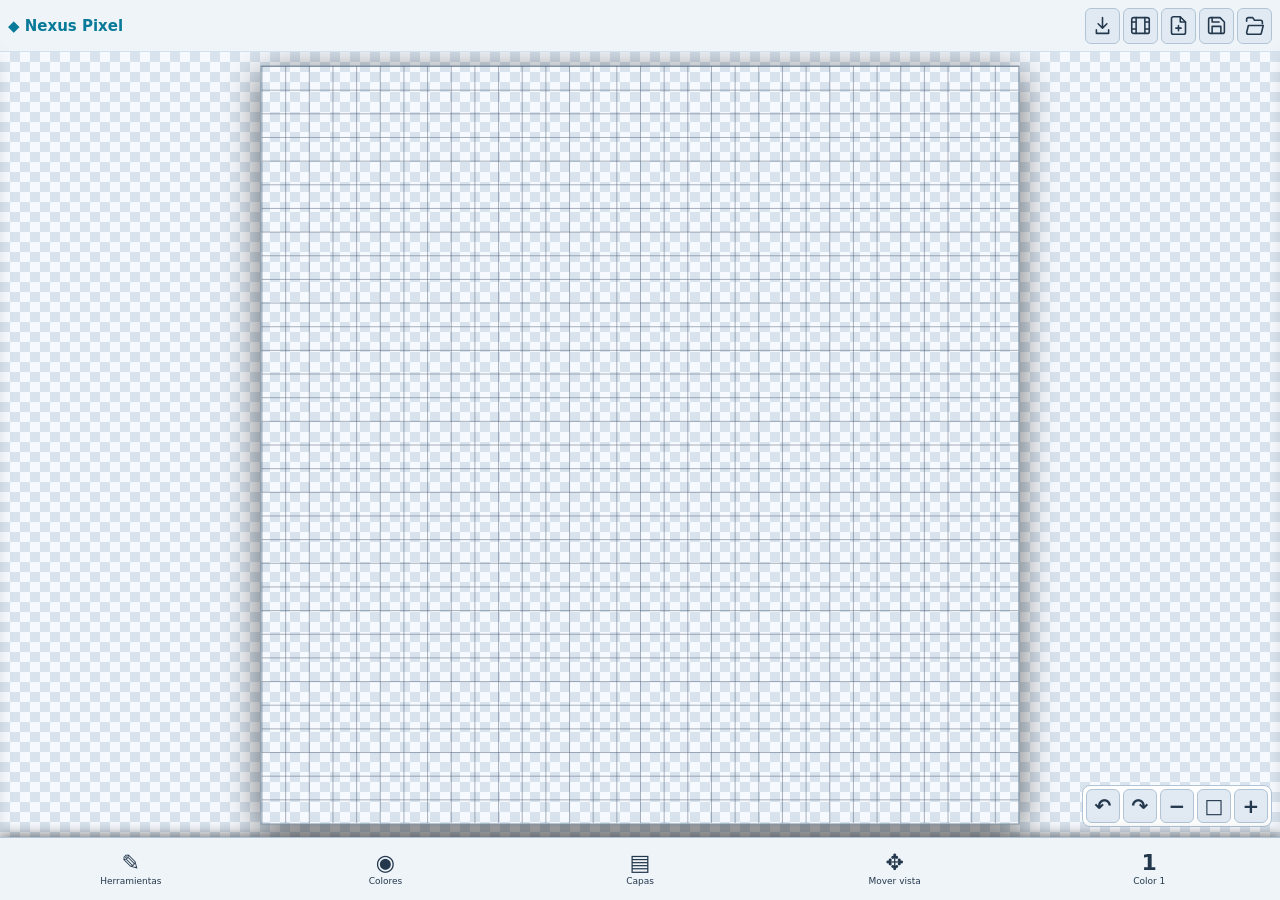
==== commit 2894f4b7: "feat(palettes): manage palette library in a card-list modal" ====
--- a/mobile.html
+++ b/mobile.html
@@ -1,5 +1,5 @@
 <!DOCTYPE html>
-<html lang="es"><head><meta charset="utf-8"><meta name="viewport" content="width=device-width,initial-scale=1,viewport-fit=cover"><title>Nexus Pixel Móvil 0.2.60</title>
+<html lang="es"><head><meta charset="utf-8"><meta name="viewport" content="width=device-width,initial-scale=1,viewport-fit=cover"><title>Nexus Pixel Móvil 0.2.62</title>
 <meta name="theme-color" content="#1d2430">
 <meta name="application-name" content="Nexus Pixel">
 <meta name="apple-mobile-web-app-capable" content="yes">
@@ -11,7 +11,7 @@
 <link rel="stylesheet" href="./style.css">
 <link rel="stylesheet" href="./mobile.css">
 <link rel="stylesheet" href="./theme.css"></head><body>
-<header><strong>◆ Nexus Pixel <small style="font-size:11px;color:#b5c5d5">WEB 0.2.60</small></strong><div class="actions"><button id="installPwa" type="button" class="icon-btn" hidden aria-label="Instalar Nexus Pixel" data-tooltip="Instalar Nexus Pixel"><span data-icon="download"></span></button><button id="toggleAnimation" type="button" class="icon-btn" aria-label="Mostrar animación" aria-pressed="false" data-tooltip="Mostrar animación"><span data-icon="film"></span></button><button id="new" class="icon-btn" aria-label="Nuevo proyecto" data-tooltip="Nuevo proyecto"><span data-icon="file-plus"></span></button><button id="saveProject" class="icon-btn" aria-label="Guardar proyecto" data-tooltip="Guardar proyecto"><span data-icon="save"></span></button><button id="openProject" class="icon-btn" aria-label="Abrir proyecto" data-tooltip="Abrir proyecto"><span data-icon="folder-open"></span></button><input id="projectFile" type="file" accept=".json,application/json" hidden></div></header>
+<header><strong>◆ Nexus Pixel <small style="font-size:11px;color:#b5c5d5">WEB 0.2.62</small></strong><div class="actions"><button id="installPwa" type="button" class="icon-btn" hidden aria-label="Instalar Nexus Pixel" data-tooltip="Instalar Nexus Pixel"><span data-icon="download"></span></button><button id="toggleAnimation" type="button" class="icon-btn" aria-label="Mostrar animación" aria-pressed="false" data-tooltip="Mostrar animación"><span data-icon="film"></span></button><button id="new" class="icon-btn" aria-label="Nuevo proyecto" data-tooltip="Nuevo proyecto"><span data-icon="file-plus"></span></button><button id="saveProject" class="icon-btn" aria-label="Guardar proyecto" data-tooltip="Guardar proyecto"><span data-icon="save"></span></button><button id="openProject" class="icon-btn" aria-label="Abrir proyecto" data-tooltip="Abrir proyecto"><span data-icon="folder-open"></span></button><input id="projectFile" type="file" accept=".json,application/json" hidden></div></header>
 <main><aside class="sidebar left"><h3>TAMAÑO DE TRAZO</h3><div class="brush-size"><div class="brush-presets"><button type="button" data-brush-size="1" class="active" title="Tamaño 1 píxel">1px</button><button type="button" data-brush-size="2" title="Tamaño 2 píxeles">2px</button><button type="button" data-brush-size="3" title="Tamaño 3 píxeles">3px</button></div><label for="brushSize">Tamaño <input id="brushSize" type="number" min="1" max="32" step="1" value="1" aria-label="Tamaño del pincel en píxeles"></label></div><h3>HERRAMIENTAS</h3><div class="tools" id="tools"><button class="icon-btn active" data-tool="pencil" aria-label="Lápiz" data-tooltip="Lápiz (B)"><span data-icon="pencil"></span></button><button class="icon-btn" data-tool="eraser" aria-label="Borrador" data-tooltip="Borrador (E)"><span data-icon="eraser"></span></button><button class="icon-btn" data-tool="fill" aria-label="Cubeta" data-tooltip="Cubeta (G)"><span data-icon="paint-bucket"></span></button><button class="icon-btn" data-tool="picker" aria-label="Cuentagotas" data-tooltip="Cuentagotas (I)"><span data-icon="pipette"></span></button><button class="icon-btn" data-tool="line" aria-label="Línea" data-tooltip="Línea (L)"><span data-icon="minus"></span></button><button class="icon-btn" data-tool="rect" aria-label="Rectángulo" data-tooltip="Rectángulo (R) · Shift: cuadrado"><span data-icon="square"></span></button><button class="icon-btn" data-tool="iso-diamond" id="isoDiamondTool" hidden aria-label="Rombo isométrico" data-tooltip="Rombo isométrico: arrastrar o tocar para dibujar una baldosa"><span data-icon="iso-diamond"></span></button><button class="icon-btn" data-tool="ellipse" aria-label="Elipse" data-tooltip="Elipse (O) · Shift: círculo"><span data-icon="circle"></span></button><button class="icon-btn" data-tool="spray" aria-label="Spray" data-tooltip="Spray (S)"><span data-icon="spray-can"></span></button><button class="icon-btn" data-tool="move" aria-label="Mover píxeles" data-tooltip="Mover dibujo (V) · Shift: bloquear eje"><span data-icon="move"></span></button><button class="icon-btn" data-tool="select-rect" aria-label="Selección rectangular" data-tooltip="Selección rectangular · Shift: sumar a selección"><span data-icon="selection-rect"></span></button><button class="icon-btn" data-tool="select-lasso" aria-label="Selección libre" data-tooltip="Selección libre · Shift: sumar a selección"><span data-icon="lasso"></span></button><button class="icon-btn" data-tool="select-magic" aria-label="Selección mágica" data-tooltip="Selección mágica · Shift: sumar a selección"><span data-icon="sparkles"></span></button><button class="icon-btn" data-tool="gradient-linear" aria-label="Degradado lineal" data-tooltip="Degradado lineal: arrastrar"><span data-icon="blend"></span></button><button class="icon-btn" data-tool="gradient-radial" aria-label="Degradado radial" data-tooltip="Degradado radial: arrastrar"><span data-icon="radial"></span></button></div><div id="selectionControls" class="selection-controls" hidden><button id="invertSelection" type="button" class="selection-invert" disabled title="Invertir selección: seleccionar todo lo que está fuera de la selección actual"><span data-icon="refresh-cw"></span> Invertir selección</button><p class="muted">Shift + selección: sumar áreas (rectangular, libre o mágica).</p></div><div id="sprayControls" class="spray-controls" hidden><div class="line"><label>Spray radio <input id="sprayRadius" type="range" min="1" max="20" value="4"></label><output id="sprayRadiusValue">4</output></div><div class="line"><label>Spray densidad <input id="sprayDensity" type="range" min="1" max="80" value="24"></label><output id="sprayDensityValue">24</output></div></div><h3>EDICIÓN</h3><div class="edit-buttons"><button class="icon-btn" id="undo" aria-label="Deshacer" data-tooltip="Deshacer (Ctrl+Z)"><span data-icon="undo-2"></span></button><button class="icon-btn" id="redo" aria-label="Rehacer" data-tooltip="Rehacer (Ctrl+Y)"><span data-icon="redo-2"></span></button></div><div class="line"><label><input id="mirror" type="checkbox"> Simetría horizontal</label></div><h3>VISTA</h3><label>Zoom: <b id="zoomLabel">12×</b></label><input type="range" min="0" max="24" id="zoom" value="12" step="0.05" title="0 = ajustar a la ventana"><div class="line"><label><input id="grid" type="checkbox" checked> Cuadrícula píxel</label></div>
 <div class="iso-mode-toggle line"><label><input id="isoMode" type="checkbox"> Modo isométrico</label></div>
 <div class="iso-settings" id="isoSettings" hidden>
@@ -34,21 +34,11 @@
   <label class="guide-opacity-label">Opacidad <input id="guideOpacity" type="range" min="5" max="100" value="55"><output id="guideOpacityValue">55%</output></label>
 </div></aside>
 <section class="workspace"><div class="canvas-area" id="viewport" title="Rueda: zoom · Botón central + arrastrar: mover lienzo"><canvas id="canvas" width="32" height="32" aria-label="Lienzo de pixel art"></canvas><canvas id="canvasOverlay" aria-hidden="true"></canvas></div><div class="timeline" id="animationPanel" hidden><div class="timeline-head"><b>Animaciones</b><span style="margin-right:auto" id="animationTag" class="muted"></span><button type="button" id="addAnimation" class="icon-btn" aria-label="Añadir línea de animación" data-tooltip="Añadir animación"><span data-icon="plus"></span></button><button type="button" id="deleteAnimation" class="icon-btn" aria-label="Eliminar línea de animación" data-tooltip="Eliminar animación"><span data-icon="trash-2"></span></button><button id="play" class="icon-btn" aria-label="Reproducir animación" data-tooltip="Reproducir animación"><span data-icon="play"></span></button><button id="addFrame" class="icon-btn" aria-label="Añadir fotograma" data-tooltip="Añadir fotograma"><span data-icon="plus"></span></button><button id="duplicateFrame" class="icon-btn" aria-label="Duplicar fotograma" data-tooltip="Duplicar fotograma"><span data-icon="copy"></span></button><button id="deleteFrame" class="icon-btn" aria-label="Eliminar fotograma" data-tooltip="Eliminar fotograma"><span data-icon="trash-2"></span></button><label>ms/frame <input id="duration" type="number" min="20" max="5000" value="150"></label></div><div class="animation-rows" id="frames" role="group" aria-label="Líneas de animación"></div></div></section>
-<aside class="sidebar right"><div class="theme-panel" role="group" aria-label="Apariencia"><h3>APARIENCIA</h3><label class="theme-picker" for="themeMode"><span>Tema</span><select id="themeMode" data-theme-picker aria-label="Tema de la interfaz"><option value="auto">Automático</option><option value="dark">Oscuro</option><option value="light">Claro</option></select></label></div><div id="colorSection" class="tool-panel"><h3>PALETA DE COLORES</h3><div class="palette-library-ui">
- <label for="paletteLibrarySelect">BIBLIOTECA DE PALETAS</label>
- <select id="paletteLibrarySelect" aria-label="Elegir la única paleta activa"></select>
- <div class="palette-library-tools">
-  <button type="button" id="newPalette" title="Crear paleta vacía">Nueva</button>
-  <button type="button" id="renamePalette" title="Cambiar el nombre de la paleta activa">Renombrar</button>
-  <button type="button" id="deletePalette" title="Eliminar la paleta activa">Eliminar</button>
- </div>
- <div class="palette-library-tools">
-  <button type="button" id="exportPaletteLibrary" title="Guardar todas las paletas como JSON">Exportar biblioteca</button>
-  <button type="button" id="importPaletteLibrary" title="Añadir paletas desde un archivo JSON">Importar biblioteca</button>
-  <input type="file" id="paletteLibraryFile" accept=".json,application/json" hidden>
- </div>
- <small id="paletteLibraryCount">1/48 paletas</small>
- </div><div class="palette" id="palette"></div><div class="palette-actions"><button id="addSwatch" class="icon-btn" type="button" aria-label="Guardar color con opacidad" data-tooltip="Guardar muestra RGBA"><span data-icon="plus"></span></button><button id="removeSwatch" class="icon-btn" type="button" aria-label="Eliminar muestra seleccionada" data-tooltip="Eliminar muestra"><span data-icon="trash-2"></span></button><button id="savePalette" class="icon-btn" type="button" aria-label="Exportar la paleta activa" data-tooltip="Exportar paleta activa en JSON"><span data-icon="download"></span></button><button id="openPalette" class="icon-btn" type="button" aria-label="Importar una paleta a la biblioteca" data-tooltip="Importar paleta JSON"><span data-icon="folder-open"></span></button><input type="file" accept=".json,application/json" id="paletteFile" hidden></div><div class="color-pair-row"><div class="color-pair" role="group" aria-label="Colores de los botones del ratón"><button id="primaryColorPreview" type="button" class="color-chip active" title="Color primario · clic izquierdo" aria-label="Editar color del clic izquierdo"><span class="chip-fill"></span></button><button id="secondaryColorPreview" type="button" class="color-chip" title="Color secundario · clic derecho" aria-label="Editar color del clic derecho"><span class="chip-fill"></span></button><button id="swapColors" type="button" class="color-pair-swap" title="Intercambiar colores (X)" aria-label="Intercambiar colores"><span data-icon="refresh-cw"></span></button></div><div class="color-pair-editor" id="colorPopup" hidden><button type="button" id="closeColorPopup" class="color-popup-close" aria-label="Cerrar selector" title="Cerrar">×</button><label id="editingColorLabel" for="activeColor">Color · Izquierdo</label><input id="activeColor" type="color" value="#38bdf8"><div class="alpha-line"><label for="activeAlpha">Opacidad</label><input id="activeAlpha" type="range" min="0" max="100" value="100"><output id="activeAlphaValue">100%</output></div></div></div><div class="line random-color-line"><label><input id="randomColor" type="checkbox"> Color aleatorio</label></div></div><div id="gradientSection" class="tool-panel" hidden><h3>DEGRADADO</h3><div class="gradient-tool"><div id="gradientPreviewBar" class="gradient-preview-bar" aria-label="Vista previa del degradado"></div><div id="gradientStrip" class="gradient-strip" role="group" aria-label="Colores del degradado"></div><div class="gradient-actions"><button id="addGradientStop" class="icon-btn" type="button" aria-label="Añadir color al degradado" data-tooltip="Añadir color al degradado"><span data-icon="plus"></span></button><button id="removeGradientStop" class="icon-btn" type="button" aria-label="Eliminar color seleccionado del degradado" data-tooltip="Eliminar color del degradado"><span data-icon="trash-2"></span></button><label class="invert-check"><input id="invertRadial" type="checkbox"> Radial invertido</label></div><div class="gradient-editor-inline"><input id="gradientColor" type="color" value="#38bdf8"><div class="alpha-line"><label for="gradientAlpha">Opacidad</label><input id="gradientAlpha" type="range" min="0" max="100" value="100"><output id="gradientAlphaValue">100%</output></div></div></div></div><h3>CAPAS</h3><div id="layers" class="layers"></div><button id="addLayer" class="icon-btn" aria-label="Añadir capa" data-tooltip="Añadir capa"><span data-icon="layers"></span></button><button id="deleteLayer" class="icon-btn" aria-label="Eliminar capa" data-tooltip="Eliminar capa"><span data-icon="trash-2"></span></button><h3>LIENZO</h3><div class="line"><span class="muted" id="canvasDimensions">32 × 32 px</span></div><button id="resize" type="button" class="wide" aria-label="Redimensionar lienzo"><span data-icon="maximize"></span> Redimensionar</button><input id="width" type="number" min="1" max="2000" value="32" hidden><input id="height" type="number" min="1" max="2000" value="32" hidden><button id="clear" class="icon-btn" aria-label="Limpiar capa actual" data-tooltip="Limpiar capa actual"><span data-icon="trash-2"></span></button><button id="openImport" class="icon-btn" aria-label="Importar imagen o spritesheet" data-tooltip="Importar imagen o spritesheet"><span data-icon="image"></span></button><input id="imageFile" type="file" accept="image/png,image/jpeg,image/webp,image/gif,image/bmp" hidden><button id="openExport" class="icon-btn" aria-label="Abrir ventana de exportación" data-tooltip="Abrir ventana de exportación"><span data-icon="download"></span></button><div id="message" class="msg" role="status"></div></aside></main>
+<aside class="sidebar right"><div class="theme-panel" role="group" aria-label="Apariencia"><h3>APARIENCIA</h3><label class="theme-picker" for="themeMode"><span>Tema</span><select id="themeMode" data-theme-picker aria-label="Tema de la interfaz"><option value="auto">Automático</option><option value="dark">Oscuro</option><option value="light">Claro</option></select></label></div><div id="colorSection" class="tool-panel"><h3>PALETA DE COLORES</h3><button id="openPaletteLibrary" type="button" class="palette-library-launcher" title="Abrir biblioteca de paletas" aria-haspopup="dialog" aria-controls="paletteLibraryDialog">
+  <span data-icon="layers"></span>
+  <span class="palette-library-launcher-label"><strong>Biblioteca de paletas</strong><small id="activePaletteName">Paleta básica</small></span>
+  <span class="palette-library-launcher-arrow" aria-hidden="true">›</span>
+ </button><div class="palette" id="palette"></div><div class="palette-actions"><button id="addSwatch" class="icon-btn" type="button" aria-label="Guardar color con opacidad" data-tooltip="Guardar muestra RGBA"><span data-icon="plus"></span></button><button id="removeSwatch" class="icon-btn" type="button" aria-label="Eliminar muestra seleccionada" data-tooltip="Eliminar muestra"><span data-icon="trash-2"></span></button></div><div class="color-pair-row"><div class="color-pair" role="group" aria-label="Colores de los botones del ratón"><button id="primaryColorPreview" type="button" class="color-chip active" title="Color primario · clic izquierdo" aria-label="Editar color del clic izquierdo"><span class="chip-fill"></span></button><button id="secondaryColorPreview" type="button" class="color-chip" title="Color secundario · clic derecho" aria-label="Editar color del clic derecho"><span class="chip-fill"></span></button><button id="swapColors" type="button" class="color-pair-swap" title="Intercambiar colores (X)" aria-label="Intercambiar colores"><span data-icon="refresh-cw"></span></button></div><div class="color-pair-editor" id="colorPopup" hidden><button type="button" id="closeColorPopup" class="color-popup-close" aria-label="Cerrar selector" title="Cerrar">×</button><label id="editingColorLabel" for="activeColor">Color · Izquierdo</label><input id="activeColor" type="color" value="#38bdf8"><div class="alpha-line"><label for="activeAlpha">Opacidad</label><input id="activeAlpha" type="range" min="0" max="100" value="100"><output id="activeAlphaValue">100%</output></div></div></div><div class="line random-color-line"><label><input id="randomColor" type="checkbox"> Color aleatorio</label></div></div><div id="gradientSection" class="tool-panel" hidden><h3>DEGRADADO</h3><div class="gradient-tool"><div id="gradientPreviewBar" class="gradient-preview-bar" aria-label="Vista previa del degradado"></div><div id="gradientStrip" class="gradient-strip" role="group" aria-label="Colores del degradado"></div><div class="gradient-actions"><button id="addGradientStop" class="icon-btn" type="button" aria-label="Añadir color al degradado" data-tooltip="Añadir color al degradado"><span data-icon="plus"></span></button><button id="removeGradientStop" class="icon-btn" type="button" aria-label="Eliminar color seleccionado del degradado" data-tooltip="Eliminar color del degradado"><span data-icon="trash-2"></span></button><label class="invert-check"><input id="invertRadial" type="checkbox"> Radial invertido</label></div><div class="gradient-editor-inline"><input id="gradientColor" type="color" value="#38bdf8"><div class="alpha-line"><label for="gradientAlpha">Opacidad</label><input id="gradientAlpha" type="range" min="0" max="100" value="100"><output id="gradientAlphaValue">100%</output></div></div></div></div><h3>CAPAS</h3><div id="layers" class="layers"></div><button id="addLayer" class="icon-btn" aria-label="Añadir capa" data-tooltip="Añadir capa"><span data-icon="layers"></span></button><button id="deleteLayer" class="icon-btn" aria-label="Eliminar capa" data-tooltip="Eliminar capa"><span data-icon="trash-2"></span></button><h3>LIENZO</h3><div class="line"><span class="muted" id="canvasDimensions">32 × 32 px</span></div><button id="resize" type="button" class="wide" aria-label="Redimensionar lienzo"><span data-icon="maximize"></span> Redimensionar</button><input id="width" type="number" min="1" max="2000" value="32" hidden><input id="height" type="number" min="1" max="2000" value="32" hidden><button id="clear" class="icon-btn" aria-label="Limpiar capa actual" data-tooltip="Limpiar capa actual"><span data-icon="trash-2"></span></button><button id="openImport" class="icon-btn" aria-label="Importar imagen o spritesheet" data-tooltip="Importar imagen o spritesheet"><span data-icon="image"></span></button><input id="imageFile" type="file" accept="image/png,image/jpeg,image/webp,image/gif,image/bmp" hidden><button id="openExport" class="icon-btn" aria-label="Abrir ventana de exportación" data-tooltip="Abrir ventana de exportación"><span data-icon="download"></span></button><div id="message" class="msg" role="status"></div></aside></main>
 <dialog closedby="none" id="resizeDialog" aria-labelledby="resizeDialogTitle" class="resize-modal">
  <div class="modal-head"><h2 id="resizeDialogTitle">Redimensionar lienzo</h2><button id="closeResize" type="button" aria-label="Cerrar redimensionado" title="Cerrar"><span data-icon="x"></span></button></div>
  
@@ -125,6 +115,23 @@
   </div>
  </div>
 </dialog>
+<dialog closedby="none" id="paletteLibraryDialog" class="palette-library-dialog" aria-labelledby="paletteLibraryTitle" aria-describedby="paletteLibraryDescription">
+ <div class="modal-head palette-library-head">
+  <div><h2 id="paletteLibraryTitle">Biblioteca de paletas</h2><p id="paletteLibraryDescription">Elige una paleta. Solo una puede estar activa para pintar.</p></div>
+  <button id="closePaletteLibrary" type="button" aria-label="Cerrar biblioteca de paletas" title="Cerrar biblioteca"><span data-icon="x"></span></button>
+ </div>
+ <div class="palette-library-toolbar" role="group" aria-label="Administrar paletas">
+  <button type="button" id="newPalette"><span data-icon="plus"></span> Nueva paleta</button>
+  <button type="button" id="openPalette"><span data-icon="folder-open"></span> Importar paleta</button>
+  <button type="button" id="savePalette"><span data-icon="download"></span> Exportar activa</button>
+  <button type="button" id="importPaletteLibrary">Importar biblioteca</button>
+  <button type="button" id="exportPaletteLibrary">Exportar biblioteca</button>
+  <input type="file" accept=".json,application/json" id="paletteFile" hidden>
+  <input type="file" accept=".json,application/json" id="paletteLibraryFile" hidden>
+ </div>
+ <div class="palette-library-list-header"><strong>Mis paletas</strong><small id="paletteLibraryCount">1/48 paletas</small></div>
+ <div id="paletteLibraryCards" class="palette-library-cards" role="list" aria-label="Paletas guardadas"></div>
+</dialog>
 <script src="./iso-geometry.js" defer></script>
 <script src="./palette-library.js" defer></script>
 <script src="./app.js" defer></script>
--- a/style.css
+++ b/style.css
@@ -273,3 +273,62 @@
 #paletteLibraryCount{font-size:10px;color:var(--nx-9aafc6,#9aafc6)}
 .palette .swatch.is-primary{outline:2px solid var(--nx-61d9ef,#61d9ef);outline-offset:1px}
 .palette .swatch.is-secondary{box-shadow:inset 0 0 0 2px var(--nx-ffba65,#ffba65)}
+
+/* 0.2.62 — biblioteca de paletas en una ventana de tarjetas */
+.palette-library-launcher{display:flex;align-items:center;gap:10px;width:100%;
+ margin:8px 0 12px;padding:10px;border:1px solid var(--nx-435065,#435065);
+ border-radius:8px;background:var(--nx-1d2430,#1d2430);color:var(--nx-e7edf8,#e7edf8);
+ text-align:left;cursor:pointer}
+.palette-library-launcher>svg{width:21px;height:21px;color:var(--nx-5ddcf5,#5ddcf5)}
+.palette-library-launcher-label{display:grid;gap:2px;min-width:0;flex:1}
+.palette-library-launcher-label strong{font-size:12px}
+.palette-library-launcher-label small{font-size:11px;color:var(--nx-a4b2c5,#a4b2c5);
+ overflow:hidden;text-overflow:ellipsis;white-space:nowrap}
+.palette-library-launcher-arrow{font-size:21px;line-height:1}
+.palette-library-launcher:hover{border-color:var(--nx-5ddcf5,#5ddcf5)}
+.palette-library-dialog{width:min(720px,calc(100vw - 24px));max-width:calc(100vw - 24px);
+ max-height:calc(100dvh - 28px);padding:17px;overflow:hidden;
+ border:1px solid var(--nx-536279,#536279);border-radius:13px;
+ background:var(--nx-1d2430,#1d2430);color:var(--nx-e7edf8,#e7edf8);
+ box-shadow:0 20px 75px var(--nx-000b,#000b)}
+.palette-library-dialog[open]{display:flex;flex-direction:column;gap:12px}
+.palette-library-dialog::backdrop{background:rgba(0,0,0,.72)}
+.palette-library-head{flex:none;align-items:flex-start}
+.palette-library-head h2{font-size:18px}
+.palette-library-head p{font-size:12px;color:var(--nx-a4b2c5,#a4b2c5);margin:5px 0 0;line-height:1.4}
+.palette-library-head button{min-width:35px;min-height:35px}
+.palette-library-toolbar{display:flex;flex-wrap:wrap;gap:5px;flex:none}
+.palette-library-toolbar button{display:inline-flex;align-items:center;gap:5px;
+ padding:7px 9px;font-size:11px;min-height:34px}
+.palette-library-toolbar .lucide-icon{height:14px;width:14px}
+.palette-library-list-header{display:flex;justify-content:space-between;align-items:center;
+ gap:10px;flex:none;font-size:12px}
+.palette-library-list-header small{color:var(--nx-9aafc6,#9aafc6)}
+.palette-library-cards{overflow-x:hidden;overflow-y:auto;overscroll-behavior:contain;
+ min-height:110px;padding:2px 4px 4px 1px;display:grid;gap:10px;align-content:start}
+.palette-library-card{padding:12px;border:1px solid var(--nx-435065,#435065);
+ border-radius:9px;background:var(--nx-141e2b,#141e2b)}
+.palette-library-card.is-active{border-color:var(--nx-5ddcf5,#5ddcf5);
+ box-shadow:inset 3px 0 0 var(--nx-5ddcf5,#5ddcf5)}
+.palette-library-card-head{display:flex;align-items:center;justify-content:space-between;gap:10px}
+.palette-library-card-head h3{margin:0;font-size:14px;font-weight:650;overflow-wrap:anywhere}
+.palette-library-status{font-size:11px;color:var(--nx-9aafc6,#9aafc6)}
+.palette-library-card.is-active .palette-library-status{color:var(--nx-5ddcf5,#5ddcf5);font-weight:650}
+.palette-library-card-count{display:block;font-size:11px;color:var(--nx-a4b2c5,#a4b2c5);margin:4px 0 9px}
+.palette-library-card-colors{display:flex;align-items:center;flex-wrap:wrap;gap:4px;min-height:24px}
+.palette-library-color{display:inline-block;flex:none;width:21px;height:21px;
+ border:1px solid var(--nx-7a8492,#7a8492);border-radius:3px}
+.palette-library-empty{color:var(--nx-9aafc6,#9aafc6);font-size:11px}
+.palette-library-expand{font-size:10px;min-height:24px;padding:3px 6px}
+.palette-library-card-actions{display:flex;flex-wrap:wrap;gap:6px;margin-top:11px}
+.palette-library-card-actions button{font-size:11px;min-height:30px;padding:5px 11px}
+.palette-library-card-actions .palette-library-activate:not(:disabled){border-color:var(--nx-5ddcf5,#5ddcf5)}
+.palette-library-card-actions .palette-library-activate:disabled{opacity:1;color:var(--nx-5ddcf5,#5ddcf5);cursor:default}
+@media(max-width:520px){
+ .palette-library-dialog{padding:12px}
+ .palette-library-dialog[open]{gap:9px}
+ .palette-library-head h2{font-size:17px}
+ .palette-library-toolbar button{flex:1 1 auto;min-height:35px;padding:7px}
+ .palette-library-card{padding:10px}
+ .palette-library-color{width:20px;height:20px}
+}
